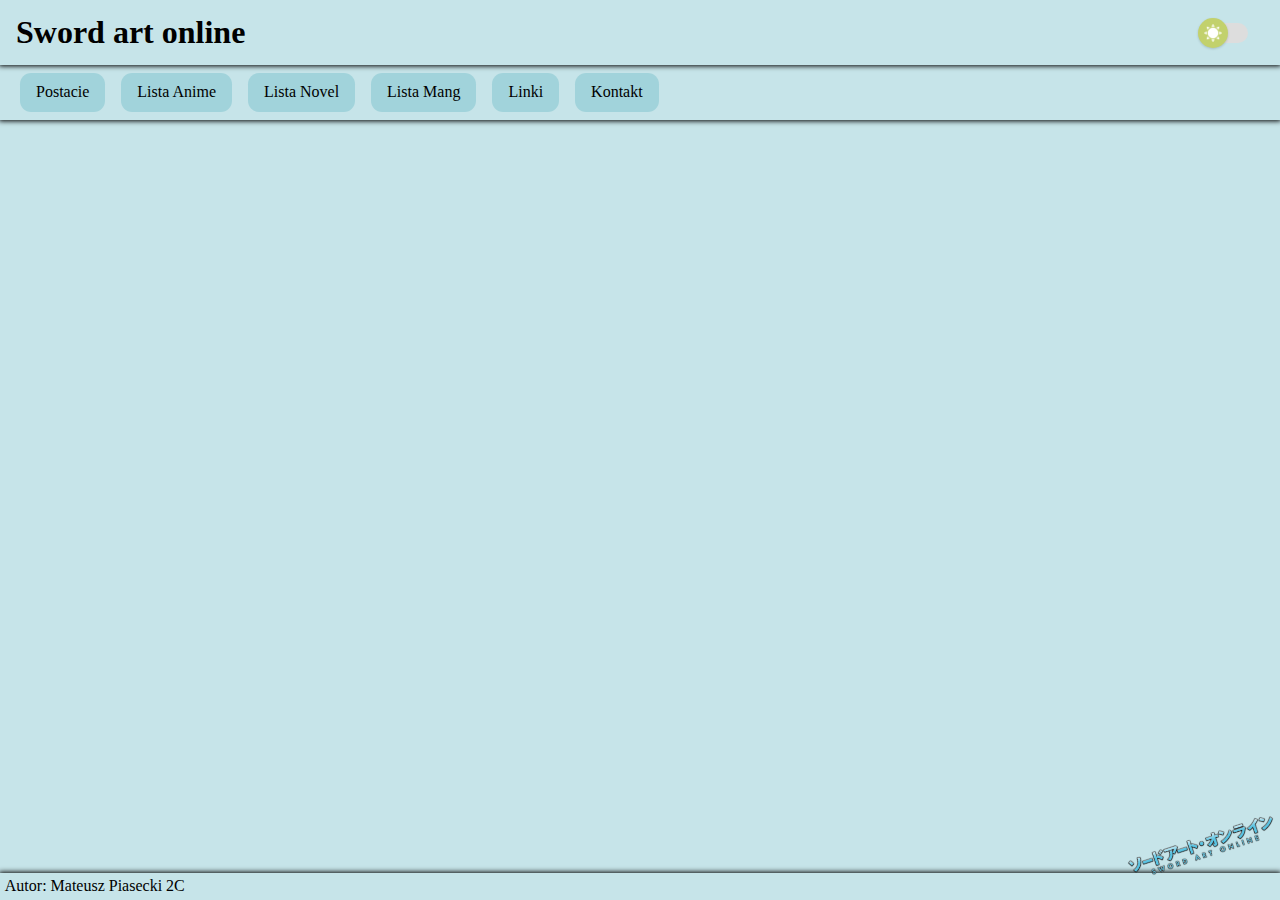
==== anime/index.html @ 1b2592ee "first deploy" ====
<!DOCTYPE html>
<html lang="pl">
    <head>
        <meta charset="UTF-8" />
        <meta http-equiv="X-UA-Compatible" content="IE=edge" />
        <meta name="viewport" content="width=device-width, initial-scale=1.0" />
        <title>Sword art online</title>
        <link rel="icon" href="../images/favicon.png" type="image/x-icon" />
        <link rel="stylesheet" href="../styles/normalize.min.css" />
        <link rel="stylesheet" href="../styles/style.min.css" />
        <script src="../index.js"></script>
    </head>
    <body>
        <div class="page">
            <div class="header">
                <div class="heading">
                    <a href="../"><h1>Sword art online</h1></a>
                </div>
                <div class="nav">
                    <div class="nav__logo">
                        <svg xmlns="http://www.w3.org/2000/svg" class="ionicon" viewBox="0 0 512 512">
                            <title>Menu</title>
                            <path fill="black" stroke="currentColor" stroke-linecap="round" stroke-miterlimit="10" stroke-width="32" d="M80 160h352M80 256h352M80 352h352" />
                        </svg>
                    </div>
                </div>
                <div id="theme_changer">
                    <label id="theme_changer__label" for="checkbox_changer">
                        <div class="background"></div>
                        <input type="checkbox" id="checkbox_changer" />
                        <div class="switch">
                            <img class="sun" src="../images/sun.png" />
                            <img class="moon" src="../images/moon.png" />
                        </div>
                    </label>
                </div>
            </div>
            <div class="nav__menu">
                <ul>
                    <li><a href="../postacie/">Postacie</a></li>
                    <li><a id="current__page" href="../anime/">Lista Anime</a></li>
                    <li><a href="../novela/">Lista Novel</a></li>
                    <li><a href="../manga/">Lista Mang</a></li>
                    <li><a href="../linki">Linki</a></li>
                    <li><a href="../kontakt">Kontakt</a></li>
                </ul>
            </div>
            <div class="main"></div>
            <div class="footer">
                <p>Autor: Mateusz Piasecki 2C</p>
            </div>
            <div class="logo"><img src="../images/sao-logo.png" alt="logo of sword art online" /></div>
        </div>
    </body>
</html>
---- styles/style.min.css ----
:root{--input-back: #ddd;--input-back-better-5: #d0d0d0;--input-back-worse-5: #eaeaea;--input-back-better-10: #c4c4c4;--input-back-worse-10: #f7f7f7;--input-color: #c2d16c;--input-color-better-5: #bacb59;--input-color-worse-5: #cad77f;--input-color-better-10: #b2c545;--input-color-worse-10: #d2dd93;--body-bg-clr: rgb(198, 228, 233);--body-bg-clr-better-5: #b4dbe2;--body-bg-clr-worse-5: #d8edf0;--body-bg-clr-better-10: #a1d3db;--body-bg-clr-worse-10: #ebf5f7;--text-clr: #000;--text-clr-better-5: black;--text-clr-worse-5: #0d0d0d;--text-clr-better-10: black;--text-clr-worse-10: #1a1a1a;--shadow: #000000;--shadow-better-5: black;--shadow-worse-5: #0d0d0d;--shadow-better-10: black;--shadow-worse-10: #1a1a1a;--shadow-transparent: rgba(0, 0, 0, 0.0980392157);--shadow-transparent-better-5: rgba(0, 0, 0, 0.0980392157);--shadow-transparent-worse-5: rgba(13, 13, 13, 0.0980392157);--shadow-transparent-better-10: rgba(0, 0, 0, 0.0980392157);--shadow-transparent-worse-10: rgba(26, 26, 26, 0.0980392157);--card-bg-clr: #fff;--card-bg-clr-better-5: #f2f2f2;--card-bg-clr-worse-5: white;--card-bg-clr-better-10: #e6e6e6;--card-bg-clr-worse-10: white}.dark_mode{--input-back: #161616;--input-back-better-5: #232323;--input-back-worse-5: #090909;--input-back-better-10: #303030;--input-back-worse-10: black;--input-color: #294797;--input-color-better-5: #2e50ab;--input-color-worse-5: #243e83;--input-color-better-10: #345abf;--input-color-worse-10: #1e346f;--body-bg-clr: rgb(16, 26, 39);--body-bg-clr-better-5: #172639;--body-bg-clr-worse-5: #090e15;--body-bg-clr-better-10: #1f324b;--body-bg-clr-worse-10: #010203;--text-clr: #fff;--text-clr-better-5: white;--text-clr-worse-5: #f2f2f2;--text-clr-better-10: white;--text-clr-worse-10: #e6e6e6;--shadow: #ffffff;--shadow-better-5: white;--shadow-worse-5: #f2f2f2;--shadow-better-10: white;--shadow-worse-10: #e6e6e6;--shadow-transparent: rgba(255, 255, 255, 0.0980392157);--shadow-transparent-better-5: rgba(255, 255, 255, 0.0980392157);--shadow-transparent-worse-5: rgba(242, 242, 242, 0.0980392157);--shadow-transparent-better-10: rgba(255, 255, 255, 0.0980392157);--shadow-transparent-worse-10: rgba(230, 230, 230, 0.0980392157);--card-bg-clr: #000;--card-bg-clr-better-5: #0d0d0d;--card-bg-clr-worse-5: black;--card-bg-clr-better-10: #1a1a1a;--card-bg-clr-worse-10: black}*,*::after,*::before{-webkit-box-sizing:border-box;box-sizing:border-box}body{background-color:var(--body-bg-clr);color:var(--text-clr);-webkit-transition:all 600ms -200ms ease-in-out;transition:all 600ms -200ms ease-in-out;height:100vh;width:100vw;line-height:1.4rem}.page{display:-webkit-box;display:-ms-flexbox;display:flex;-webkit-box-orient:vertical;-webkit-box-direction:normal;-ms-flex-direction:column;flex-direction:column;width:100%;height:100%}.header{z-index:2;display:-webkit-box;display:-ms-flexbox;display:flex;-webkit-transition:all 600ms -200ms ease-in-out;transition:all 600ms -200ms ease-in-out;-webkit-box-shadow:0 0 5px 1px var(--shadow);box-shadow:0 0 5px 1px var(--shadow);background-color:var(--body-bg-clr)}.header .heading{-webkit-transition:all 600ms -200ms ease-in-out;transition:all 600ms -200ms ease-in-out;color:var(--text-clr);padding-left:1rem}.header .heading a{text-decoration:none;color:var(--text-clr)}.header .heading h1{-webkit-transition:all 600ms -200ms ease-in-out;transition:all 600ms -200ms ease-in-out}#theme_changer{margin-inline:auto 1rem;margin-block:auto;padding:1rem}#theme_changer__label{width:50px;height:20px;position:relative;cursor:pointer;cursor:pointer}#theme_changer .background{width:50px;height:20px;background-color:var(--input-back);border-radius:30px}#theme_changer .switch{-webkit-box-shadow:0 1px 3px 0 rgba(0,0,0,.1),0 1px 2px 0 rgba(0,0,0,.06);box-shadow:0 1px 3px 0 rgba(0,0,0,.1),0 1px 2px 0 rgba(0,0,0,.06);height:30px;width:30px;background-color:var(--input-color);position:absolute;top:-5px;left:0px;border-radius:50%;-webkit-transition:all 600ms -200ms ease-in-out;transition:all 600ms -200ms ease-in-out;display:-webkit-box;display:-ms-flexbox;display:flex;-webkit-box-pack:center;-ms-flex-pack:center;justify-content:center;-webkit-box-align:center;-ms-flex-align:center;align-items:center;transition:all 600ms -200ms ease-in-out}#theme_changer .switch img{width:60%;height:auto;position:absolute;-webkit-transition:all 600ms -200ms ease-in-out;transition:all 600ms -200ms ease-in-out}#theme_changer .switch .sun{opacity:1}#theme_changer .switch .moon{opacity:0}#theme_changer input{-webkit-transition:all 600ms -200ms ease-in-out;transition:all 600ms -200ms ease-in-out;display:none}#theme_changer input:checked+.switch{left:20px}#theme_changer input:checked+.switch .sun{opacity:0}#theme_changer input:checked+.switch .moon{opacity:1}.footer{width:100vw;padding:0;margin-top:auto;background-color:var(--body-bg-clr);-webkit-box-shadow:0 0 5px 1px var(--shadow);box-shadow:0 0 5px 1px var(--shadow);-webkit-transition:all 600ms -200ms ease-in-out;transition:all 600ms -200ms ease-in-out}.footer>*{-webkit-transition:all 600ms -200ms ease-in-out;transition:all 600ms -200ms ease-in-out;margin:0;padding:.15rem .3rem}.footer p{color:var(--text-clr)}.nav{height:100%;margin-right:auto;margin-left:auto;display:-webkit-box;display:-ms-flexbox;display:flex;-webkit-box-orient:vertical;-webkit-box-direction:normal;-ms-flex-direction:column;flex-direction:column;-webkit-box-pack:center;-ms-flex-pack:center;justify-content:center;-webkit-box-align:center;-ms-flex-align:center;align-items:center;position:relative;cursor:pointer}.nav__logo [noclick]{pointer-events:none}.nav__logo svg{-webkit-transition:all 600ms -200ms ease-in-out;transition:all 600ms -200ms ease-in-out;fill:var(--text-clr);width:50px;height:50px}.nav__menu{background-color:var(--body-bg-clr);padding:0 .75rem;-webkit-box-shadow:0 0 5px 1px var(--shadow);box-shadow:0 0 5px 1px var(--shadow);pointer-events:none;-webkit-transition:all 600ms -200ms ease-in-out;transition:all 600ms -200ms ease-in-out;z-index:1;display:unset}.nav__menu ul{-webkit-transition:all 600ms -200ms ease-in-out;transition:all 600ms -200ms ease-in-out;margin:0;list-style-type:none;padding:0}.nav__menu ul li{pointer-events:auto;height:100%;cursor:pointer;-webkit-transition:all 600ms -200ms ease-in-out;transition:all 600ms -200ms ease-in-out;margin-block:.5rem;background-color:var(--body-bg-clr-better-10);border-radius:.7rem;padding:.5rem 1rem}.nav__menu ul li:hover{-webkit-transform:scale(1.1);transform:scale(1.1)}.nav__menu ul li a{-webkit-transition:all 600ms -200ms ease-in-out;transition:all 600ms -200ms ease-in-out;pointer-events:auto;display:block;width:100%;height:100%;margin:0;padding:0;text-decoration:none;color:var(--text-clr)}.nav__menu[shown]{-webkit-transform:translateY(0);transform:translateY(0)}.nav__menu[opening]{-webkit-animation:nav_opening 500ms forwards;animation:nav_opening 500ms forwards}.nav__menu[closing]{-webkit-animation:nav_closing 500ms forwards;animation:nav_closing 500ms forwards}.nav__menu[closed]{display:none}@media screen and (min-width: 40rem){.nav__logo{display:none}.nav__menu[closed]{display:unset}.nav__menu ul{display:-webkit-box;display:-ms-flexbox;display:flex;-ms-flex-wrap:wrap;flex-wrap:wrap}.nav__menu ul li{margin-inline:.5rem}}.main{padding:0 1rem 1.5rem 1rem;-webkit-transition:all 600ms -200ms ease-in-out;transition:all 600ms -200ms ease-in-out}.main[opening]{-webkit-animation:main_opening 500ms forwards;animation:main_opening 500ms forwards}.main[closing]{-webkit-animation:main_closing 500ms forwards;animation:main_closing 500ms forwards}.main p{-webkit-transition:all 600ms -200ms ease-in-out;transition:all 600ms -200ms ease-in-out}.logo{position:fixed;bottom:35px;right:0%;-webkit-transform:rotate(-18deg);transform:rotate(-18deg)}.logo img{height:1.5rem}.card{display:-webkit-box;display:-ms-flexbox;display:flex;position:relative;aspect-ratio:276/155;height:9rem;-webkit-box-shadow:0 0 5px 1px var(--shadow);box-shadow:0 0 5px 1px var(--shadow);margin:1rem}.card__container{height:100%;width:100%;-webkit-transform-style:preserve-3d;transform-style:preserve-3d;-webkit-transition:-webkit-transform 500ms ease-in-out;transition:-webkit-transform 500ms ease-in-out;transition:transform 500ms ease-in-out;transition:transform 500ms ease-in-out, -webkit-transform 500ms ease-in-out}.card:hover .card__container{-webkit-transform:rotateY(180deg);transform:rotateY(180deg)}.card a{-webkit-perspective:1000px;perspective:1000px;width:100%;height:100%;color:var(--text-clr);text-decoration:none}.card__grid{width:100%;display:grid;-webkit-box-pack:center;-ms-flex-pack:center;justify-content:center;padding-top:2rem;grid-template-columns:repeat(auto-fit, 300px)}.card__photo,.card__text{position:absolute;height:100%;width:100%;display:-webkit-box;display:-ms-flexbox;display:flex;-webkit-box-orient:vertical;-webkit-box-direction:normal;-ms-flex-direction:column;flex-direction:column;-webkit-box-pack:center;-ms-flex-pack:center;justify-content:center;-webkit-box-align:center;-ms-flex-align:center;align-items:center}.card__photo{height:100%;width:100%;z-index:2;-webkit-backface-visibility:hidden;backface-visibility:hidden}.card__photo img{height:100%;width:100%}.card__text{background-color:var(--card-bg-clr);z-index:1;-webkit-transform:rotateY(180deg);transform:rotateY(180deg)}#current__page{pointer-events:none}@-webkit-keyframes nav_opening{0%{-webkit-transform:translateY(-100%);transform:translateY(-100%)}100%{-webkit-transform:translateY(0);transform:translateY(0)}}@keyframes nav_opening{0%{-webkit-transform:translateY(-100%);transform:translateY(-100%)}100%{-webkit-transform:translateY(0);transform:translateY(0)}}@-webkit-keyframes nav_closing{0%{-webkit-transform:translateY(0);transform:translateY(0)}100%{-webkit-transform:translateY(-100%);transform:translateY(-100%)}}@keyframes nav_closing{0%{-webkit-transform:translateY(0);transform:translateY(0)}100%{-webkit-transform:translateY(-100%);transform:translateY(-100%)}}@-webkit-keyframes main_opening{0%{-webkit-transform:translateY(var(--menu-height));transform:translateY(var(--menu-height))}100%{-webkit-transform:translateY(0);transform:translateY(0)}}@keyframes main_opening{0%{-webkit-transform:translateY(var(--menu-height));transform:translateY(var(--menu-height))}100%{-webkit-transform:translateY(0);transform:translateY(0)}}@-webkit-keyframes main_closing{0%{-webkit-transform:translateY(0);transform:translateY(0)}100%{-webkit-transform:translateY(var(--menu-height));transform:translateY(var(--menu-height))}}@keyframes main_closing{0%{-webkit-transform:translateY(0);transform:translateY(0)}100%{-webkit-transform:translateY(var(--menu-height));transform:translateY(var(--menu-height))}}
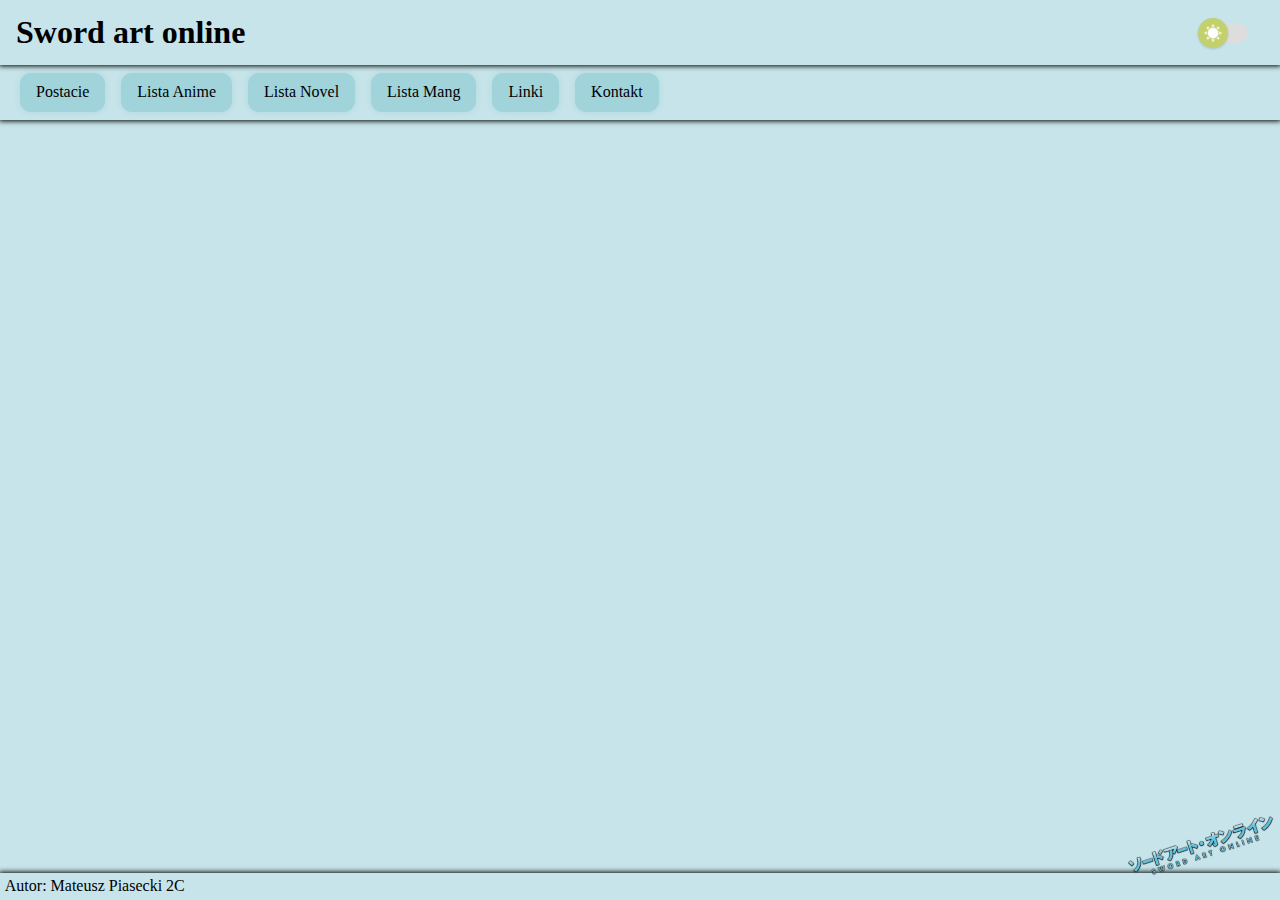
==== commit 17932b50: "update" ====
--- a/anime/index.html
+++ b/anime/index.html
@@ -4,7 +4,7 @@
         <meta charset="UTF-8" />
         <meta http-equiv="X-UA-Compatible" content="IE=edge" />
         <meta name="viewport" content="width=device-width, initial-scale=1.0" />
-        <title>Sword art online</title>
+        <title>Sword art online | Anime</title>
         <link rel="icon" href="../images/favicon.png" type="image/x-icon" />
         <link rel="stylesheet" href="../styles/normalize.min.css" />
         <link rel="stylesheet" href="../styles/style.min.css" />
--- a/styles/style.min.css
+++ b/styles/style.min.css
@@ -1 +1 @@
-:root{--input-back: #ddd;--input-back-better-5: #d0d0d0;--input-back-worse-5: #eaeaea;--input-back-better-10: #c4c4c4;--input-back-worse-10: #f7f7f7;--input-color: #c2d16c;--input-color-better-5: #bacb59;--input-color-worse-5: #cad77f;--input-color-better-10: #b2c545;--input-color-worse-10: #d2dd93;--body-bg-clr: rgb(198, 228, 233);--body-bg-clr-better-5: #b4dbe2;--body-bg-clr-worse-5: #d8edf0;--body-bg-clr-better-10: #a1d3db;--body-bg-clr-worse-10: #ebf5f7;--text-clr: #000;--text-clr-better-5: black;--text-clr-worse-5: #0d0d0d;--text-clr-better-10: black;--text-clr-worse-10: #1a1a1a;--shadow: #000000;--shadow-better-5: black;--shadow-worse-5: #0d0d0d;--shadow-better-10: black;--shadow-worse-10: #1a1a1a;--shadow-transparent: rgba(0, 0, 0, 0.0980392157);--shadow-transparent-better-5: rgba(0, 0, 0, 0.0980392157);--shadow-transparent-worse-5: rgba(13, 13, 13, 0.0980392157);--shadow-transparent-better-10: rgba(0, 0, 0, 0.0980392157);--shadow-transparent-worse-10: rgba(26, 26, 26, 0.0980392157);--card-bg-clr: #fff;--card-bg-clr-better-5: #f2f2f2;--card-bg-clr-worse-5: white;--card-bg-clr-better-10: #e6e6e6;--card-bg-clr-worse-10: white}.dark_mode{--input-back: #161616;--input-back-better-5: #232323;--input-back-worse-5: #090909;--input-back-better-10: #303030;--input-back-worse-10: black;--input-color: #294797;--input-color-better-5: #2e50ab;--input-color-worse-5: #243e83;--input-color-better-10: #345abf;--input-color-worse-10: #1e346f;--body-bg-clr: rgb(16, 26, 39);--body-bg-clr-better-5: #172639;--body-bg-clr-worse-5: #090e15;--body-bg-clr-better-10: #1f324b;--body-bg-clr-worse-10: #010203;--text-clr: #fff;--text-clr-better-5: white;--text-clr-worse-5: #f2f2f2;--text-clr-better-10: white;--text-clr-worse-10: #e6e6e6;--shadow: #ffffff;--shadow-better-5: white;--shadow-worse-5: #f2f2f2;--shadow-better-10: white;--shadow-worse-10: #e6e6e6;--shadow-transparent: rgba(255, 255, 255, 0.0980392157);--shadow-transparent-better-5: rgba(255, 255, 255, 0.0980392157);--shadow-transparent-worse-5: rgba(242, 242, 242, 0.0980392157);--shadow-transparent-better-10: rgba(255, 255, 255, 0.0980392157);--shadow-transparent-worse-10: rgba(230, 230, 230, 0.0980392157);--card-bg-clr: #000;--card-bg-clr-better-5: #0d0d0d;--card-bg-clr-worse-5: black;--card-bg-clr-better-10: #1a1a1a;--card-bg-clr-worse-10: black}*,*::after,*::before{-webkit-box-sizing:border-box;box-sizing:border-box}body{background-color:var(--body-bg-clr);color:var(--text-clr);-webkit-transition:all 600ms -200ms ease-in-out;transition:all 600ms -200ms ease-in-out;height:100vh;width:100vw;line-height:1.4rem}.page{display:-webkit-box;display:-ms-flexbox;display:flex;-webkit-box-orient:vertical;-webkit-box-direction:normal;-ms-flex-direction:column;flex-direction:column;width:100%;height:100%}.header{z-index:2;display:-webkit-box;display:-ms-flexbox;display:flex;-webkit-transition:all 600ms -200ms ease-in-out;transition:all 600ms -200ms ease-in-out;-webkit-box-shadow:0 0 5px 1px var(--shadow);box-shadow:0 0 5px 1px var(--shadow);background-color:var(--body-bg-clr)}.header .heading{-webkit-transition:all 600ms -200ms ease-in-out;transition:all 600ms -200ms ease-in-out;color:var(--text-clr);padding-left:1rem}.header .heading a{text-decoration:none;color:var(--text-clr)}.header .heading h1{-webkit-transition:all 600ms -200ms ease-in-out;transition:all 600ms -200ms ease-in-out}#theme_changer{margin-inline:auto 1rem;margin-block:auto;padding:1rem}#theme_changer__label{width:50px;height:20px;position:relative;cursor:pointer;cursor:pointer}#theme_changer .background{width:50px;height:20px;background-color:var(--input-back);border-radius:30px}#theme_changer .switch{-webkit-box-shadow:0 1px 3px 0 rgba(0,0,0,.1),0 1px 2px 0 rgba(0,0,0,.06);box-shadow:0 1px 3px 0 rgba(0,0,0,.1),0 1px 2px 0 rgba(0,0,0,.06);height:30px;width:30px;background-color:var(--input-color);position:absolute;top:-5px;left:0px;border-radius:50%;-webkit-transition:all 600ms -200ms ease-in-out;transition:all 600ms -200ms ease-in-out;display:-webkit-box;display:-ms-flexbox;display:flex;-webkit-box-pack:center;-ms-flex-pack:center;justify-content:center;-webkit-box-align:center;-ms-flex-align:center;align-items:center;transition:all 600ms -200ms ease-in-out}#theme_changer .switch img{width:60%;height:auto;position:absolute;-webkit-transition:all 600ms -200ms ease-in-out;transition:all 600ms -200ms ease-in-out}#theme_changer .switch .sun{opacity:1}#theme_changer .switch .moon{opacity:0}#theme_changer input{-webkit-transition:all 600ms -200ms ease-in-out;transition:all 600ms -200ms ease-in-out;display:none}#theme_changer input:checked+.switch{left:20px}#theme_changer input:checked+.switch .sun{opacity:0}#theme_changer input:checked+.switch .moon{opacity:1}.footer{width:100vw;padding:0;margin-top:auto;background-color:var(--body-bg-clr);-webkit-box-shadow:0 0 5px 1px var(--shadow);box-shadow:0 0 5px 1px var(--shadow);-webkit-transition:all 600ms -200ms ease-in-out;transition:all 600ms -200ms ease-in-out}.footer>*{-webkit-transition:all 600ms -200ms ease-in-out;transition:all 600ms -200ms ease-in-out;margin:0;padding:.15rem .3rem}.footer p{color:var(--text-clr)}.nav{height:100%;margin-right:auto;margin-left:auto;display:-webkit-box;display:-ms-flexbox;display:flex;-webkit-box-orient:vertical;-webkit-box-direction:normal;-ms-flex-direction:column;flex-direction:column;-webkit-box-pack:center;-ms-flex-pack:center;justify-content:center;-webkit-box-align:center;-ms-flex-align:center;align-items:center;position:relative;cursor:pointer}.nav__logo [noclick]{pointer-events:none}.nav__logo svg{-webkit-transition:all 600ms -200ms ease-in-out;transition:all 600ms -200ms ease-in-out;fill:var(--text-clr);width:50px;height:50px}.nav__menu{background-color:var(--body-bg-clr);padding:0 .75rem;-webkit-box-shadow:0 0 5px 1px var(--shadow);box-shadow:0 0 5px 1px var(--shadow);pointer-events:none;-webkit-transition:all 600ms -200ms ease-in-out;transition:all 600ms -200ms ease-in-out;z-index:1;display:unset}.nav__menu ul{-webkit-transition:all 600ms -200ms ease-in-out;transition:all 600ms -200ms ease-in-out;margin:0;list-style-type:none;padding:0}.nav__menu ul li{pointer-events:auto;height:100%;cursor:pointer;-webkit-transition:all 600ms -200ms ease-in-out;transition:all 600ms -200ms ease-in-out;margin-block:.5rem;background-color:var(--body-bg-clr-better-10);border-radius:.7rem;padding:.5rem 1rem}.nav__menu ul li:hover{-webkit-transform:scale(1.1);transform:scale(1.1)}.nav__menu ul li a{-webkit-transition:all 600ms -200ms ease-in-out;transition:all 600ms -200ms ease-in-out;pointer-events:auto;display:block;width:100%;height:100%;margin:0;padding:0;text-decoration:none;color:var(--text-clr)}.nav__menu[shown]{-webkit-transform:translateY(0);transform:translateY(0)}.nav__menu[opening]{-webkit-animation:nav_opening 500ms forwards;animation:nav_opening 500ms forwards}.nav__menu[closing]{-webkit-animation:nav_closing 500ms forwards;animation:nav_closing 500ms forwards}.nav__menu[closed]{display:none}@media screen and (min-width: 40rem){.nav__logo{display:none}.nav__menu[closed]{display:unset}.nav__menu ul{display:-webkit-box;display:-ms-flexbox;display:flex;-ms-flex-wrap:wrap;flex-wrap:wrap}.nav__menu ul li{margin-inline:.5rem}}.main{padding:0 1rem 1.5rem 1rem;-webkit-transition:all 600ms -200ms ease-in-out;transition:all 600ms -200ms ease-in-out}.main[opening]{-webkit-animation:main_opening 500ms forwards;animation:main_opening 500ms forwards}.main[closing]{-webkit-animation:main_closing 500ms forwards;animation:main_closing 500ms forwards}.main p{-webkit-transition:all 600ms -200ms ease-in-out;transition:all 600ms -200ms ease-in-out}.logo{position:fixed;bottom:35px;right:0%;-webkit-transform:rotate(-18deg);transform:rotate(-18deg)}.logo img{height:1.5rem}.card{display:-webkit-box;display:-ms-flexbox;display:flex;position:relative;aspect-ratio:276/155;height:9rem;-webkit-box-shadow:0 0 5px 1px var(--shadow);box-shadow:0 0 5px 1px var(--shadow);margin:1rem}.card__container{height:100%;width:100%;-webkit-transform-style:preserve-3d;transform-style:preserve-3d;-webkit-transition:-webkit-transform 500ms ease-in-out;transition:-webkit-transform 500ms ease-in-out;transition:transform 500ms ease-in-out;transition:transform 500ms ease-in-out, -webkit-transform 500ms ease-in-out}.card:hover .card__container{-webkit-transform:rotateY(180deg);transform:rotateY(180deg)}.card a{-webkit-perspective:1000px;perspective:1000px;width:100%;height:100%;color:var(--text-clr);text-decoration:none}.card__grid{width:100%;display:grid;-webkit-box-pack:center;-ms-flex-pack:center;justify-content:center;padding-top:2rem;grid-template-columns:repeat(auto-fit, 300px)}.card__photo,.card__text{position:absolute;height:100%;width:100%;display:-webkit-box;display:-ms-flexbox;display:flex;-webkit-box-orient:vertical;-webkit-box-direction:normal;-ms-flex-direction:column;flex-direction:column;-webkit-box-pack:center;-ms-flex-pack:center;justify-content:center;-webkit-box-align:center;-ms-flex-align:center;align-items:center}.card__photo{height:100%;width:100%;z-index:2;-webkit-backface-visibility:hidden;backface-visibility:hidden}.card__photo img{height:100%;width:100%}.card__text{background-color:var(--card-bg-clr);z-index:1;-webkit-transform:rotateY(180deg);transform:rotateY(180deg)}#current__page{pointer-events:none}@-webkit-keyframes nav_opening{0%{-webkit-transform:translateY(-100%);transform:translateY(-100%)}100%{-webkit-transform:translateY(0);transform:translateY(0)}}@keyframes nav_opening{0%{-webkit-transform:translateY(-100%);transform:translateY(-100%)}100%{-webkit-transform:translateY(0);transform:translateY(0)}}@-webkit-keyframes nav_closing{0%{-webkit-transform:translateY(0);transform:translateY(0)}100%{-webkit-transform:translateY(-100%);transform:translateY(-100%)}}@keyframes nav_closing{0%{-webkit-transform:translateY(0);transform:translateY(0)}100%{-webkit-transform:translateY(-100%);transform:translateY(-100%)}}@-webkit-keyframes main_opening{0%{-webkit-transform:translateY(var(--menu-height));transform:translateY(var(--menu-height))}100%{-webkit-transform:translateY(0);transform:translateY(0)}}@keyframes main_opening{0%{-webkit-transform:translateY(var(--menu-height));transform:translateY(var(--menu-height))}100%{-webkit-transform:translateY(0);transform:translateY(0)}}@-webkit-keyframes main_closing{0%{-webkit-transform:translateY(0);transform:translateY(0)}100%{-webkit-transform:translateY(var(--menu-height));transform:translateY(var(--menu-height))}}@keyframes main_closing{0%{-webkit-transform:translateY(0);transform:translateY(0)}100%{-webkit-transform:translateY(var(--menu-height));transform:translateY(var(--menu-height))}}+:root{--input-back: #ddd;--input-back-better-5: #d0d0d0;--input-back-worse-5: #eaeaea;--input-back-better-10: #c4c4c4;--input-back-worse-10: #f7f7f7;--input-back-better-15: #b7b7b7;--input-back-worse-15: white;--input-color: #c2d16c;--input-color-better-5: #bacb59;--input-color-worse-5: #cad77f;--input-color-better-10: #b2c545;--input-color-worse-10: #d2dd93;--input-color-better-15: #a4b739;--input-color-worse-15: #dae3a6;--body-bg-clr: rgb(198, 228, 233);--body-bg-clr-better-5: #b4dbe2;--body-bg-clr-worse-5: #d8edf0;--body-bg-clr-better-10: #a1d3db;--body-bg-clr-worse-10: #ebf5f7;--body-bg-clr-better-15: #8fcad4;--body-bg-clr-worse-15: #fdfefe;--text-clr: #000;--text-clr-better-5: black;--text-clr-worse-5: #0d0d0d;--text-clr-better-10: black;--text-clr-worse-10: #1a1a1a;--text-clr-better-15: black;--text-clr-worse-15: #262626;--shadow: #000000;--shadow-better-5: black;--shadow-worse-5: #0d0d0d;--shadow-better-10: black;--shadow-worse-10: #1a1a1a;--shadow-better-15: black;--shadow-worse-15: #262626;--card-bg-clr: #fff;--card-bg-clr-better-5: #f2f2f2;--card-bg-clr-worse-5: white;--card-bg-clr-better-10: #e6e6e6;--card-bg-clr-worse-10: white;--card-bg-clr-better-15: #d9d9d9;--card-bg-clr-worse-15: white}.dark_mode{--input-back: #161616;--input-back-better-5: #232323;--input-back-worse-5: #090909;--input-back-better-10: #303030;--input-back-worse-10: black;--input-back-better-15: #3c3c3c;--input-back-worse-15: black;--input-color: #294797;--input-color-better-5: #2e50ab;--input-color-worse-5: #243e83;--input-color-better-10: #345abf;--input-color-worse-10: #1e346f;--input-color-better-15: #4167cb;--input-color-worse-15: #192b5b;--body-bg-clr: rgb(16, 26, 39);--body-bg-clr-better-5: #172639;--body-bg-clr-worse-5: #090e15;--body-bg-clr-better-10: #1f324b;--body-bg-clr-worse-10: #010203;--body-bg-clr-better-15: #263e5d;--body-bg-clr-worse-15: black;--text-clr: #fff;--text-clr-better-5: white;--text-clr-worse-5: #f2f2f2;--text-clr-better-10: white;--text-clr-worse-10: #e6e6e6;--text-clr-better-15: white;--text-clr-worse-15: #d9d9d9;--shadow: #ffffff;--shadow-better-5: white;--shadow-worse-5: #f2f2f2;--shadow-better-10: white;--shadow-worse-10: #e6e6e6;--shadow-better-15: white;--shadow-worse-15: #d9d9d9;--card-bg-clr: #000;--card-bg-clr-better-5: #0d0d0d;--card-bg-clr-worse-5: black;--card-bg-clr-better-10: #1a1a1a;--card-bg-clr-worse-10: black;--card-bg-clr-better-15: #262626;--card-bg-clr-worse-15: black}*,*::after,*::before{-webkit-box-sizing:border-box;box-sizing:border-box}body{background-color:var(--body-bg-clr);color:var(--text-clr);-webkit-transition:all 600ms -200ms ease-in-out;transition:all 600ms -200ms ease-in-out;height:100vh;width:100vw;line-height:1.4rem}.page{display:-webkit-box;display:-ms-flexbox;display:flex;-webkit-box-orient:vertical;-webkit-box-direction:normal;-ms-flex-direction:column;flex-direction:column;width:100%;height:100%}.header{z-index:2;display:-webkit-box;display:-ms-flexbox;display:flex;-webkit-transition:all 600ms -200ms ease-in-out;transition:all 600ms -200ms ease-in-out;-webkit-box-shadow:0 0 5px 1px var(--shadow);box-shadow:0 0 5px 1px var(--shadow);background-color:var(--body-bg-clr)}.header .heading{-webkit-transition:all 600ms -200ms ease-in-out;transition:all 600ms -200ms ease-in-out;color:var(--text-clr);padding-left:1rem}.header .heading a{text-decoration:none;color:var(--text-clr)}.header .heading h1{-webkit-transition:all 600ms -200ms ease-in-out;transition:all 600ms -200ms ease-in-out}#theme_changer{margin-inline:auto 1rem;margin-block:auto;padding:1rem}#theme_changer__label{width:50px;height:20px;position:relative;cursor:pointer;cursor:pointer}#theme_changer .background{width:50px;height:20px;background-color:var(--input-back);border-radius:30px}#theme_changer .switch{-webkit-box-shadow:0 1px 3px 0 rgba(0,0,0,.1),0 1px 2px 0 rgba(0,0,0,.06);box-shadow:0 1px 3px 0 rgba(0,0,0,.1),0 1px 2px 0 rgba(0,0,0,.06);height:30px;width:30px;background-color:var(--input-color);position:absolute;top:-5px;left:0px;border-radius:50%;-webkit-transition:all 600ms -200ms ease-in-out;transition:all 600ms -200ms ease-in-out;display:-webkit-box;display:-ms-flexbox;display:flex;-webkit-box-pack:center;-ms-flex-pack:center;justify-content:center;-webkit-box-align:center;-ms-flex-align:center;align-items:center;transition:all 600ms -200ms ease-in-out}#theme_changer .switch img{width:60%;height:auto;position:absolute;-webkit-transition:all 600ms -200ms ease-in-out;transition:all 600ms -200ms ease-in-out}#theme_changer .switch .sun{opacity:1}#theme_changer .switch .moon{opacity:0}#theme_changer input{-webkit-transition:all 600ms -200ms ease-in-out;transition:all 600ms -200ms ease-in-out;display:none}#theme_changer input:checked+.switch{left:20px}#theme_changer input:checked+.switch .sun{opacity:0}#theme_changer input:checked+.switch .moon{opacity:1}.footer{width:100vw;padding:0;margin-top:auto;background-color:var(--body-bg-clr);-webkit-box-shadow:0 0 5px 1px var(--shadow);box-shadow:0 0 5px 1px var(--shadow);-webkit-transition:all 600ms -200ms ease-in-out;transition:all 600ms -200ms ease-in-out}.footer>*{-webkit-transition:all 600ms -200ms ease-in-out;transition:all 600ms -200ms ease-in-out;margin:0;padding:.15rem .3rem}.footer p{color:var(--text-clr)}.nav{height:100%;margin-right:auto;margin-left:auto;display:-webkit-box;display:-ms-flexbox;display:flex;-webkit-box-orient:vertical;-webkit-box-direction:normal;-ms-flex-direction:column;flex-direction:column;-webkit-box-pack:center;-ms-flex-pack:center;justify-content:center;-webkit-box-align:center;-ms-flex-align:center;align-items:center;position:relative;cursor:pointer}.nav__logo [noclick]{pointer-events:none}.nav__logo svg{-webkit-transition:all 600ms -200ms ease-in-out;transition:all 600ms -200ms ease-in-out;fill:var(--text-clr);width:50px;height:50px}.nav__menu{background-color:var(--body-bg-clr);-webkit-box-shadow:0 0 5px 1px var(--shadow);box-shadow:0 0 5px 1px var(--shadow);pointer-events:none;-webkit-transition:all 600ms -200ms ease-in-out;transition:all 600ms -200ms ease-in-out;z-index:1;display:unset}.nav__menu ul{-webkit-transition:all 600ms -200ms ease-in-out;transition:all 600ms -200ms ease-in-out;margin:0;list-style-type:none;padding:0}.nav__menu ul li{pointer-events:auto;height:100%;cursor:pointer;-webkit-transition:all 600ms -200ms ease-in-out;transition:all 600ms -200ms ease-in-out;background-color:var(--body-bg-clr-better-10);-webkit-box-shadow:0 0 5px 1px var(--body-bg-clr-better-5);box-shadow:0 0 5px 1px var(--body-bg-clr-better-5);padding:.5rem 1rem}.nav__menu ul li a{-webkit-transition:all 600ms -200ms ease-in-out;transition:all 600ms -200ms ease-in-out;pointer-events:auto;display:block;width:100%;height:100%;margin:0;padding:0;text-decoration:none;color:var(--text-clr)}.nav__menu[shown]{-webkit-transform:translateY(0);transform:translateY(0)}.nav__menu[opening]{-webkit-animation:nav_opening 500ms forwards;animation:nav_opening 500ms forwards}.nav__menu[closing]{-webkit-animation:nav_closing 500ms forwards;animation:nav_closing 500ms forwards}.nav__menu[closed]{display:none}@media screen and (min-width: 40rem){.nav__logo{display:none}.nav__menu{padding:0 .75rem}.nav__menu[closed]{display:unset}.nav__menu ul{display:-webkit-box;display:-ms-flexbox;display:flex;-ms-flex-wrap:wrap;flex-wrap:wrap}.nav__menu ul li{margin:.5rem;border-radius:.7rem}.nav__menu ul li:hover{-webkit-transform:scale(1.1);transform:scale(1.1);background-color:var(--body-bg-clr-better-15)}}.main{padding:0 1rem 1.5rem 1rem;-webkit-transition:all 600ms -200ms ease-in-out;transition:all 600ms -200ms ease-in-out}.main[opening]{-webkit-animation:main_opening 500ms forwards;animation:main_opening 500ms forwards}.main[closing]{-webkit-animation:main_closing 500ms forwards;animation:main_closing 500ms forwards}.main p{-webkit-transition:all 600ms -200ms ease-in-out;transition:all 600ms -200ms ease-in-out}.logo{position:fixed;bottom:35px;right:0%;-webkit-transform:rotate(-18deg);transform:rotate(-18deg)}.logo img{height:1.5rem}.card{display:-webkit-box;display:-ms-flexbox;display:flex;position:relative;aspect-ratio:276/155;height:9rem;-webkit-box-shadow:0 0 5px 1px var(--shadow);box-shadow:0 0 5px 1px var(--shadow);margin:1rem}.card__container{height:100%;width:100%;-webkit-transform-style:preserve-3d;transform-style:preserve-3d;-webkit-transition:-webkit-transform 500ms ease-in-out;transition:-webkit-transform 500ms ease-in-out;transition:transform 500ms ease-in-out;transition:transform 500ms ease-in-out, -webkit-transform 500ms ease-in-out}.card:hover .card__container{-webkit-transform:rotateY(180deg);transform:rotateY(180deg)}.card a{-webkit-perspective:1000px;perspective:1000px;width:100%;height:100%;color:var(--text-clr);text-decoration:none}.card__grid{width:100%;display:grid;-webkit-box-pack:center;-ms-flex-pack:center;justify-content:center;padding-top:2rem;grid-template-columns:repeat(auto-fit, 300px)}.card__photo,.card__text{position:absolute;height:100%;width:100%;display:-webkit-box;display:-ms-flexbox;display:flex;-webkit-box-orient:vertical;-webkit-box-direction:normal;-ms-flex-direction:column;flex-direction:column;-webkit-box-pack:center;-ms-flex-pack:center;justify-content:center;-webkit-box-align:center;-ms-flex-align:center;align-items:center}.card__photo{height:100%;width:100%;z-index:2;-webkit-backface-visibility:hidden;backface-visibility:hidden}.card__photo img{height:100%;width:100%}.card__text{background-color:var(--card-bg-clr);z-index:1;-webkit-transform:rotateY(180deg);transform:rotateY(180deg)}#current__page{pointer-events:none}@-webkit-keyframes nav_opening{0%{-webkit-transform:translateY(-100%);transform:translateY(-100%)}100%{-webkit-transform:translateY(0);transform:translateY(0)}}@keyframes nav_opening{0%{-webkit-transform:translateY(-100%);transform:translateY(-100%)}100%{-webkit-transform:translateY(0);transform:translateY(0)}}@-webkit-keyframes nav_closing{0%{-webkit-transform:translateY(0);transform:translateY(0)}100%{-webkit-transform:translateY(-100%);transform:translateY(-100%)}}@keyframes nav_closing{0%{-webkit-transform:translateY(0);transform:translateY(0)}100%{-webkit-transform:translateY(-100%);transform:translateY(-100%)}}@-webkit-keyframes main_opening{0%{-webkit-transform:translateY(var(--menu-height));transform:translateY(var(--menu-height))}100%{-webkit-transform:translateY(0);transform:translateY(0)}}@keyframes main_opening{0%{-webkit-transform:translateY(var(--menu-height));transform:translateY(var(--menu-height))}100%{-webkit-transform:translateY(0);transform:translateY(0)}}@-webkit-keyframes main_closing{0%{-webkit-transform:translateY(0);transform:translateY(0)}100%{-webkit-transform:translateY(var(--menu-height));transform:translateY(var(--menu-height))}}@keyframes main_closing{0%{-webkit-transform:translateY(0);transform:translateY(0)}100%{-webkit-transform:translateY(var(--menu-height));transform:translateY(var(--menu-height))}}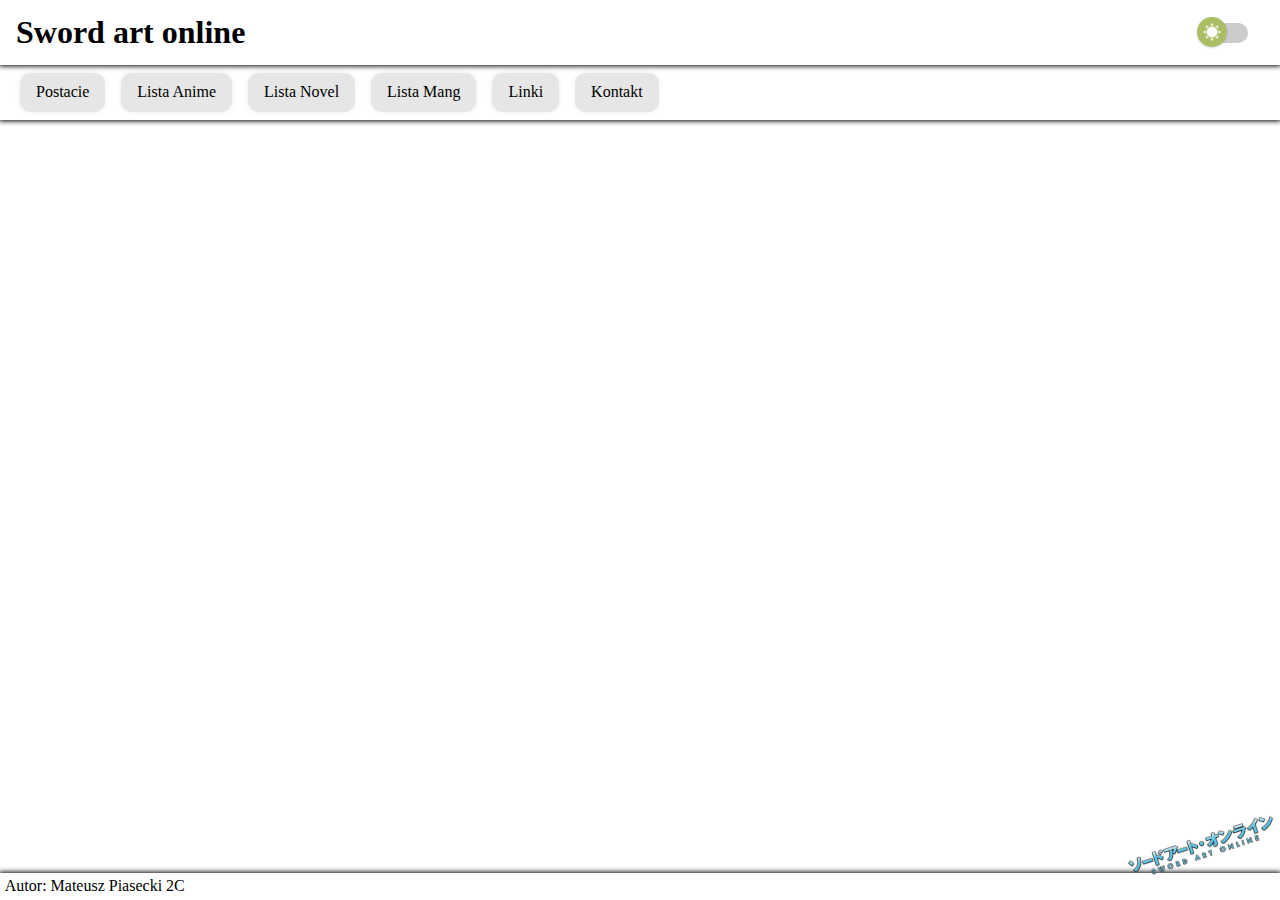
==== commit 90847ad4: "update" ====
--- a/anime/index.html
+++ b/anime/index.html
@@ -45,7 +45,15 @@
                     <li><a href="../kontakt">Kontakt</a></li>
                 </ul>
             </div>
-            <div class="main"></div>
+            <div class="main">
+                <div class="anime">
+                    <table>
+                        <tr>
+                            <th></th>
+                        </tr>
+                    </table>
+                </div>
+            </div>
             <div class="footer">
                 <p>Autor: Mateusz Piasecki 2C</p>
             </div>
--- a/styles/style.min.css
+++ b/styles/style.min.css
@@ -1 +1 @@
-:root{--input-back: #ddd;--input-back-better-5: #d0d0d0;--input-back-worse-5: #eaeaea;--input-back-better-10: #c4c4c4;--input-back-worse-10: #f7f7f7;--input-back-better-15: #b7b7b7;--input-back-worse-15: white;--input-color: #c2d16c;--input-color-better-5: #bacb59;--input-color-worse-5: #cad77f;--input-color-better-10: #b2c545;--input-color-worse-10: #d2dd93;--input-color-better-15: #a4b739;--input-color-worse-15: #dae3a6;--body-bg-clr: rgb(198, 228, 233);--body-bg-clr-better-5: #b4dbe2;--body-bg-clr-worse-5: #d8edf0;--body-bg-clr-better-10: #a1d3db;--body-bg-clr-worse-10: #ebf5f7;--body-bg-clr-better-15: #8fcad4;--body-bg-clr-worse-15: #fdfefe;--text-clr: #000;--text-clr-better-5: black;--text-clr-worse-5: #0d0d0d;--text-clr-better-10: black;--text-clr-worse-10: #1a1a1a;--text-clr-better-15: black;--text-clr-worse-15: #262626;--shadow: #000000;--shadow-better-5: black;--shadow-worse-5: #0d0d0d;--shadow-better-10: black;--shadow-worse-10: #1a1a1a;--shadow-better-15: black;--shadow-worse-15: #262626;--card-bg-clr: #fff;--card-bg-clr-better-5: #f2f2f2;--card-bg-clr-worse-5: white;--card-bg-clr-better-10: #e6e6e6;--card-bg-clr-worse-10: white;--card-bg-clr-better-15: #d9d9d9;--card-bg-clr-worse-15: white}.dark_mode{--input-back: #161616;--input-back-better-5: #232323;--input-back-worse-5: #090909;--input-back-better-10: #303030;--input-back-worse-10: black;--input-back-better-15: #3c3c3c;--input-back-worse-15: black;--input-color: #294797;--input-color-better-5: #2e50ab;--input-color-worse-5: #243e83;--input-color-better-10: #345abf;--input-color-worse-10: #1e346f;--input-color-better-15: #4167cb;--input-color-worse-15: #192b5b;--body-bg-clr: rgb(16, 26, 39);--body-bg-clr-better-5: #172639;--body-bg-clr-worse-5: #090e15;--body-bg-clr-better-10: #1f324b;--body-bg-clr-worse-10: #010203;--body-bg-clr-better-15: #263e5d;--body-bg-clr-worse-15: black;--text-clr: #fff;--text-clr-better-5: white;--text-clr-worse-5: #f2f2f2;--text-clr-better-10: white;--text-clr-worse-10: #e6e6e6;--text-clr-better-15: white;--text-clr-worse-15: #d9d9d9;--shadow: #ffffff;--shadow-better-5: white;--shadow-worse-5: #f2f2f2;--shadow-better-10: white;--shadow-worse-10: #e6e6e6;--shadow-better-15: white;--shadow-worse-15: #d9d9d9;--card-bg-clr: #000;--card-bg-clr-better-5: #0d0d0d;--card-bg-clr-worse-5: black;--card-bg-clr-better-10: #1a1a1a;--card-bg-clr-worse-10: black;--card-bg-clr-better-15: #262626;--card-bg-clr-worse-15: black}*,*::after,*::before{-webkit-box-sizing:border-box;box-sizing:border-box}body{background-color:var(--body-bg-clr);color:var(--text-clr);-webkit-transition:all 600ms -200ms ease-in-out;transition:all 600ms -200ms ease-in-out;height:100vh;width:100vw;line-height:1.4rem}.page{display:-webkit-box;display:-ms-flexbox;display:flex;-webkit-box-orient:vertical;-webkit-box-direction:normal;-ms-flex-direction:column;flex-direction:column;width:100%;height:100%}.header{z-index:2;display:-webkit-box;display:-ms-flexbox;display:flex;-webkit-transition:all 600ms -200ms ease-in-out;transition:all 600ms -200ms ease-in-out;-webkit-box-shadow:0 0 5px 1px var(--shadow);box-shadow:0 0 5px 1px var(--shadow);background-color:var(--body-bg-clr)}.header .heading{-webkit-transition:all 600ms -200ms ease-in-out;transition:all 600ms -200ms ease-in-out;color:var(--text-clr);padding-left:1rem}.header .heading a{text-decoration:none;color:var(--text-clr)}.header .heading h1{-webkit-transition:all 600ms -200ms ease-in-out;transition:all 600ms -200ms ease-in-out}#theme_changer{margin-inline:auto 1rem;margin-block:auto;padding:1rem}#theme_changer__label{width:50px;height:20px;position:relative;cursor:pointer;cursor:pointer}#theme_changer .background{width:50px;height:20px;background-color:var(--input-back);border-radius:30px}#theme_changer .switch{-webkit-box-shadow:0 1px 3px 0 rgba(0,0,0,.1),0 1px 2px 0 rgba(0,0,0,.06);box-shadow:0 1px 3px 0 rgba(0,0,0,.1),0 1px 2px 0 rgba(0,0,0,.06);height:30px;width:30px;background-color:var(--input-color);position:absolute;top:-5px;left:0px;border-radius:50%;-webkit-transition:all 600ms -200ms ease-in-out;transition:all 600ms -200ms ease-in-out;display:-webkit-box;display:-ms-flexbox;display:flex;-webkit-box-pack:center;-ms-flex-pack:center;justify-content:center;-webkit-box-align:center;-ms-flex-align:center;align-items:center;transition:all 600ms -200ms ease-in-out}#theme_changer .switch img{width:60%;height:auto;position:absolute;-webkit-transition:all 600ms -200ms ease-in-out;transition:all 600ms -200ms ease-in-out}#theme_changer .switch .sun{opacity:1}#theme_changer .switch .moon{opacity:0}#theme_changer input{-webkit-transition:all 600ms -200ms ease-in-out;transition:all 600ms -200ms ease-in-out;display:none}#theme_changer input:checked+.switch{left:20px}#theme_changer input:checked+.switch .sun{opacity:0}#theme_changer input:checked+.switch .moon{opacity:1}.footer{width:100vw;padding:0;margin-top:auto;background-color:var(--body-bg-clr);-webkit-box-shadow:0 0 5px 1px var(--shadow);box-shadow:0 0 5px 1px var(--shadow);-webkit-transition:all 600ms -200ms ease-in-out;transition:all 600ms -200ms ease-in-out}.footer>*{-webkit-transition:all 600ms -200ms ease-in-out;transition:all 600ms -200ms ease-in-out;margin:0;padding:.15rem .3rem}.footer p{color:var(--text-clr)}.nav{height:100%;margin-right:auto;margin-left:auto;display:-webkit-box;display:-ms-flexbox;display:flex;-webkit-box-orient:vertical;-webkit-box-direction:normal;-ms-flex-direction:column;flex-direction:column;-webkit-box-pack:center;-ms-flex-pack:center;justify-content:center;-webkit-box-align:center;-ms-flex-align:center;align-items:center;position:relative;cursor:pointer}.nav__logo [noclick]{pointer-events:none}.nav__logo svg{-webkit-transition:all 600ms -200ms ease-in-out;transition:all 600ms -200ms ease-in-out;fill:var(--text-clr);width:50px;height:50px}.nav__menu{background-color:var(--body-bg-clr);-webkit-box-shadow:0 0 5px 1px var(--shadow);box-shadow:0 0 5px 1px var(--shadow);pointer-events:none;-webkit-transition:all 600ms -200ms ease-in-out;transition:all 600ms -200ms ease-in-out;z-index:1;display:unset}.nav__menu ul{-webkit-transition:all 600ms -200ms ease-in-out;transition:all 600ms -200ms ease-in-out;margin:0;list-style-type:none;padding:0}.nav__menu ul li{pointer-events:auto;height:100%;cursor:pointer;-webkit-transition:all 600ms -200ms ease-in-out;transition:all 600ms -200ms ease-in-out;background-color:var(--body-bg-clr-better-10);-webkit-box-shadow:0 0 5px 1px var(--body-bg-clr-better-5);box-shadow:0 0 5px 1px var(--body-bg-clr-better-5);padding:.5rem 1rem}.nav__menu ul li a{-webkit-transition:all 600ms -200ms ease-in-out;transition:all 600ms -200ms ease-in-out;pointer-events:auto;display:block;width:100%;height:100%;margin:0;padding:0;text-decoration:none;color:var(--text-clr)}.nav__menu[shown]{-webkit-transform:translateY(0);transform:translateY(0)}.nav__menu[opening]{-webkit-animation:nav_opening 500ms forwards;animation:nav_opening 500ms forwards}.nav__menu[closing]{-webkit-animation:nav_closing 500ms forwards;animation:nav_closing 500ms forwards}.nav__menu[closed]{display:none}@media screen and (min-width: 40rem){.nav__logo{display:none}.nav__menu{padding:0 .75rem}.nav__menu[closed]{display:unset}.nav__menu ul{display:-webkit-box;display:-ms-flexbox;display:flex;-ms-flex-wrap:wrap;flex-wrap:wrap}.nav__menu ul li{margin:.5rem;border-radius:.7rem}.nav__menu ul li:hover{-webkit-transform:scale(1.1);transform:scale(1.1);background-color:var(--body-bg-clr-better-15)}}.main{padding:0 1rem 1.5rem 1rem;-webkit-transition:all 600ms -200ms ease-in-out;transition:all 600ms -200ms ease-in-out}.main[opening]{-webkit-animation:main_opening 500ms forwards;animation:main_opening 500ms forwards}.main[closing]{-webkit-animation:main_closing 500ms forwards;animation:main_closing 500ms forwards}.main p{-webkit-transition:all 600ms -200ms ease-in-out;transition:all 600ms -200ms ease-in-out}.logo{position:fixed;bottom:35px;right:0%;-webkit-transform:rotate(-18deg);transform:rotate(-18deg)}.logo img{height:1.5rem}.card{display:-webkit-box;display:-ms-flexbox;display:flex;position:relative;aspect-ratio:276/155;height:9rem;-webkit-box-shadow:0 0 5px 1px var(--shadow);box-shadow:0 0 5px 1px var(--shadow);margin:1rem}.card__container{height:100%;width:100%;-webkit-transform-style:preserve-3d;transform-style:preserve-3d;-webkit-transition:-webkit-transform 500ms ease-in-out;transition:-webkit-transform 500ms ease-in-out;transition:transform 500ms ease-in-out;transition:transform 500ms ease-in-out, -webkit-transform 500ms ease-in-out}.card:hover .card__container{-webkit-transform:rotateY(180deg);transform:rotateY(180deg)}.card a{-webkit-perspective:1000px;perspective:1000px;width:100%;height:100%;color:var(--text-clr);text-decoration:none}.card__grid{width:100%;display:grid;-webkit-box-pack:center;-ms-flex-pack:center;justify-content:center;padding-top:2rem;grid-template-columns:repeat(auto-fit, 300px)}.card__photo,.card__text{position:absolute;height:100%;width:100%;display:-webkit-box;display:-ms-flexbox;display:flex;-webkit-box-orient:vertical;-webkit-box-direction:normal;-ms-flex-direction:column;flex-direction:column;-webkit-box-pack:center;-ms-flex-pack:center;justify-content:center;-webkit-box-align:center;-ms-flex-align:center;align-items:center}.card__photo{height:100%;width:100%;z-index:2;-webkit-backface-visibility:hidden;backface-visibility:hidden}.card__photo img{height:100%;width:100%}.card__text{background-color:var(--card-bg-clr);z-index:1;-webkit-transform:rotateY(180deg);transform:rotateY(180deg)}#current__page{pointer-events:none}@-webkit-keyframes nav_opening{0%{-webkit-transform:translateY(-100%);transform:translateY(-100%)}100%{-webkit-transform:translateY(0);transform:translateY(0)}}@keyframes nav_opening{0%{-webkit-transform:translateY(-100%);transform:translateY(-100%)}100%{-webkit-transform:translateY(0);transform:translateY(0)}}@-webkit-keyframes nav_closing{0%{-webkit-transform:translateY(0);transform:translateY(0)}100%{-webkit-transform:translateY(-100%);transform:translateY(-100%)}}@keyframes nav_closing{0%{-webkit-transform:translateY(0);transform:translateY(0)}100%{-webkit-transform:translateY(-100%);transform:translateY(-100%)}}@-webkit-keyframes main_opening{0%{-webkit-transform:translateY(var(--menu-height));transform:translateY(var(--menu-height))}100%{-webkit-transform:translateY(0);transform:translateY(0)}}@keyframes main_opening{0%{-webkit-transform:translateY(var(--menu-height));transform:translateY(var(--menu-height))}100%{-webkit-transform:translateY(0);transform:translateY(0)}}@-webkit-keyframes main_closing{0%{-webkit-transform:translateY(0);transform:translateY(0)}100%{-webkit-transform:translateY(var(--menu-height));transform:translateY(var(--menu-height))}}@keyframes main_closing{0%{-webkit-transform:translateY(0);transform:translateY(0)}100%{-webkit-transform:translateY(var(--menu-height));transform:translateY(var(--menu-height))}}+:root{color-scheme:light;--input-back: #ccc;--input-back-better-5: #bfbfbf;--input-back-worse-5: #d9d9d9;--input-back-better-10: #b3b3b3;--input-back-worse-10: #e6e6e6;--input-back-better-15: #a6a6a6;--input-back-worse-15: #f2f2f2;--input-color: #abbe65;--input-color-better-5: #a1b653;--input-color-worse-5: #b5c677;--input-color-better-10: #94a947;--input-color-worse-10: #bfcd89;--input-color-better-15: #849740;--input-color-worse-15: #c8d59b;--body-bg-clr: #ffffff;--body-bg-clr-better-5: #f2f2f2;--body-bg-clr-worse-5: white;--body-bg-clr-better-10: #e6e6e6;--body-bg-clr-worse-10: white;--body-bg-clr-better-15: #d9d9d9;--body-bg-clr-worse-15: white;--text-clr: #000;--text-clr-better-5: black;--text-clr-worse-5: #0d0d0d;--text-clr-better-10: black;--text-clr-worse-10: #1a1a1a;--text-clr-better-15: black;--text-clr-worse-15: #262626;--shadow: #000000;--shadow-better-5: black;--shadow-worse-5: #0d0d0d;--shadow-better-10: black;--shadow-worse-10: #1a1a1a;--shadow-better-15: black;--shadow-worse-15: #262626;--card-bg-clr: #fff;--card-bg-clr-better-5: #f2f2f2;--card-bg-clr-worse-5: white;--card-bg-clr-better-10: #e6e6e6;--card-bg-clr-worse-10: white;--card-bg-clr-better-15: #d9d9d9;--card-bg-clr-worse-15: white}.dark_mode{color-scheme:dark;--input-back: #303030;--input-back-better-5: #3d3d3d;--input-back-worse-5: #232323;--input-back-better-10: #4a4a4a;--input-back-worse-10: #171717;--input-back-better-15: #565656;--input-back-worse-15: #0a0a0a;--input-color: #294797;--input-color-better-5: #2e50ab;--input-color-worse-5: #243e83;--input-color-better-10: #345abf;--input-color-worse-10: #1e346f;--input-color-better-15: #4167cb;--input-color-worse-15: #192b5b;--body-bg-clr: #181818;--body-bg-clr-better-5: #252525;--body-bg-clr-worse-5: #0b0b0b;--body-bg-clr-better-10: #323232;--body-bg-clr-worse-10: black;--body-bg-clr-better-15: #3e3e3e;--body-bg-clr-worse-15: black;--text-clr: #fff;--text-clr-better-5: white;--text-clr-worse-5: #f2f2f2;--text-clr-better-10: white;--text-clr-worse-10: #e6e6e6;--text-clr-better-15: white;--text-clr-worse-15: #d9d9d9;--shadow: #ffffff;--shadow-better-5: white;--shadow-worse-5: #f2f2f2;--shadow-better-10: white;--shadow-worse-10: #e6e6e6;--shadow-better-15: white;--shadow-worse-15: #d9d9d9;--card-bg-clr: #000;--card-bg-clr-better-5: #0d0d0d;--card-bg-clr-worse-5: black;--card-bg-clr-better-10: #1a1a1a;--card-bg-clr-worse-10: black;--card-bg-clr-better-15: #262626;--card-bg-clr-worse-15: black}@-webkit-keyframes nav_opening{0%{-webkit-transform:translateY(-100%);transform:translateY(-100%)}100%{-webkit-transform:translateY(0);transform:translateY(0)}}@keyframes nav_opening{0%{-webkit-transform:translateY(-100%);transform:translateY(-100%)}100%{-webkit-transform:translateY(0);transform:translateY(0)}}@-webkit-keyframes nav_closing{0%{-webkit-transform:translateY(0);transform:translateY(0)}100%{-webkit-transform:translateY(-100%);transform:translateY(-100%)}}@keyframes nav_closing{0%{-webkit-transform:translateY(0);transform:translateY(0)}100%{-webkit-transform:translateY(-100%);transform:translateY(-100%)}}@-webkit-keyframes main_opening{0%{-webkit-transform:translateY(var(--menu-height));transform:translateY(var(--menu-height))}100%{-webkit-transform:translateY(0);transform:translateY(0)}}@keyframes main_opening{0%{-webkit-transform:translateY(var(--menu-height));transform:translateY(var(--menu-height))}100%{-webkit-transform:translateY(0);transform:translateY(0)}}@-webkit-keyframes main_closing{0%{-webkit-transform:translateY(0);transform:translateY(0)}100%{-webkit-transform:translateY(var(--menu-height));transform:translateY(var(--menu-height))}}@keyframes main_closing{0%{-webkit-transform:translateY(0);transform:translateY(0)}100%{-webkit-transform:translateY(var(--menu-height));transform:translateY(var(--menu-height))}}*,*::before,*::after{-webkit-box-sizing:border-box;box-sizing:border-box}body{background-color:var(--body-bg-clr);color:var(--text-clr);-webkit-transition:all 600ms -200ms ease-in-out;transition:all 600ms -200ms ease-in-out;height:100vh;width:100vw;line-height:1.4rem}body.dark_mode input,body.dark_mode textarea{background-color:#2b2a33}input{border:1px solid}.page{display:-webkit-box;display:-ms-flexbox;display:flex;-webkit-box-orient:vertical;-webkit-box-direction:normal;-ms-flex-direction:column;flex-direction:column;width:100%;height:100%}.main{padding:0 1rem 1.5rem 1rem;-webkit-transition:all 600ms -200ms ease-in-out;transition:all 600ms -200ms ease-in-out}.main[opening]{-webkit-animation:main_opening 500ms forwards;animation:main_opening 500ms forwards}.main[closing]{-webkit-animation:main_closing 500ms forwards;animation:main_closing 500ms forwards}.main p{-webkit-transition:all 600ms -200ms ease-in-out;transition:all 600ms -200ms ease-in-out}.header{z-index:2;display:-webkit-box;display:-ms-flexbox;display:flex;-webkit-transition:all 600ms -200ms ease-in-out;transition:all 600ms -200ms ease-in-out;-webkit-box-shadow:0 0 5px 1px var(--shadow);box-shadow:0 0 5px 1px var(--shadow);background-color:var(--body-bg-clr)}.header .heading{-webkit-transition:all 600ms -200ms ease-in-out;transition:all 600ms -200ms ease-in-out;color:var(--text-clr);padding-left:1rem}.header .heading a{text-decoration:none;color:var(--text-clr)}.header .heading h1{-webkit-transition:all 600ms -200ms ease-in-out;transition:all 600ms -200ms ease-in-out}#theme_changer{margin-inline:auto 1rem;margin-block:auto;padding:1rem;position:relative}#theme_changer__label{-webkit-transition:all 600ms -200ms ease-in-out;transition:all 600ms -200ms ease-in-out;width:50px;height:20px;cursor:pointer}#theme_changer .background{width:50px;height:20px;background-color:var(--input-back);border-radius:30px;-webkit-transition:all 600ms -200ms ease-in-out;transition:all 600ms -200ms ease-in-out}#theme_changer .switch{-webkit-box-shadow:0 1px 3px 0 rgba(0,0,0,.1),0 1px 2px 0 rgba(0,0,0,.06);box-shadow:0 1px 3px 0 rgba(0,0,0,.1),0 1px 2px 0 rgba(0,0,0,.06);height:30px;width:30px;background-color:var(--input-color);position:absolute;top:10px;left:15px;border-radius:50%;-webkit-transition:all 600ms -200ms ease-in-out;transition:all 600ms -200ms ease-in-out;display:-webkit-box;display:-ms-flexbox;display:flex;-webkit-box-pack:center;-ms-flex-pack:center;justify-content:center;-webkit-box-align:center;-ms-flex-align:center;align-items:center;transition:all 600ms -200ms ease-in-out}#theme_changer .switch img{width:60%;height:auto;position:absolute;-webkit-transition:all 600ms -200ms ease-in-out;transition:all 600ms -200ms ease-in-out}#theme_changer .switch .sun{opacity:1}#theme_changer .switch .moon{opacity:0}#theme_changer input{-webkit-transition:all 600ms -200ms ease-in-out;transition:all 600ms -200ms ease-in-out;display:none}#theme_changer input:checked+.switch{-webkit-transform:translatex(25px);transform:translatex(25px)}#theme_changer input:checked+.switch .sun{opacity:0}#theme_changer input:checked+.switch .moon{opacity:1}.nav{height:100%;margin-right:auto;margin-left:auto;display:-webkit-box;display:-ms-flexbox;display:flex;-webkit-box-orient:vertical;-webkit-box-direction:normal;-ms-flex-direction:column;flex-direction:column;-webkit-box-pack:center;-ms-flex-pack:center;justify-content:center;-webkit-box-align:center;-ms-flex-align:center;align-items:center;position:relative;cursor:pointer}.nav__logo [noclick]{pointer-events:none}.nav__logo svg{-webkit-transition:all 600ms -200ms ease-in-out;transition:all 600ms -200ms ease-in-out;fill:var(--text-clr);width:50px;height:50px}.nav__menu{background-color:var(--body-bg-clr);-webkit-box-shadow:0 0 5px 1px var(--shadow);box-shadow:0 0 5px 1px var(--shadow);pointer-events:none;-webkit-transition:all 600ms -200ms ease-in-out;transition:all 600ms -200ms ease-in-out;z-index:1;display:unset}.nav__menu ul{-webkit-transition:all 600ms -200ms ease-in-out;transition:all 600ms -200ms ease-in-out;margin:0;list-style-type:none;padding:0}.nav__menu ul li{pointer-events:auto;height:100%;cursor:pointer;-webkit-transition:all 600ms -200ms ease-in-out;transition:all 600ms -200ms ease-in-out;background-color:var(--body-bg-clr-better-10);-webkit-box-shadow:0 0 5px 1px var(--body-bg-clr-better-5);box-shadow:0 0 5px 1px var(--body-bg-clr-better-5);padding:.5rem 1rem}.nav__menu ul li a{-webkit-transition:all 600ms -200ms ease-in-out;transition:all 600ms -200ms ease-in-out;pointer-events:auto;display:block;width:100%;height:100%;margin:0;padding:0;text-decoration:none;color:var(--text-clr)}.nav__menu[shown]{-webkit-transform:translateY(0);transform:translateY(0)}.nav__menu[opening]{-webkit-animation:nav_opening 500ms forwards;animation:nav_opening 500ms forwards}.nav__menu[closing]{-webkit-animation:nav_closing 500ms forwards;animation:nav_closing 500ms forwards}.nav__menu[closed]{display:none}@media screen and (min-width: 40rem){.nav__logo{display:none}.nav__menu{padding:0 .75rem}.nav__menu[closed]{display:unset}.nav__menu ul{display:-webkit-box;display:-ms-flexbox;display:flex;-ms-flex-wrap:wrap;flex-wrap:wrap}.nav__menu ul li{margin:.5rem;border-radius:.7rem}.nav__menu ul li:hover{-webkit-transform:scale(1.1);transform:scale(1.1);background-color:var(--body-bg-clr-better-15)}}.card{display:-webkit-box;display:-ms-flexbox;display:flex;position:relative;aspect-ratio:16/9;height:9rem;-webkit-box-shadow:0 0 5px 1px var(--shadow);box-shadow:0 0 5px 1px var(--shadow);margin:1rem;-webkit-perspective:1000px;perspective:1000px}@media screen and (min-width: 40rem){.card:hover .card__container{-webkit-transform:rotateY(180deg);transform:rotateY(180deg)}}.card a{-webkit-perspective:1000px;perspective:1000px;width:100%;height:100%;color:var(--text-clr);text-decoration:none}.card__container{height:100%;width:100%;-webkit-transform-style:preserve-3d;transform-style:preserve-3d;-webkit-transition:-webkit-transform 500ms ease-in-out;transition:-webkit-transform 500ms ease-in-out;transition:transform 500ms ease-in-out;transition:transform 500ms ease-in-out, -webkit-transform 500ms ease-in-out}.card__grid{width:100%;display:grid;-webkit-box-pack:center;-ms-flex-pack:center;justify-content:center;padding-top:2rem;grid-template-columns:repeat(auto-fit, 300px)}.card__photo,.card__text{position:absolute;height:100%;width:100%;display:-webkit-box;display:-ms-flexbox;display:flex;-webkit-box-orient:vertical;-webkit-box-direction:normal;-ms-flex-direction:column;flex-direction:column;-webkit-box-pack:center;-ms-flex-pack:center;justify-content:center;-webkit-box-align:center;-ms-flex-align:center;align-items:center}.card__photo{height:100%;width:100%;z-index:2;-webkit-backface-visibility:hidden;backface-visibility:hidden}.card__photo img{-webkit-backface-visibility:hidden;backface-visibility:hidden;height:100%;width:100%}.card__text{background-color:var(--card-bg-clr);z-index:1;-webkit-transform:rotateY(180deg);transform:rotateY(180deg);padding:1rem}.contact{display:grid;grid-template-columns:repeat(3, 1fr)}.contact__photo{display:none;height:25rem;margin-top:2rem;margin:auto}.contact__photo img{height:100%}@media screen and (min-width: 90rem){.contact__photo{display:block}}.contact__form{margin-inline:auto;grid-column:1/4;font-size:1.4rem;display:-webkit-box;display:-ms-flexbox;display:flex;-webkit-box-orient:vertical;-webkit-box-direction:normal;-ms-flex-direction:column;flex-direction:column;margin-block:2rem;-webkit-box-align:center;-ms-flex-align:center;align-items:center;width:min(100%,30rem)}@media screen and (min-width: 90rem){.contact__form{grid-column:2/3}}.contact__form>*{margin-block:.5rem}.contact__form input,.contact__form textarea,.contact__form label{-webkit-transition:all 600ms -200ms ease-in-out;transition:all 600ms -200ms ease-in-out;border-radius:.5rem;width:100%}.contact__form textarea{height:10rem}.contact__form #message{resize:none}.footer{width:100vw;padding:0;margin-top:auto;background-color:var(--body-bg-clr);-webkit-box-shadow:0 0 5px 1px var(--shadow);box-shadow:0 0 5px 1px var(--shadow);-webkit-transition:all 600ms -200ms ease-in-out;transition:all 600ms -200ms ease-in-out}.footer>*{-webkit-transition:all 600ms -200ms ease-in-out;transition:all 600ms -200ms ease-in-out;margin:0;padding:.15rem .3rem}.footer p{color:var(--text-clr)}.logo{position:fixed;bottom:35px;right:0%;-webkit-transform:rotate(-18deg);transform:rotate(-18deg)}.logo img{height:1.5rem}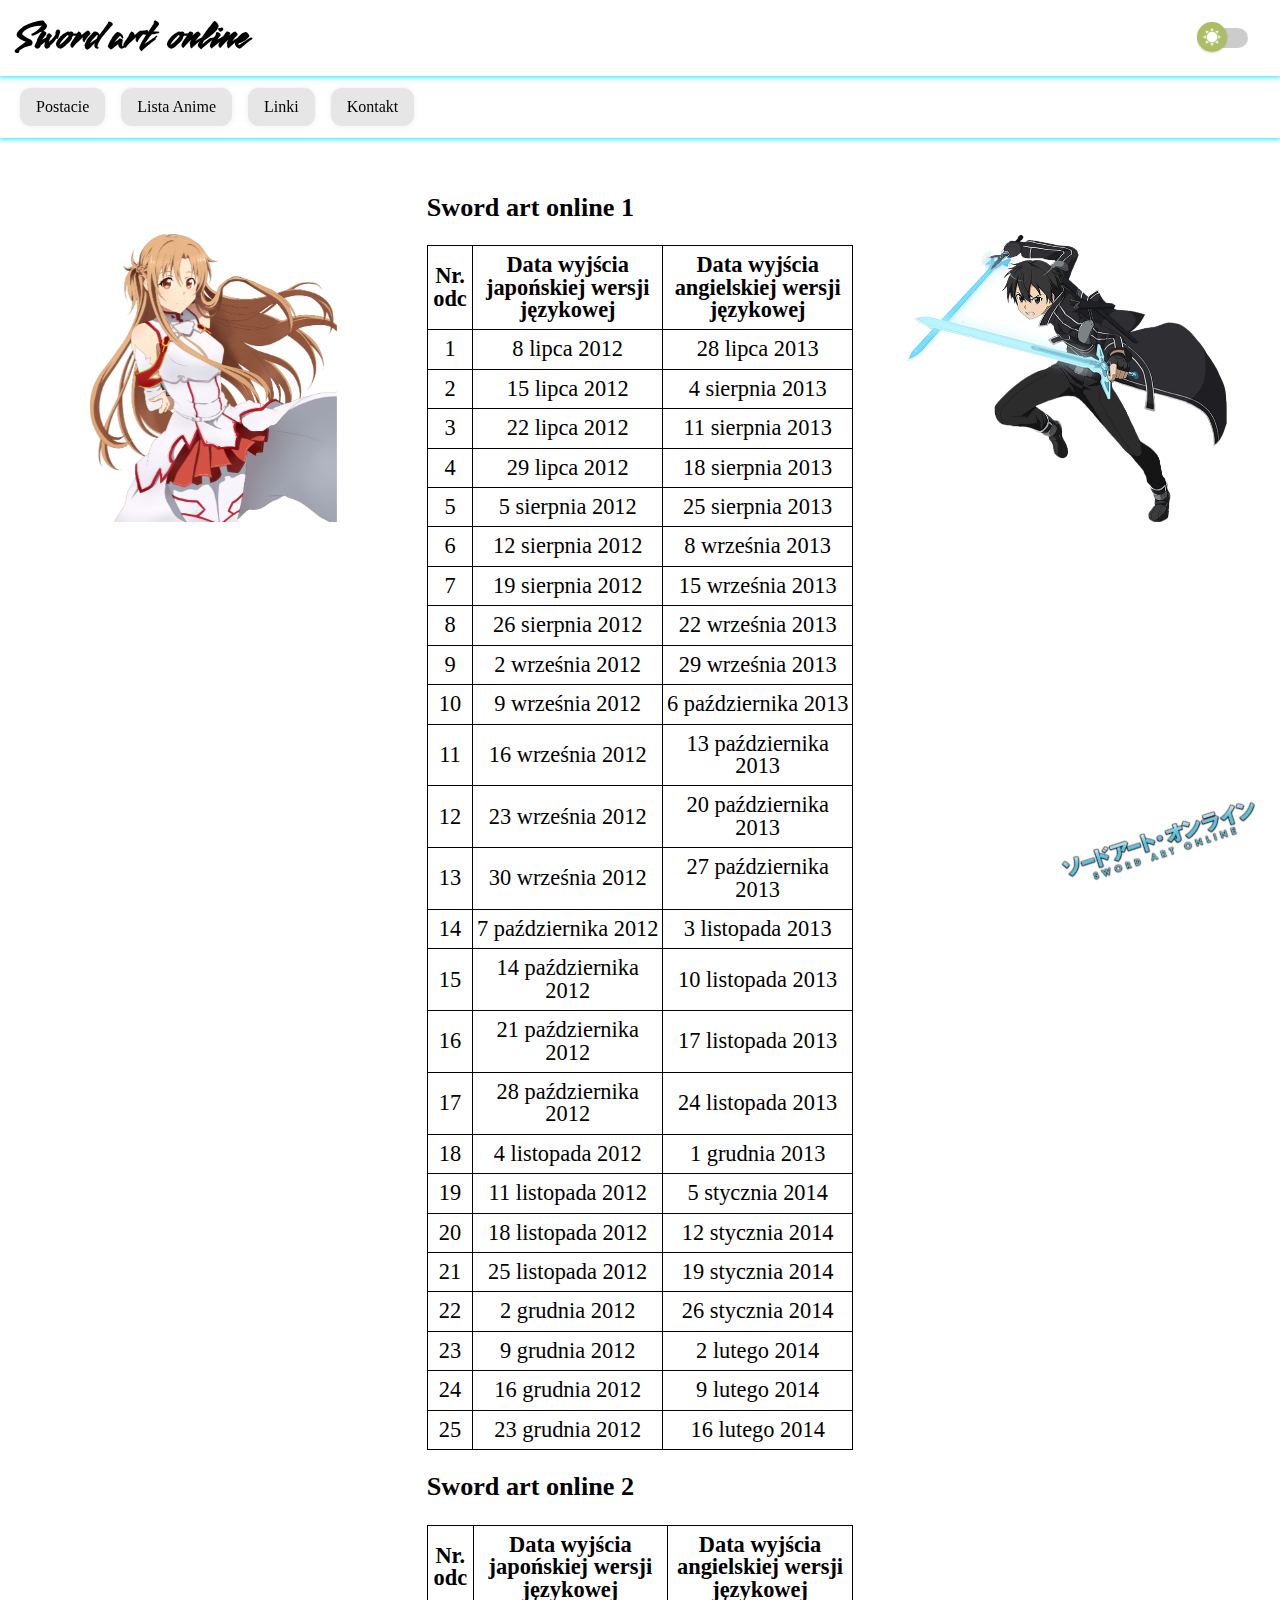
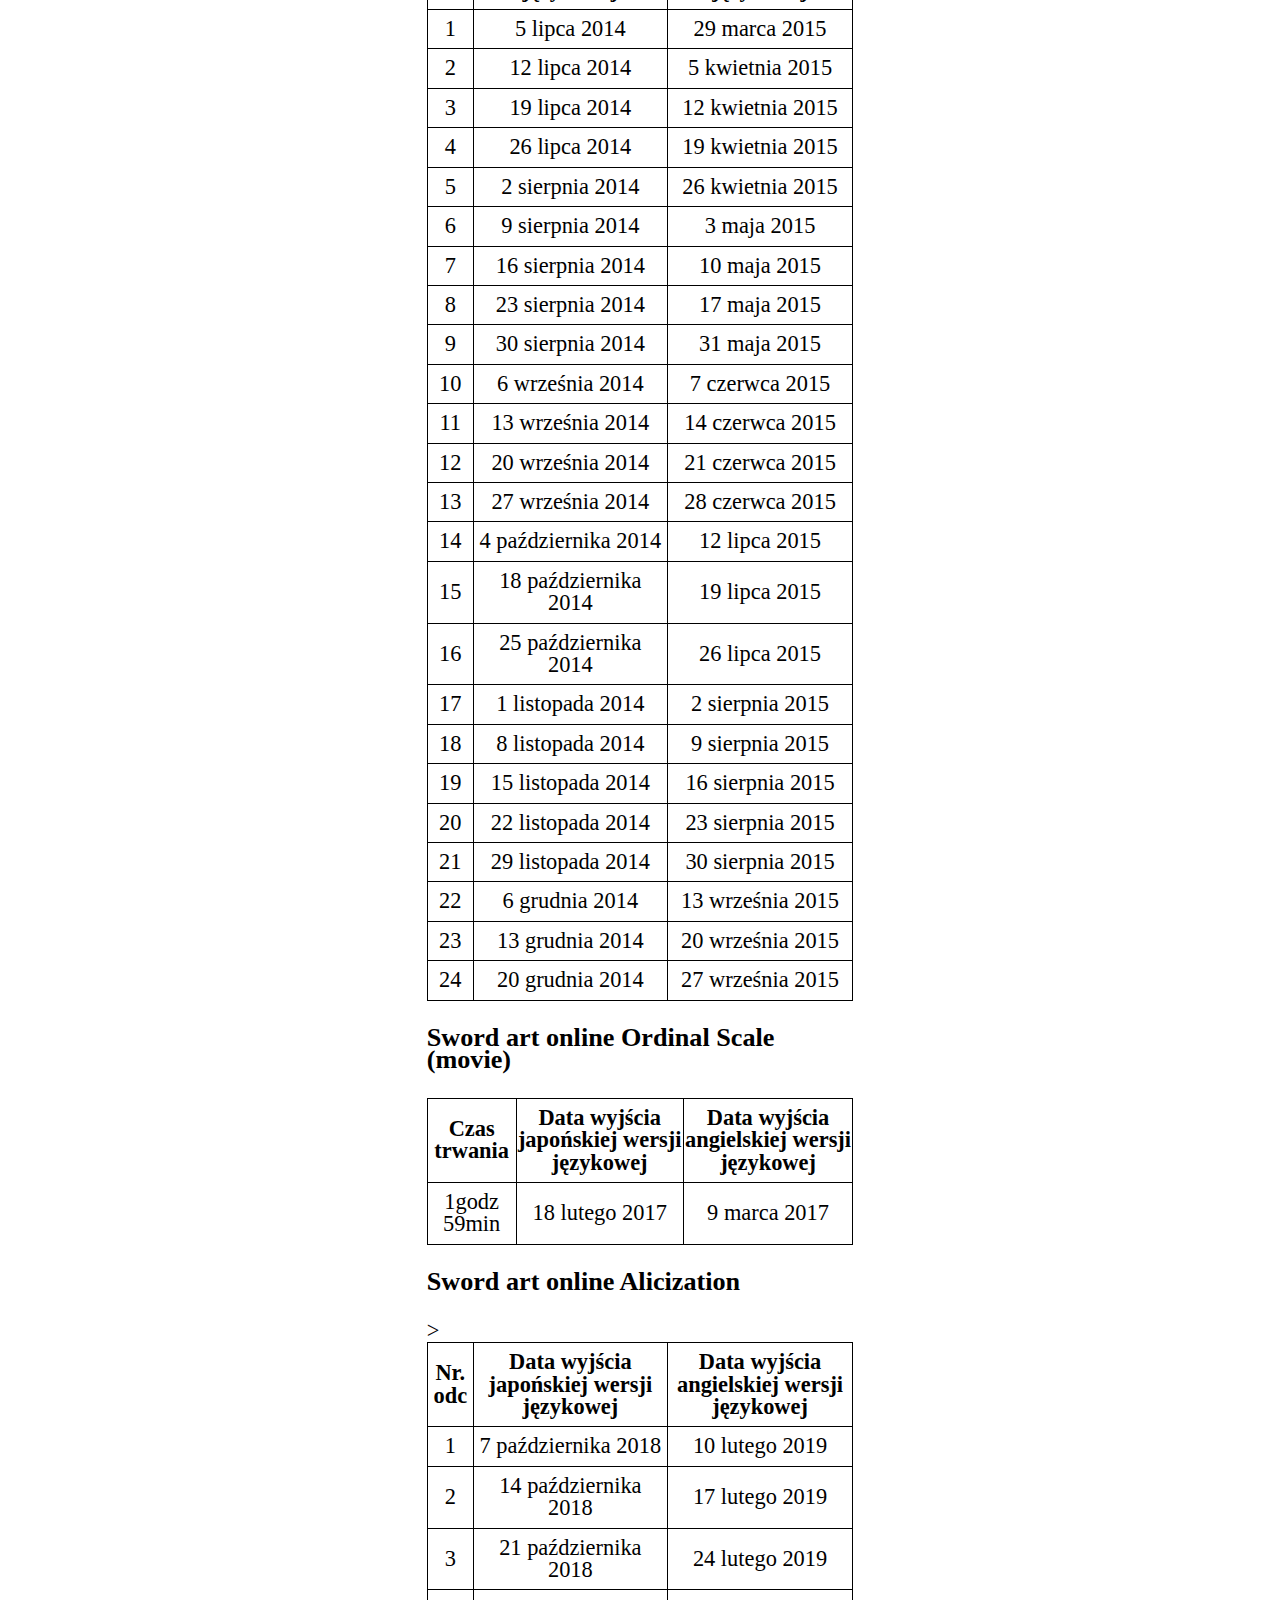
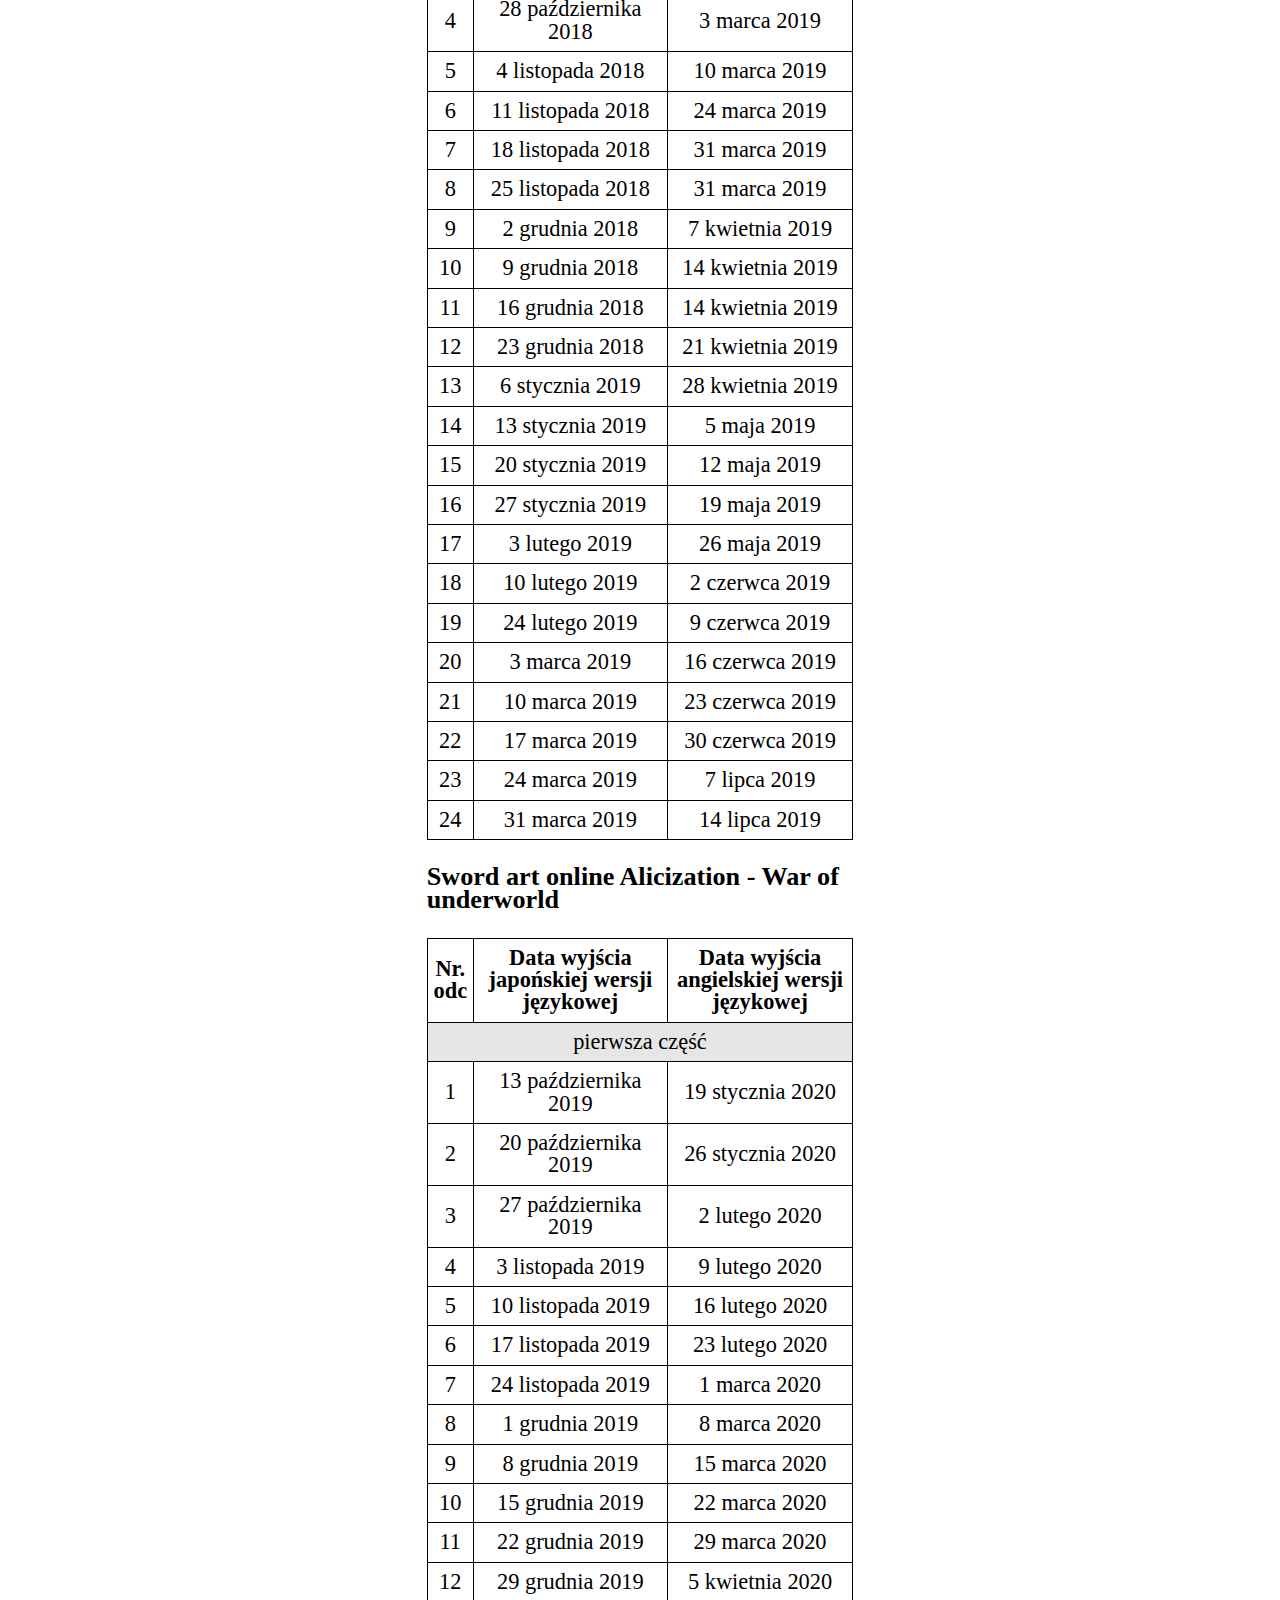
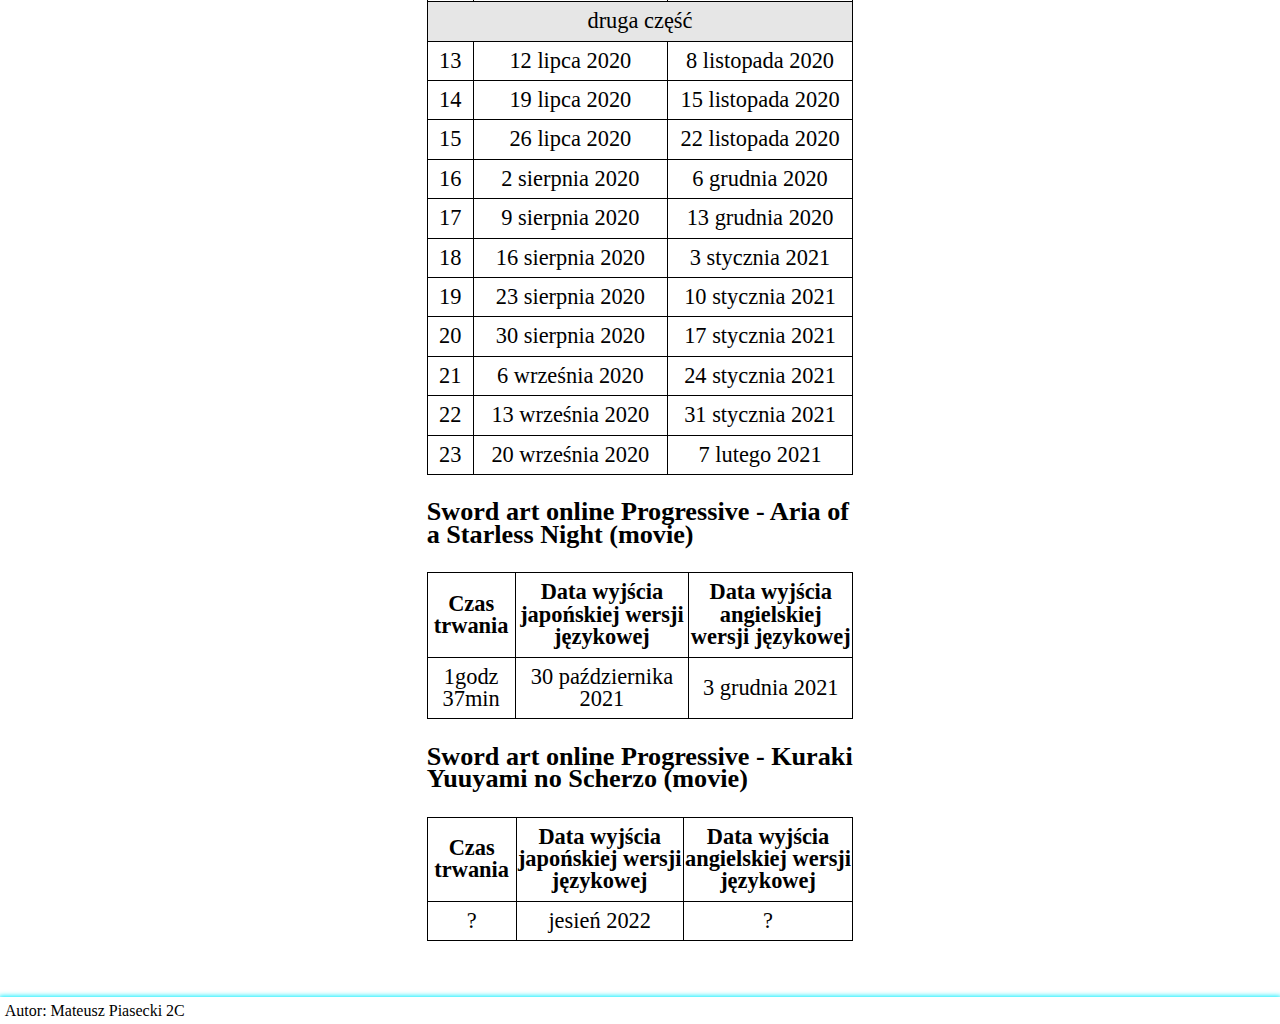
==== commit ad012871: "update 3" ====
--- a/anime/index.html
+++ b/anime/index.html
@@ -39,19 +39,592 @@
                 <ul>
                     <li><a href="../postacie/">Postacie</a></li>
                     <li><a id="current__page" href="../anime/">Lista Anime</a></li>
-                    <li><a href="../novela/">Lista Novel</a></li>
-                    <li><a href="../manga/">Lista Mang</a></li>
                     <li><a href="../linki">Linki</a></li>
                     <li><a href="../kontakt">Kontakt</a></li>
                 </ul>
             </div>
             <div class="main">
                 <div class="anime">
-                    <table>
-                        <tr>
-                            <th></th>
-                        </tr>
-                    </table>
+                    <div class="side__photo asuna">
+                        <img src="../images/kontakt/asuna.png" alt="" srcset="" />
+                    </div>
+                    <div class="anime__content">
+                        <div class="sezon_1">
+                            <h3>Sword art online 1</h3>
+                            <table>
+                                <tr>
+                                    <th>Nr. odc</th>
+                                    <th>Data wyjścia japońskiej wersji językowej</th>
+                                    <th>Data wyjścia angielskiej wersji językowej</th>
+                                </tr>
+                                <tr>
+                                    <td>1</td>
+                                    <td>8 lipca 2012</td>
+                                    <td>28 lipca 2013</td>
+                                </tr>
+                                <tr>
+                                    <td>2</td>
+                                    <td>15 lipca 2012</td>
+                                    <td>4 sierpnia 2013</td>
+                                </tr>
+                                <tr>
+                                    <td>3</td>
+                                    <td>22 lipca 2012</td>
+                                    <td>11 sierpnia 2013</td>
+                                </tr>
+                                <tr>
+                                    <td>4</td>
+                                    <td>29 lipca 2012</td>
+                                    <td>18 sierpnia 2013</td>
+                                </tr>
+                                <tr>
+                                    <td>5</td>
+                                    <td>5 sierpnia 2012</td>
+                                    <td>25 sierpnia 2013</td>
+                                </tr>
+                                <tr>
+                                    <td>6</td>
+                                    <td>12 sierpnia 2012</td>
+                                    <td>8 września 2013</td>
+                                </tr>
+                                <tr>
+                                    <td>7</td>
+                                    <td>19 sierpnia 2012</td>
+                                    <td>15 września 2013</td>
+                                </tr>
+                                <tr>
+                                    <td>8</td>
+                                    <td>26 sierpnia 2012</td>
+                                    <td>22 września 2013</td>
+                                </tr>
+                                <tr>
+                                    <td>9</td>
+                                    <td>2 września 2012</td>
+                                    <td>29 września 2013</td>
+                                </tr>
+                                <tr>
+                                    <td>10</td>
+                                    <td>9 września 2012</td>
+                                    <td>6 października 2013</td>
+                                </tr>
+                                <tr>
+                                    <td>11</td>
+                                    <td>16 września 2012</td>
+                                    <td>13 października 2013</td>
+                                </tr>
+                                <tr>
+                                    <td>12</td>
+                                    <td>23 września 2012</td>
+                                    <td>20 października 2013</td>
+                                </tr>
+                                <tr>
+                                    <td>13</td>
+                                    <td>30 września 2012</td>
+                                    <td>27 października 2013</td>
+                                </tr>
+                                <tr>
+                                    <td>14</td>
+                                    <td>7 października 2012</td>
+                                    <td>3 listopada 2013</td>
+                                </tr>
+                                <tr>
+                                    <td>15</td>
+                                    <td>14 października 2012</td>
+                                    <td>10 listopada 2013</td>
+                                </tr>
+                                <tr>
+                                    <td>16</td>
+                                    <td>21 października 2012</td>
+                                    <td>17 listopada 2013</td>
+                                </tr>
+                                <tr>
+                                    <td>17</td>
+                                    <td>28 października 2012</td>
+                                    <td>24 listopada 2013</td>
+                                </tr>
+                                <tr>
+                                    <td>18</td>
+                                    <td>4 listopada 2012</td>
+                                    <td>1 grudnia 2013</td>
+                                </tr>
+                                <tr>
+                                    <td>19</td>
+                                    <td>11 listopada 2012</td>
+                                    <td>5 stycznia 2014</td>
+                                </tr>
+                                <tr>
+                                    <td>20</td>
+                                    <td>18 listopada 2012</td>
+                                    <td>12 stycznia 2014</td>
+                                </tr>
+                                <tr>
+                                    <td>21</td>
+                                    <td>25 listopada 2012</td>
+                                    <td>19 stycznia 2014</td>
+                                </tr>
+                                <tr>
+                                    <td>22</td>
+                                    <td>2 grudnia 2012</td>
+                                    <td>26 stycznia 2014</td>
+                                </tr>
+                                <tr>
+                                    <td>23</td>
+                                    <td>9 grudnia 2012</td>
+                                    <td>2 lutego 2014</td>
+                                </tr>
+                                <tr>
+                                    <td>24</td>
+                                    <td>16 grudnia 2012</td>
+                                    <td>9 lutego 2014</td>
+                                </tr>
+                                <tr>
+                                    <td>25</td>
+                                    <td>23 grudnia 2012</td>
+                                    <td>16 lutego 2014</td>
+                                </tr>
+                            </table>
+                        </div>
+                        <div class="sezon_2">
+                            <h3>Sword art online 2</h3>
+                            <table>
+                                <tr>
+                                    <th>Nr. odc</th>
+                                    <th>Data wyjścia japońskiej wersji językowej</th>
+                                    <th>Data wyjścia angielskiej wersji językowej</th>
+                                </tr>
+                                <tr>
+                                    <td>1</td>
+                                    <td>5 lipca 2014</td>
+                                    <td>29 marca 2015</td>
+                                </tr>
+                                <tr>
+                                    <td>2</td>
+                                    <td>12 lipca 2014</td>
+                                    <td>5 kwietnia 2015</td>
+                                </tr>
+                                <tr>
+                                    <td>3</td>
+                                    <td>19 lipca 2014</td>
+                                    <td>12 kwietnia 2015</td>
+                                </tr>
+                                <tr>
+                                    <td>4</td>
+                                    <td>26 lipca 2014</td>
+                                    <td>19 kwietnia 2015</td>
+                                </tr>
+                                <tr>
+                                    <td>5</td>
+                                    <td>2 sierpnia 2014</td>
+                                    <td>26 kwietnia 2015</td>
+                                </tr>
+                                <tr>
+                                    <td>6</td>
+                                    <td>9 sierpnia 2014</td>
+                                    <td>3 maja 2015</td>
+                                </tr>
+                                <tr>
+                                    <td>7</td>
+                                    <td>16 sierpnia 2014</td>
+                                    <td>10 maja 2015</td>
+                                </tr>
+                                <tr>
+                                    <td>8</td>
+                                    <td>23 sierpnia 2014</td>
+                                    <td>17 maja 2015</td>
+                                </tr>
+                                <tr>
+                                    <td>9</td>
+                                    <td>30 sierpnia 2014</td>
+                                    <td>31 maja 2015</td>
+                                </tr>
+                                <tr>
+                                    <td>10</td>
+                                    <td>6 września 2014</td>
+                                    <td>7 czerwca 2015</td>
+                                </tr>
+                                <tr>
+                                    <td>11</td>
+                                    <td>13 września 2014</td>
+                                    <td>14 czerwca 2015</td>
+                                </tr>
+                                <tr>
+                                    <td>12</td>
+                                    <td>20 września 2014</td>
+                                    <td>21 czerwca 2015</td>
+                                </tr>
+                                <tr>
+                                    <td>13</td>
+                                    <td>27 września 2014</td>
+                                    <td>28 czerwca 2015</td>
+                                </tr>
+                                <tr>
+                                    <td>14</td>
+                                    <td>4 października 2014</td>
+                                    <td>12 lipca 2015</td>
+                                </tr>
+                                <tr>
+                                    <td>15</td>
+                                    <td>18 października 2014</td>
+                                    <td>19 lipca 2015</td>
+                                </tr>
+                                <tr>
+                                    <td>16</td>
+                                    <td>25 października 2014</td>
+                                    <td>26 lipca 2015</td>
+                                </tr>
+                                <tr>
+                                    <td>17</td>
+                                    <td>1 listopada 2014</td>
+                                    <td>2 sierpnia 2015</td>
+                                </tr>
+                                <tr>
+                                    <td>18</td>
+                                    <td>8 listopada 2014</td>
+                                    <td>9 sierpnia 2015</td>
+                                </tr>
+                                <tr>
+                                    <td>19</td>
+                                    <td>15 listopada 2014</td>
+                                    <td>16 sierpnia 2015</td>
+                                </tr>
+                                <tr>
+                                    <td>20</td>
+                                    <td>22 listopada 2014</td>
+                                    <td>23 sierpnia 2015</td>
+                                </tr>
+                                <tr>
+                                    <td>21</td>
+                                    <td>29 listopada 2014</td>
+                                    <td>30 sierpnia 2015</td>
+                                </tr>
+                                <tr>
+                                    <td>22</td>
+                                    <td>6 grudnia 2014</td>
+                                    <td>13 września 2015</td>
+                                </tr>
+                                <tr>
+                                    <td>23</td>
+                                    <td>13 grudnia 2014</td>
+                                    <td>20 września 2015</td>
+                                </tr>
+                                <tr>
+                                    <td>24</td>
+                                    <td>20 grudnia 2014</td>
+                                    <td>27 września 2015</td>
+                                </tr>
+                            </table>
+                        </div>
+                        <div class="movie__ordinal">
+                            <h3>Sword art online Ordinal Scale (movie)</h3>
+                            <table>
+                                <tr>
+                                    <th>Czas trwania</th>
+                                    <th>Data wyjścia japońskiej wersji językowej</th>
+                                    <th>Data wyjścia angielskiej wersji językowej</th>
+                                </tr>
+                                <tr>
+                                    <td>1godz 59min</td>
+                                    <td>18 lutego 2017</td>
+                                    <td>9 marca 2017</td>
+                                </tr>
+                            </table>
+                        </div>
+                        <div class="sezon_3">
+                            <h3>Sword art online Alicization</h3>
+                            <table>
+                                <tr>
+                                    <th>Nr. odc</th>
+                                    <th>Data wyjścia japońskiej wersji językowej</th>
+                                    <th>Data wyjścia angielskiej wersji językowej</th>
+                                </tr>
+                                <tr>
+                                    <td>1</td>
+                                    <td>7 października 2018</td>
+                                    <td>10 lutego 2019</td>
+                                </tr>
+                                <tr>
+                                    <td>2</td>
+                                    <td>14 października 2018</td>
+                                    <td>17 lutego 2019</td>
+                                </tr>
+                                <tr>
+                                    <td>3</td>
+                                    <td>21 października 2018</td>
+                                    <td>24 lutego 2019</td>
+                                </tr>
+                                <tr>
+                                    <td>4</td>
+                                    <td>28 października 2018</td>
+                                    <td>3 marca 2019</td>
+                                </tr>
+                                <tr>
+                                    <td>5</td>
+                                    <td>4 listopada 2018</td>
+                                    <td>10 marca 2019</td>
+                                </tr>
+                                <tr>
+                                    <td>6</td>
+                                    <td>11 listopada 2018</td>
+                                    <td>24 marca 2019</td>
+                                </tr>
+                                <tr>
+                                    <td>7</td>
+                                    <td>18 listopada 2018</td>
+                                    <td>31 marca 2019</td>
+                                </tr>
+                                <tr>
+                                    <td>8</td>
+                                    <td>25 listopada 2018</td>
+                                    <td>31 marca 2019</td>
+                                </tr>
+                                <tr>
+                                    <td>9</td>
+                                    <td>2 grudnia 2018</td>
+                                    <td>7 kwietnia 2019</td>
+                                </tr>
+                                <tr>
+                                    <td>10</td>
+                                    <td>9 grudnia 2018</td>
+                                    <td>14 kwietnia 2019</td>
+                                </tr>
+                                <tr>
+                                    <td>11</td>
+                                    <td>16 grudnia 2018</td>
+                                    <td>14 kwietnia 2019</td>
+                                </tr>
+                                <tr>
+                                    <td>12</td>
+                                    <td>23 grudnia 2018</td>
+                                    <td>21 kwietnia 2019</td>
+                                </tr>
+                                <tr>
+                                    <td>13</td>
+                                    <td>6 stycznia 2019</td>
+                                    <td>28 kwietnia 2019</td>
+                                </tr>
+                                <tr>
+                                    <td>14</td>
+                                    <td>13 stycznia 2019</td>
+                                    <td>5 maja 2019</td>
+                                </tr>
+                                <tr>
+                                    <td>15</td>
+                                    <td>20 stycznia 2019</td>
+                                    <td>12 maja 2019</td>
+                                </tr>
+                                <tr>
+                                    <td>16</td>
+                                    <td>27 stycznia 2019</td>
+                                    <td>19 maja 2019</td>
+                                </tr>
+                                <tr>
+                                    <td>17</td>
+                                    <td>3 lutego 2019</td>
+                                    <td>26 maja 2019</td>
+                                </tr>
+                                <tr>
+                                    <td>18</td>
+                                    <td>10 lutego 2019</td>
+                                    <td>2 czerwca 2019</td>
+                                </tr>
+                                <tr>
+                                    <td>19</td>
+                                    <td>24 lutego 2019</td>
+                                    <td>9 czerwca 2019</td>
+                                </tr>
+                                <tr>
+                                    <td>20</td>
+                                    <td>3 marca 2019</td>
+                                    <td>16 czerwca 2019</td>
+                                </tr>
+                                <tr>
+                                    <td>21</td>
+                                    <td>10 marca 2019</td>
+                                    >
+                                    <td>23 czerwca 2019</td>
+                                </tr>
+                                <tr>
+                                    <td>22</td>
+                                    <td>17 marca 2019</td>
+                                    <td>30 czerwca 2019</td>
+                                </tr>
+                                <tr>
+                                    <td>23</td>
+                                    <td>24 marca 2019</td>
+                                    <td>7 lipca 2019</td>
+                                </tr>
+                                <tr>
+                                    <td>24</td>
+                                    <td>31 marca 2019</td>
+                                    <td>14 lipca 2019</td>
+                                </tr>
+                            </table>
+                        </div>
+                        <div class="sezon_war_of_underworld">
+                            <h3>Sword art online Alicization - War of underworld</h3>
+                            <table>
+                                <tr>
+                                    <th>Nr. odc</th>
+                                    <th>Data wyjścia japońskiej wersji językowej</th>
+                                    <th>Data wyjścia angielskiej wersji językowej</th>
+                                </tr>
+                                <tr>
+                                    <td colspan="3" class="part">pierwsza część</td>
+                                </tr>
+                                <tr>
+                                    <td>1</td>
+                                    <td>13 października 2019</td>
+                                    <td>19 stycznia 2020</td>
+                                </tr>
+                                <tr>
+                                    <td>2</td>
+                                    <td>20 października 2019</td>
+                                    <td>26 stycznia 2020</td>
+                                </tr>
+                                <tr>
+                                    <td>3</td>
+                                    <td>27 października 2019</td>
+                                    <td>2 lutego 2020</td>
+                                </tr>
+                                <tr>
+                                    <td>4</td>
+                                    <td>3 listopada 2019</td>
+                                    <td>9 lutego 2020</td>
+                                </tr>
+                                <tr>
+                                    <td>5</td>
+                                    <td>10 listopada 2019</td>
+                                    <td>16 lutego 2020</td>
+                                </tr>
+                                <tr>
+                                    <td>6</td>
+                                    <td>17 listopada 2019</td>
+                                    <td>23 lutego 2020</td>
+                                </tr>
+                                <tr>
+                                    <td>7</td>
+                                    <td>24 listopada 2019</td>
+                                    <td>1 marca 2020</td>
+                                </tr>
+                                <tr>
+                                    <td>8</td>
+                                    <td>1 grudnia 2019</td>
+                                    <td>8 marca 2020</td>
+                                </tr>
+                                <tr>
+                                    <td>9</td>
+                                    <td>8 grudnia 2019</td>
+                                    <td>15 marca 2020</td>
+                                </tr>
+                                <tr>
+                                    <td>10</td>
+                                    <td>15 grudnia 2019</td>
+                                    <td>22 marca 2020</td>
+                                </tr>
+                                <tr>
+                                    <td>11</td>
+                                    <td>22 grudnia 2019</td>
+                                    <td>29 marca 2020</td>
+                                </tr>
+                                <tr>
+                                    <td>12</td>
+                                    <td>29 grudnia 2019</td>
+                                    <td>5 kwietnia 2020</td>
+                                </tr>
+                                <tr>
+                                    <td colspan="3" class="part">druga część</td>
+                                </tr>
+                                <tr>
+                                    <td>13</td>
+                                    <td>12 lipca 2020</td>
+                                    <td>8 listopada 2020</td>
+                                </tr>
+                                <tr>
+                                    <td>14</td>
+                                    <td>19 lipca 2020</td>
+                                    <td>15 listopada 2020</td>
+                                </tr>
+                                <tr>
+                                    <td>15</td>
+                                    <td>26 lipca 2020</td>
+                                    <td>22 listopada 2020</td>
+                                </tr>
+                                <tr>
+                                    <td>16</td>
+                                    <td>2 sierpnia 2020</td>
+                                    <td>6 grudnia 2020</td>
+                                </tr>
+                                <tr>
+                                    <td>17</td>
+                                    <td>9 sierpnia 2020</td>
+                                    <td>13 grudnia 2020</td>
+                                </tr>
+                                <tr>
+                                    <td>18</td>
+                                    <td>16 sierpnia 2020</td>
+                                    <td>3 stycznia 2021</td>
+                                </tr>
+                                <tr>
+                                    <td>19</td>
+                                    <td>23 sierpnia 2020</td>
+                                    <td>10 stycznia 2021</td>
+                                </tr>
+                                <tr>
+                                    <td>20</td>
+                                    <td>30 sierpnia 2020</td>
+                                    <td>17 stycznia 2021</td>
+                                </tr>
+                                <tr>
+                                    <td>21</td>
+                                    <td>6 września 2020</td>
+                                    <td>24 stycznia 2021</td>
+                                </tr>
+                                <tr>
+                                    <td>22</td>
+                                    <td>13 września 2020</td>
+                                    <td>31 stycznia 2021</td>
+                                </tr>
+                                <tr>
+                                    <td>23</td>
+                                    <td>20 września 2020</td>
+                                    <td>7 lutego 2021</td>
+                                </tr>
+                            </table>
+                        </div>
+                        <div class="movie__progressive_1">
+                            <h3>Sword art online Progressive - Aria of a Starless Night (movie)</h3>
+                            <table>
+                                <tr>
+                                    <th>Czas trwania</th>
+                                    <th>Data wyjścia japońskiej wersji językowej</th>
+                                    <th>Data wyjścia angielskiej wersji językowej</th>
+                                </tr>
+                                <tr>
+                                    <td>1godz 37min</td>
+                                    <td>30 października 2021</td>
+                                    <td>3 grudnia 2021</td>
+                                </tr>
+                            </table>
+                        </div>
+                        <div class="movie__progressive_2">
+                            <h3>Sword art online Progressive - Kuraki Yuuyami no Scherzo (movie)</h3>
+                            <table>
+                                <tr>
+                                    <th>Czas trwania</th>
+                                    <th>Data wyjścia japońskiej wersji językowej</th>
+                                    <th>Data wyjścia angielskiej wersji językowej</th>
+                                </tr>
+                                <tr>
+                                    <td>?</td>
+                                    <td>jesień 2022</td>
+                                    <td>?</td>
+                                </tr>
+                            </table>
+                        </div>
+                    </div>
+                    <div class="side__photo kirito">
+                        <img src="../images/kontakt/kirito.png" alt="" srcset="" />
+                    </div>
                 </div>
             </div>
             <div class="footer">
--- a/styles/style.min.css
+++ b/styles/style.min.css
@@ -1 +1 @@
-:root{color-scheme:light;--input-back: #ccc;--input-back-better-5: #bfbfbf;--input-back-worse-5: #d9d9d9;--input-back-better-10: #b3b3b3;--input-back-worse-10: #e6e6e6;--input-back-better-15: #a6a6a6;--input-back-worse-15: #f2f2f2;--input-color: #abbe65;--input-color-better-5: #a1b653;--input-color-worse-5: #b5c677;--input-color-better-10: #94a947;--input-color-worse-10: #bfcd89;--input-color-better-15: #849740;--input-color-worse-15: #c8d59b;--body-bg-clr: #ffffff;--body-bg-clr-better-5: #f2f2f2;--body-bg-clr-worse-5: white;--body-bg-clr-better-10: #e6e6e6;--body-bg-clr-worse-10: white;--body-bg-clr-better-15: #d9d9d9;--body-bg-clr-worse-15: white;--text-clr: #000;--text-clr-better-5: black;--text-clr-worse-5: #0d0d0d;--text-clr-better-10: black;--text-clr-worse-10: #1a1a1a;--text-clr-better-15: black;--text-clr-worse-15: #262626;--shadow: #000000;--shadow-better-5: black;--shadow-worse-5: #0d0d0d;--shadow-better-10: black;--shadow-worse-10: #1a1a1a;--shadow-better-15: black;--shadow-worse-15: #262626;--card-bg-clr: #fff;--card-bg-clr-better-5: #f2f2f2;--card-bg-clr-worse-5: white;--card-bg-clr-better-10: #e6e6e6;--card-bg-clr-worse-10: white;--card-bg-clr-better-15: #d9d9d9;--card-bg-clr-worse-15: white}.dark_mode{color-scheme:dark;--input-back: #303030;--input-back-better-5: #3d3d3d;--input-back-worse-5: #232323;--input-back-better-10: #4a4a4a;--input-back-worse-10: #171717;--input-back-better-15: #565656;--input-back-worse-15: #0a0a0a;--input-color: #294797;--input-color-better-5: #2e50ab;--input-color-worse-5: #243e83;--input-color-better-10: #345abf;--input-color-worse-10: #1e346f;--input-color-better-15: #4167cb;--input-color-worse-15: #192b5b;--body-bg-clr: #181818;--body-bg-clr-better-5: #252525;--body-bg-clr-worse-5: #0b0b0b;--body-bg-clr-better-10: #323232;--body-bg-clr-worse-10: black;--body-bg-clr-better-15: #3e3e3e;--body-bg-clr-worse-15: black;--text-clr: #fff;--text-clr-better-5: white;--text-clr-worse-5: #f2f2f2;--text-clr-better-10: white;--text-clr-worse-10: #e6e6e6;--text-clr-better-15: white;--text-clr-worse-15: #d9d9d9;--shadow: #ffffff;--shadow-better-5: white;--shadow-worse-5: #f2f2f2;--shadow-better-10: white;--shadow-worse-10: #e6e6e6;--shadow-better-15: white;--shadow-worse-15: #d9d9d9;--card-bg-clr: #000;--card-bg-clr-better-5: #0d0d0d;--card-bg-clr-worse-5: black;--card-bg-clr-better-10: #1a1a1a;--card-bg-clr-worse-10: black;--card-bg-clr-better-15: #262626;--card-bg-clr-worse-15: black}@-webkit-keyframes nav_opening{0%{-webkit-transform:translateY(-100%);transform:translateY(-100%)}100%{-webkit-transform:translateY(0);transform:translateY(0)}}@keyframes nav_opening{0%{-webkit-transform:translateY(-100%);transform:translateY(-100%)}100%{-webkit-transform:translateY(0);transform:translateY(0)}}@-webkit-keyframes nav_closing{0%{-webkit-transform:translateY(0);transform:translateY(0)}100%{-webkit-transform:translateY(-100%);transform:translateY(-100%)}}@keyframes nav_closing{0%{-webkit-transform:translateY(0);transform:translateY(0)}100%{-webkit-transform:translateY(-100%);transform:translateY(-100%)}}@-webkit-keyframes main_opening{0%{-webkit-transform:translateY(var(--menu-height));transform:translateY(var(--menu-height))}100%{-webkit-transform:translateY(0);transform:translateY(0)}}@keyframes main_opening{0%{-webkit-transform:translateY(var(--menu-height));transform:translateY(var(--menu-height))}100%{-webkit-transform:translateY(0);transform:translateY(0)}}@-webkit-keyframes main_closing{0%{-webkit-transform:translateY(0);transform:translateY(0)}100%{-webkit-transform:translateY(var(--menu-height));transform:translateY(var(--menu-height))}}@keyframes main_closing{0%{-webkit-transform:translateY(0);transform:translateY(0)}100%{-webkit-transform:translateY(var(--menu-height));transform:translateY(var(--menu-height))}}*,*::before,*::after{-webkit-box-sizing:border-box;box-sizing:border-box}body{background-color:var(--body-bg-clr);color:var(--text-clr);-webkit-transition:all 600ms -200ms ease-in-out;transition:all 600ms -200ms ease-in-out;height:100vh;width:100vw;line-height:1.4rem}body.dark_mode input,body.dark_mode textarea{background-color:#2b2a33}input{border:1px solid}.page{display:-webkit-box;display:-ms-flexbox;display:flex;-webkit-box-orient:vertical;-webkit-box-direction:normal;-ms-flex-direction:column;flex-direction:column;width:100%;height:100%}.main{padding:0 1rem 1.5rem 1rem;-webkit-transition:all 600ms -200ms ease-in-out;transition:all 600ms -200ms ease-in-out}.main[opening]{-webkit-animation:main_opening 500ms forwards;animation:main_opening 500ms forwards}.main[closing]{-webkit-animation:main_closing 500ms forwards;animation:main_closing 500ms forwards}.main p{-webkit-transition:all 600ms -200ms ease-in-out;transition:all 600ms -200ms ease-in-out}.header{z-index:2;display:-webkit-box;display:-ms-flexbox;display:flex;-webkit-transition:all 600ms -200ms ease-in-out;transition:all 600ms -200ms ease-in-out;-webkit-box-shadow:0 0 5px 1px var(--shadow);box-shadow:0 0 5px 1px var(--shadow);background-color:var(--body-bg-clr)}.header .heading{-webkit-transition:all 600ms -200ms ease-in-out;transition:all 600ms -200ms ease-in-out;color:var(--text-clr);padding-left:1rem}.header .heading a{text-decoration:none;color:var(--text-clr)}.header .heading h1{-webkit-transition:all 600ms -200ms ease-in-out;transition:all 600ms -200ms ease-in-out}#theme_changer{margin-inline:auto 1rem;margin-block:auto;padding:1rem;position:relative}#theme_changer__label{-webkit-transition:all 600ms -200ms ease-in-out;transition:all 600ms -200ms ease-in-out;width:50px;height:20px;cursor:pointer}#theme_changer .background{width:50px;height:20px;background-color:var(--input-back);border-radius:30px;-webkit-transition:all 600ms -200ms ease-in-out;transition:all 600ms -200ms ease-in-out}#theme_changer .switch{-webkit-box-shadow:0 1px 3px 0 rgba(0,0,0,.1),0 1px 2px 0 rgba(0,0,0,.06);box-shadow:0 1px 3px 0 rgba(0,0,0,.1),0 1px 2px 0 rgba(0,0,0,.06);height:30px;width:30px;background-color:var(--input-color);position:absolute;top:10px;left:15px;border-radius:50%;-webkit-transition:all 600ms -200ms ease-in-out;transition:all 600ms -200ms ease-in-out;display:-webkit-box;display:-ms-flexbox;display:flex;-webkit-box-pack:center;-ms-flex-pack:center;justify-content:center;-webkit-box-align:center;-ms-flex-align:center;align-items:center;transition:all 600ms -200ms ease-in-out}#theme_changer .switch img{width:60%;height:auto;position:absolute;-webkit-transition:all 600ms -200ms ease-in-out;transition:all 600ms -200ms ease-in-out}#theme_changer .switch .sun{opacity:1}#theme_changer .switch .moon{opacity:0}#theme_changer input{-webkit-transition:all 600ms -200ms ease-in-out;transition:all 600ms -200ms ease-in-out;display:none}#theme_changer input:checked+.switch{-webkit-transform:translatex(25px);transform:translatex(25px)}#theme_changer input:checked+.switch .sun{opacity:0}#theme_changer input:checked+.switch .moon{opacity:1}.nav{height:100%;margin-right:auto;margin-left:auto;display:-webkit-box;display:-ms-flexbox;display:flex;-webkit-box-orient:vertical;-webkit-box-direction:normal;-ms-flex-direction:column;flex-direction:column;-webkit-box-pack:center;-ms-flex-pack:center;justify-content:center;-webkit-box-align:center;-ms-flex-align:center;align-items:center;position:relative;cursor:pointer}.nav__logo [noclick]{pointer-events:none}.nav__logo svg{-webkit-transition:all 600ms -200ms ease-in-out;transition:all 600ms -200ms ease-in-out;fill:var(--text-clr);width:50px;height:50px}.nav__menu{background-color:var(--body-bg-clr);-webkit-box-shadow:0 0 5px 1px var(--shadow);box-shadow:0 0 5px 1px var(--shadow);pointer-events:none;-webkit-transition:all 600ms -200ms ease-in-out;transition:all 600ms -200ms ease-in-out;z-index:1;display:unset}.nav__menu ul{-webkit-transition:all 600ms -200ms ease-in-out;transition:all 600ms -200ms ease-in-out;margin:0;list-style-type:none;padding:0}.nav__menu ul li{pointer-events:auto;height:100%;cursor:pointer;-webkit-transition:all 600ms -200ms ease-in-out;transition:all 600ms -200ms ease-in-out;background-color:var(--body-bg-clr-better-10);-webkit-box-shadow:0 0 5px 1px var(--body-bg-clr-better-5);box-shadow:0 0 5px 1px var(--body-bg-clr-better-5);padding:.5rem 1rem}.nav__menu ul li a{-webkit-transition:all 600ms -200ms ease-in-out;transition:all 600ms -200ms ease-in-out;pointer-events:auto;display:block;width:100%;height:100%;margin:0;padding:0;text-decoration:none;color:var(--text-clr)}.nav__menu[shown]{-webkit-transform:translateY(0);transform:translateY(0)}.nav__menu[opening]{-webkit-animation:nav_opening 500ms forwards;animation:nav_opening 500ms forwards}.nav__menu[closing]{-webkit-animation:nav_closing 500ms forwards;animation:nav_closing 500ms forwards}.nav__menu[closed]{display:none}@media screen and (min-width: 40rem){.nav__logo{display:none}.nav__menu{padding:0 .75rem}.nav__menu[closed]{display:unset}.nav__menu ul{display:-webkit-box;display:-ms-flexbox;display:flex;-ms-flex-wrap:wrap;flex-wrap:wrap}.nav__menu ul li{margin:.5rem;border-radius:.7rem}.nav__menu ul li:hover{-webkit-transform:scale(1.1);transform:scale(1.1);background-color:var(--body-bg-clr-better-15)}}.card{display:-webkit-box;display:-ms-flexbox;display:flex;position:relative;aspect-ratio:16/9;height:9rem;-webkit-box-shadow:0 0 5px 1px var(--shadow);box-shadow:0 0 5px 1px var(--shadow);margin:1rem;-webkit-perspective:1000px;perspective:1000px}@media screen and (min-width: 40rem){.card:hover .card__container{-webkit-transform:rotateY(180deg);transform:rotateY(180deg)}}.card a{-webkit-perspective:1000px;perspective:1000px;width:100%;height:100%;color:var(--text-clr);text-decoration:none}.card__container{height:100%;width:100%;-webkit-transform-style:preserve-3d;transform-style:preserve-3d;-webkit-transition:-webkit-transform 500ms ease-in-out;transition:-webkit-transform 500ms ease-in-out;transition:transform 500ms ease-in-out;transition:transform 500ms ease-in-out, -webkit-transform 500ms ease-in-out}.card__grid{width:100%;display:grid;-webkit-box-pack:center;-ms-flex-pack:center;justify-content:center;padding-top:2rem;grid-template-columns:repeat(auto-fit, 300px)}.card__photo,.card__text{position:absolute;height:100%;width:100%;display:-webkit-box;display:-ms-flexbox;display:flex;-webkit-box-orient:vertical;-webkit-box-direction:normal;-ms-flex-direction:column;flex-direction:column;-webkit-box-pack:center;-ms-flex-pack:center;justify-content:center;-webkit-box-align:center;-ms-flex-align:center;align-items:center}.card__photo{height:100%;width:100%;z-index:2;-webkit-backface-visibility:hidden;backface-visibility:hidden}.card__photo img{-webkit-backface-visibility:hidden;backface-visibility:hidden;height:100%;width:100%}.card__text{background-color:var(--card-bg-clr);z-index:1;-webkit-transform:rotateY(180deg);transform:rotateY(180deg);padding:1rem}.contact{display:grid;grid-template-columns:repeat(3, 1fr)}.contact__photo{display:none;height:25rem;margin-top:2rem;margin:auto}.contact__photo img{height:100%}@media screen and (min-width: 90rem){.contact__photo{display:block}}.contact__form{margin-inline:auto;grid-column:1/4;font-size:1.4rem;display:-webkit-box;display:-ms-flexbox;display:flex;-webkit-box-orient:vertical;-webkit-box-direction:normal;-ms-flex-direction:column;flex-direction:column;margin-block:2rem;-webkit-box-align:center;-ms-flex-align:center;align-items:center;width:min(100%,30rem)}@media screen and (min-width: 90rem){.contact__form{grid-column:2/3}}.contact__form>*{margin-block:.5rem}.contact__form input,.contact__form textarea,.contact__form label{-webkit-transition:all 600ms -200ms ease-in-out;transition:all 600ms -200ms ease-in-out;border-radius:.5rem;width:100%}.contact__form textarea{height:10rem}.contact__form #message{resize:none}.footer{width:100vw;padding:0;margin-top:auto;background-color:var(--body-bg-clr);-webkit-box-shadow:0 0 5px 1px var(--shadow);box-shadow:0 0 5px 1px var(--shadow);-webkit-transition:all 600ms -200ms ease-in-out;transition:all 600ms -200ms ease-in-out}.footer>*{-webkit-transition:all 600ms -200ms ease-in-out;transition:all 600ms -200ms ease-in-out;margin:0;padding:.15rem .3rem}.footer p{color:var(--text-clr)}.logo{position:fixed;bottom:35px;right:0%;-webkit-transform:rotate(-18deg);transform:rotate(-18deg)}.logo img{height:1.5rem}+@import"https://fonts.googleapis.com/css2?family=Smooch&display=swap";:root{color-scheme:light;--input-back: #ccc;--input-back-better-5: #bfbfbf;--input-back-worse-5: #d9d9d9;--input-back-better-10: #b3b3b3;--input-back-worse-10: #e6e6e6;--input-back-better-15: #a6a6a6;--input-back-worse-15: #f2f2f2;--input-color: #abbe65;--input-color-better-5: #a1b653;--input-color-worse-5: #b5c677;--input-color-better-10: #94a947;--input-color-worse-10: #bfcd89;--input-color-better-15: #849740;--input-color-worse-15: #c8d59b;--body-bg-clr: #ffffff;--body-bg-clr-better-5: #f2f2f2;--body-bg-clr-worse-5: white;--body-bg-clr-better-10: #e6e6e6;--body-bg-clr-worse-10: white;--body-bg-clr-better-15: #d9d9d9;--body-bg-clr-worse-15: white;--text-clr: #000;--text-clr-better-5: black;--text-clr-worse-5: #0d0d0d;--text-clr-better-10: black;--text-clr-worse-10: #1a1a1a;--text-clr-better-15: black;--text-clr-worse-15: #262626;--shadow: #00eeff;--shadow-better-5: #00d6e6;--shadow-worse-5: #1af0ff;--shadow-better-10: #00becc;--shadow-worse-10: #33f1ff;--shadow-better-15: #00a7b3;--shadow-worse-15: #4df3ff;--card-bg-clr: #ccc;--card-bg-clr-better-5: #bfbfbf;--card-bg-clr-worse-5: #d9d9d9;--card-bg-clr-better-10: #b3b3b3;--card-bg-clr-worse-10: #e6e6e6;--card-bg-clr-better-15: #a6a6a6;--card-bg-clr-worse-15: #f2f2f2}.dark_mode{color-scheme:dark;--input-back: #303030;--input-back-better-5: #3d3d3d;--input-back-worse-5: #232323;--input-back-better-10: #4a4a4a;--input-back-worse-10: #171717;--input-back-better-15: #565656;--input-back-worse-15: #0a0a0a;--input-color: #294797;--input-color-better-5: #2e50ab;--input-color-worse-5: #243e83;--input-color-better-10: #345abf;--input-color-worse-10: #1e346f;--input-color-better-15: #4167cb;--input-color-worse-15: #192b5b;--body-bg-clr: #181818;--body-bg-clr-better-5: #252525;--body-bg-clr-worse-5: #0b0b0b;--body-bg-clr-better-10: #323232;--body-bg-clr-worse-10: black;--body-bg-clr-better-15: #3e3e3e;--body-bg-clr-worse-15: black;--text-clr: #fff;--text-clr-better-5: white;--text-clr-worse-5: #f2f2f2;--text-clr-better-10: white;--text-clr-worse-10: #e6e6e6;--text-clr-better-15: white;--text-clr-worse-15: #d9d9d9;--shadow: #ffffff;--shadow-better-5: white;--shadow-worse-5: #f2f2f2;--shadow-better-10: white;--shadow-worse-10: #e6e6e6;--shadow-better-15: white;--shadow-worse-15: #d9d9d9;--card-bg-clr: #000;--card-bg-clr-better-5: #0d0d0d;--card-bg-clr-worse-5: black;--card-bg-clr-better-10: #1a1a1a;--card-bg-clr-worse-10: black;--card-bg-clr-better-15: #262626;--card-bg-clr-worse-15: black}@-webkit-keyframes nav_opening{0%{-webkit-transform:translateY(-100%);transform:translateY(-100%)}100%{-webkit-transform:translateY(0);transform:translateY(0)}}@keyframes nav_opening{0%{-webkit-transform:translateY(-100%);transform:translateY(-100%)}100%{-webkit-transform:translateY(0);transform:translateY(0)}}@-webkit-keyframes nav_closing{0%{-webkit-transform:translateY(0);transform:translateY(0)}100%{-webkit-transform:translateY(-100%);transform:translateY(-100%)}}@keyframes nav_closing{0%{-webkit-transform:translateY(0);transform:translateY(0)}100%{-webkit-transform:translateY(-100%);transform:translateY(-100%)}}@-webkit-keyframes main_opening{0%{-webkit-transform:translateY(var(--menu-height));transform:translateY(var(--menu-height))}100%{-webkit-transform:translateY(0);transform:translateY(0)}}@keyframes main_opening{0%{-webkit-transform:translateY(var(--menu-height));transform:translateY(var(--menu-height))}100%{-webkit-transform:translateY(0);transform:translateY(0)}}@-webkit-keyframes main_closing{0%{-webkit-transform:translateY(0);transform:translateY(0)}100%{-webkit-transform:translateY(var(--menu-height));transform:translateY(var(--menu-height))}}@keyframes main_closing{0%{-webkit-transform:translateY(0);transform:translateY(0)}100%{-webkit-transform:translateY(var(--menu-height));transform:translateY(var(--menu-height))}}*,*::before,*::after{-webkit-box-sizing:border-box;box-sizing:border-box}body{background-color:var(--body-bg-clr);color:var(--text-clr);-webkit-transition:all 600ms -200ms ease-in-out;transition:all 600ms -200ms ease-in-out;height:100vh;width:100vw;line-height:1.4rem;overflow-y:overlay}body.dark_mode input,body.dark_mode textarea{background-color:#2b2a33}input{border:1px solid}.page{display:-webkit-box;display:-ms-flexbox;display:flex;-webkit-box-orient:vertical;-webkit-box-direction:normal;-ms-flex-direction:column;flex-direction:column;width:100%;height:100%}.main{padding-bottom:1.5rem;-webkit-transition:all 600ms -200ms ease-in-out;transition:all 600ms -200ms ease-in-out}.main[opening]{-webkit-animation:main_opening 500ms forwards;animation:main_opening 500ms forwards}.main[closing]{-webkit-animation:main_closing 500ms forwards;animation:main_closing 500ms forwards}.main p{-webkit-transition:all 600ms -200ms ease-in-out;transition:all 600ms -200ms ease-in-out}::-webkit-scrollbar{width:1;height:0}::-webkit-scrollbar-track{background-color:#0ef}::-webkit-scrollbar-thumb{background-image:-webkit-gradient(linear, left top, left bottom, from(rgb(255, 0, 0)), color-stop(18%, rgb(80, 255, 0)), color-stop(34%, rgb(46, 247, 223)), color-stop(48%, rgb(38, 78, 241)), color-stop(67%, rgb(244, 31, 148)), color-stop(85%, rgb(166, 89, 182)), to(rgb(255, 0, 0)));background-image:linear-gradient(rgb(255, 0, 0) 0%, rgb(80, 255, 0) 18%, rgb(46, 247, 223) 34%, rgb(38, 78, 241) 48%, rgb(244, 31, 148) 67%, rgb(166, 89, 182) 85%, rgb(255, 0, 0) 100%);border-radius:2rem}.header{z-index:2;display:-webkit-box;display:-ms-flexbox;display:flex;-webkit-transition:all 600ms -200ms ease-in-out;transition:all 600ms -200ms ease-in-out;-webkit-box-shadow:0 0 5px 1px var(--shadow);box-shadow:0 0 5px 1px var(--shadow);background-color:var(--body-bg-clr)}.header .heading{-webkit-transition:all 600ms -200ms ease-in-out;transition:all 600ms -200ms ease-in-out;color:var(--text-clr);padding-left:1rem}.header .heading a{text-decoration:none;color:var(--text-clr)}.header .heading h1{font-size:2.5rem;-webkit-transition:all 600ms -200ms ease-in-out;transition:all 600ms -200ms ease-in-out;font-family:"Smooch",cursive}#theme_changer{margin-inline:auto 1rem;margin-block:auto;padding:1rem;position:relative}#theme_changer__label{-webkit-transition:all 600ms -200ms ease-in-out;transition:all 600ms -200ms ease-in-out;width:50px;height:20px;cursor:pointer}#theme_changer .background{width:50px;height:20px;background-color:var(--input-back);border-radius:30px;-webkit-transition:all 600ms -200ms ease-in-out;transition:all 600ms -200ms ease-in-out}#theme_changer .switch{-webkit-box-shadow:0 1px 3px 0 rgba(0,0,0,.1),0 1px 2px 0 rgba(0,0,0,.06);box-shadow:0 1px 3px 0 rgba(0,0,0,.1),0 1px 2px 0 rgba(0,0,0,.06);height:30px;width:30px;background-color:var(--input-color);position:absolute;top:10px;left:15px;border-radius:50%;-webkit-transition:all 600ms -200ms ease-in-out;transition:all 600ms -200ms ease-in-out;display:-webkit-box;display:-ms-flexbox;display:flex;-webkit-box-pack:center;-ms-flex-pack:center;justify-content:center;-webkit-box-align:center;-ms-flex-align:center;align-items:center;transition:all 600ms -200ms ease-in-out}#theme_changer .switch img{width:60%;height:auto;position:absolute;-webkit-transition:all 600ms -200ms ease-in-out;transition:all 600ms -200ms ease-in-out}#theme_changer .switch .sun{opacity:1}#theme_changer .switch .moon{opacity:0}#theme_changer input{-webkit-transition:all 600ms -200ms ease-in-out;transition:all 600ms -200ms ease-in-out;display:none}#theme_changer input:checked+.switch{-webkit-transform:translatex(25px);transform:translatex(25px)}#theme_changer input:checked+.switch .sun{opacity:0}#theme_changer input:checked+.switch .moon{opacity:1}.nav{height:100%;margin-right:auto;margin-left:auto;display:-webkit-box;display:-ms-flexbox;display:flex;-webkit-box-orient:vertical;-webkit-box-direction:normal;-ms-flex-direction:column;flex-direction:column;-webkit-box-pack:center;-ms-flex-pack:center;justify-content:center;-webkit-box-align:center;-ms-flex-align:center;align-items:center;position:relative;cursor:pointer}.nav__logo [noclick]{pointer-events:none}.nav__logo svg{-webkit-transition:all 600ms -200ms ease-in-out;transition:all 600ms -200ms ease-in-out;fill:var(--text-clr);width:50px;height:50px}.nav__menu{background-color:var(--body-bg-clr);-webkit-box-shadow:0 0 5px 1px var(--shadow);box-shadow:0 0 5px 1px var(--shadow);pointer-events:none;-webkit-transition:all 600ms -200ms ease-in-out;transition:all 600ms -200ms ease-in-out;z-index:1;display:unset}.nav__menu ul{-webkit-transition:all 600ms -200ms ease-in-out;transition:all 600ms -200ms ease-in-out;margin:0;list-style-type:none;padding:0}.nav__menu ul li{pointer-events:auto;height:100%;cursor:pointer;-webkit-transition:all 600ms -200ms ease-in-out;transition:all 600ms -200ms ease-in-out;background-color:var(--body-bg-clr-better-10);-webkit-box-shadow:0 0 5px 1px var(--body-bg-clr-better-5);box-shadow:0 0 5px 1px var(--body-bg-clr-better-5);padding:.5rem 1rem}.nav__menu ul li a{-webkit-transition:all 600ms -200ms ease-in-out;transition:all 600ms -200ms ease-in-out;pointer-events:auto;display:block;width:100%;height:100%;margin:0;padding:0;text-decoration:none;color:var(--text-clr)}.nav__menu[shown]{-webkit-transform:translateY(0);transform:translateY(0)}.nav__menu[opening]{-webkit-animation:nav_opening 500ms forwards;animation:nav_opening 500ms forwards}.nav__menu[closing]{-webkit-animation:nav_closing 500ms forwards;animation:nav_closing 500ms forwards}.nav__menu[closed]{display:none}@media screen and (min-width: 40rem){.nav__logo{display:none}.nav__menu{padding:0 .75rem}.nav__menu[closed]{display:unset}.nav__menu ul{display:-webkit-box;display:-ms-flexbox;display:flex;-ms-flex-wrap:wrap;flex-wrap:wrap}.nav__menu ul li{margin:.75rem .5rem;border-radius:.7rem}.nav__menu ul li:hover{-webkit-transform:scale(1.1);transform:scale(1.1);background-color:var(--body-bg-clr-better-15);-webkit-box-shadow:0 0 5px 1px var(--shadow);box-shadow:0 0 5px 1px var(--shadow)}}.side__photo{display:none;height:18rem;margin-top:6rem;margin-inline:auto;position:sticky;top:25%}.side__photo img{height:100%}@media screen and (min-width: 60rem){.side__photo{display:block}}@media screen and (min-width: 90rem){.side__photo{height:25rem}}.card{display:-webkit-box;display:-ms-flexbox;display:flex;position:relative;aspect-ratio:16/9;height:9rem;-webkit-box-shadow:0 0 5px 1px var(--shadow);box-shadow:0 0 5px 1px var(--shadow);margin:1rem;-webkit-perspective:1000px;perspective:1000px}@media screen and (min-width: 40rem){.card:hover .card__container{-webkit-transform:rotateY(180deg);transform:rotateY(180deg)}}.card a{-webkit-perspective:1000px;perspective:1000px;width:100%;height:100%;color:var(--text-clr);text-decoration:none}.card__container{height:100%;width:100%;-webkit-transform-style:preserve-3d;transform-style:preserve-3d;-webkit-transition:-webkit-transform 500ms ease-in-out;transition:-webkit-transform 500ms ease-in-out;transition:transform 500ms ease-in-out;transition:transform 500ms ease-in-out, -webkit-transform 500ms ease-in-out}.card__grid{width:100%;display:grid;-webkit-box-pack:center;-ms-flex-pack:center;justify-content:center;padding-top:2rem;grid-template-columns:repeat(auto-fit, 300px)}.card__photo,.card__text{position:absolute;height:100%;width:100%;display:-webkit-box;display:-ms-flexbox;display:flex;-webkit-box-orient:vertical;-webkit-box-direction:normal;-ms-flex-direction:column;flex-direction:column;-webkit-box-pack:center;-ms-flex-pack:center;justify-content:center;-webkit-box-align:center;-ms-flex-align:center;align-items:center}.card__photo{height:100%;width:100%;z-index:2;-webkit-backface-visibility:hidden;backface-visibility:hidden}.card__photo img{-webkit-backface-visibility:hidden;backface-visibility:hidden;height:100%;width:100%}.card__text{background-color:var(--card-bg-clr);z-index:1;-webkit-transform:rotateY(180deg);transform:rotateY(180deg);padding:1rem}.anime{display:grid;grid-template-columns:repeat(3, 1fr)}.anime .part{background-color:var(--body-bg-clr-better-10)}.anime table{text-align:center;padding:.5rem;border-collapse:collapse;width:min(100%,40rem)}.anime table td,.anime table th{padding-block:.5rem;border:1px solid #000}.anime__content{margin-inline:auto;grid-column:1/4;font-size:1.4rem;display:-webkit-box;display:-ms-flexbox;display:flex;-webkit-box-orient:vertical;-webkit-box-direction:normal;-ms-flex-direction:column;flex-direction:column;margin-block:2rem;-webkit-box-align:center;-ms-flex-align:center;align-items:center;width:min(100%,30rem)}@media screen and (min-width: 60rem){.anime__content{grid-column:2/3}}.contact{display:grid;grid-template-columns:repeat(3, 1fr)}.contact__form{margin-inline:auto;grid-column:1/4;font-size:1.4rem;display:-webkit-box;display:-ms-flexbox;display:flex;-webkit-box-orient:vertical;-webkit-box-direction:normal;-ms-flex-direction:column;flex-direction:column;margin-block:2rem;-webkit-box-align:center;-ms-flex-align:center;align-items:center;width:min(100%,30rem)}@media screen and (min-width: 60rem){.contact__form{grid-column:2/3}}.contact__form>*{margin-block:.5rem}.contact__form input,.contact__form textarea,.contact__form label{-webkit-transition:all 600ms -200ms ease-in-out;transition:all 600ms -200ms ease-in-out;border-radius:.5rem;width:100%}.contact__form textarea{height:10rem}.contact__form #message{resize:none}.links{display:grid;grid-template-columns:repeat(3, 1fr)}.links__content{margin-inline:auto;grid-column:1/4;font-size:1.4rem;display:-webkit-box;display:-ms-flexbox;display:flex;-webkit-box-orient:vertical;-webkit-box-direction:normal;-ms-flex-direction:column;flex-direction:column;margin-block:2rem;-webkit-box-align:center;-ms-flex-align:center;align-items:center;width:min(100%,30rem)}@media screen and (min-width: 60rem){.links__content{grid-column:2/3}}.footer{width:100vw;padding:0;margin-top:auto;background-color:var(--body-bg-clr);-webkit-box-shadow:0 0 5px 1px var(--shadow);box-shadow:0 0 5px 1px var(--shadow);-webkit-transition:all 600ms -200ms ease-in-out;transition:all 600ms -200ms ease-in-out}.footer>*{-webkit-transition:all 600ms -200ms ease-in-out;transition:all 600ms -200ms ease-in-out;margin:0;padding:.15rem .3rem}.footer p{color:var(--text-clr)}.logo{position:fixed;bottom:35px;right:1rem;-webkit-transform:rotate(-18deg);transform:rotate(-18deg)}.logo img{height:1.5rem}@media screen and (min-width: 40rem){.logo img{height:1.75rem}}@media screen and (min-width: 60rem){.logo img{height:2rem}}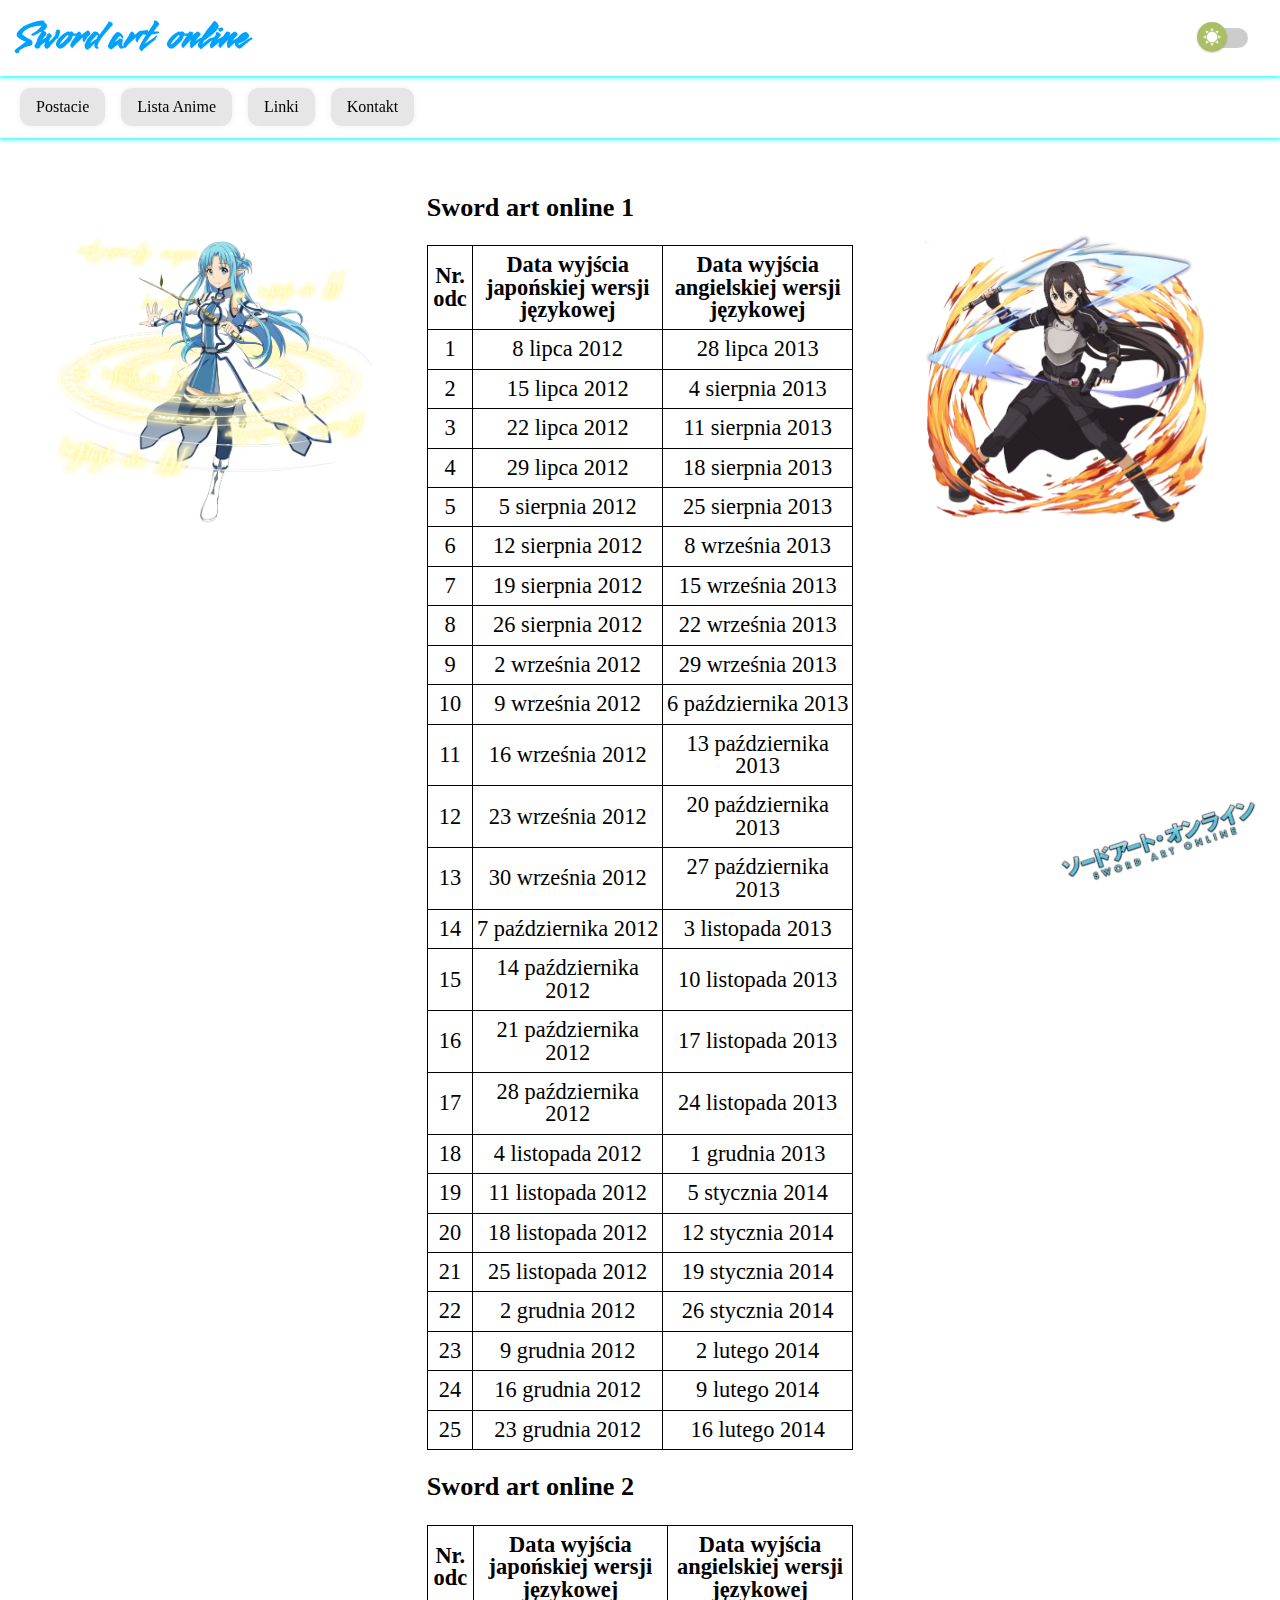
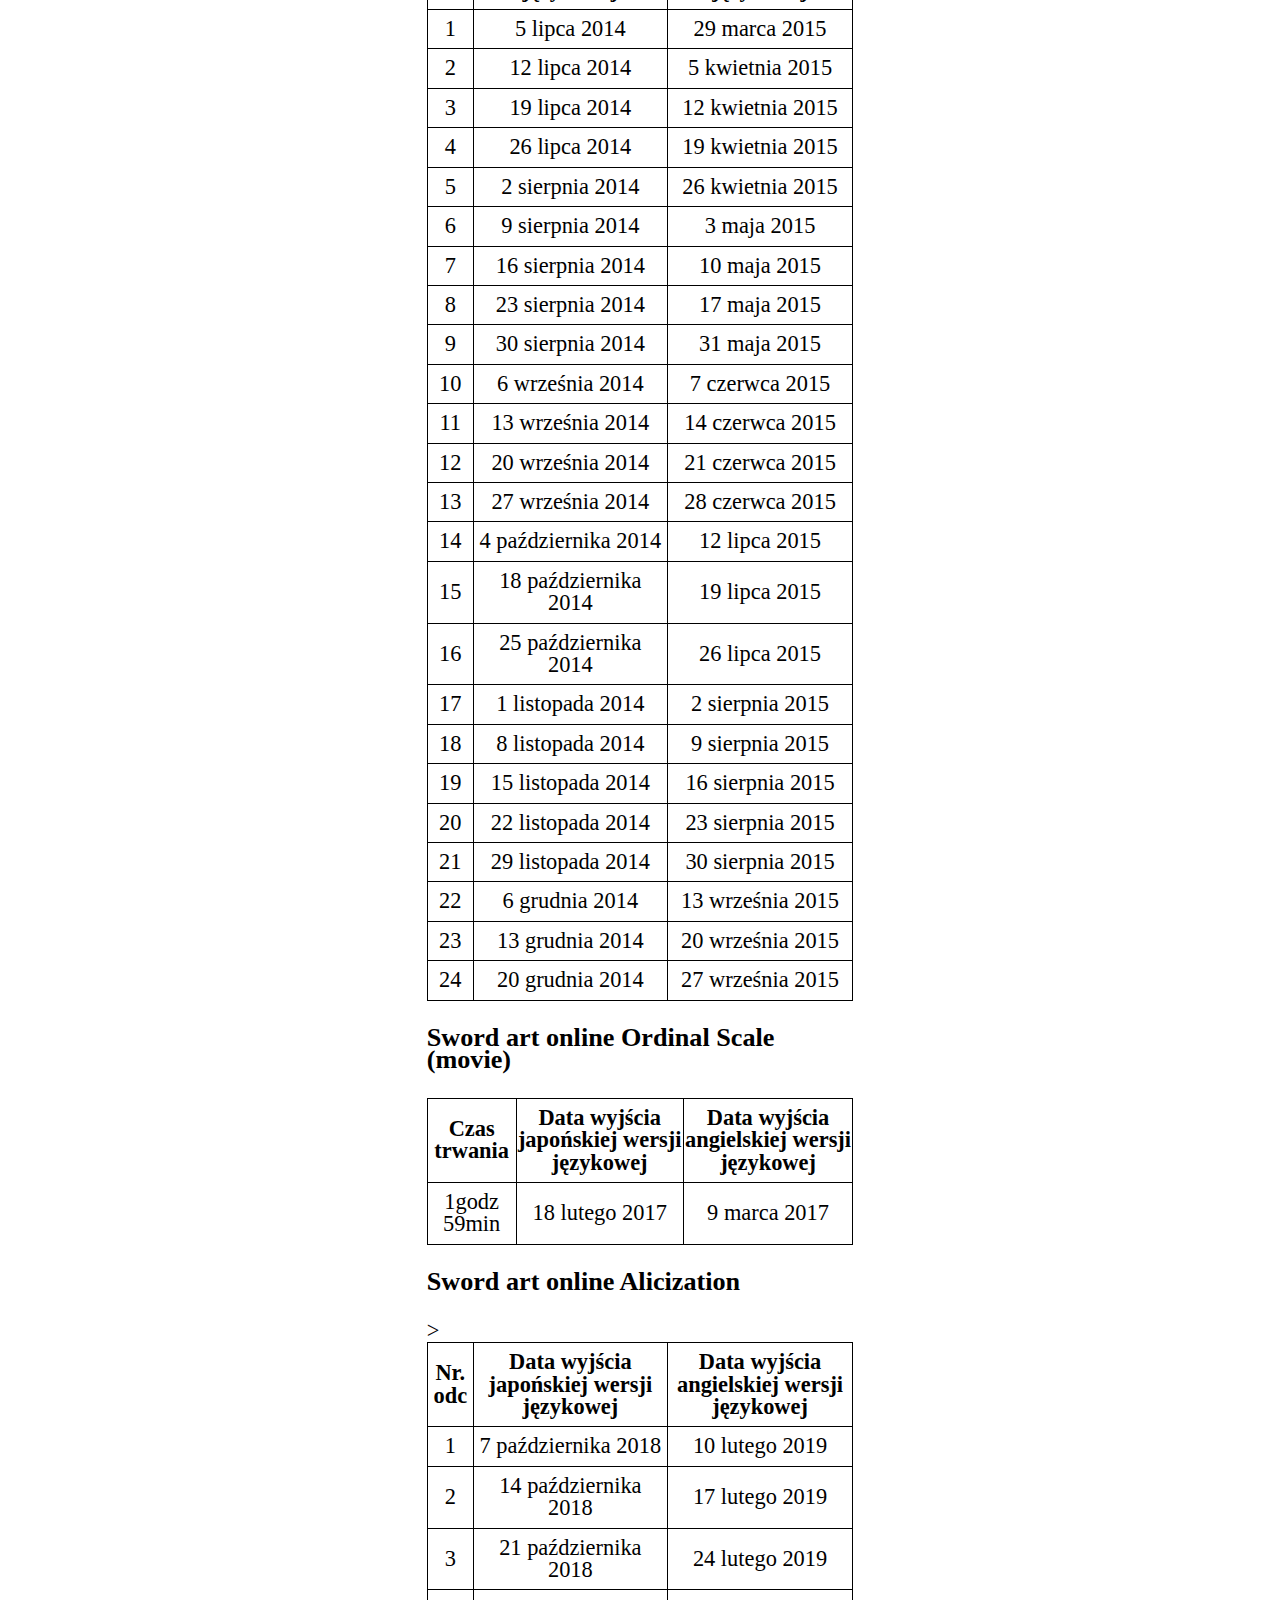
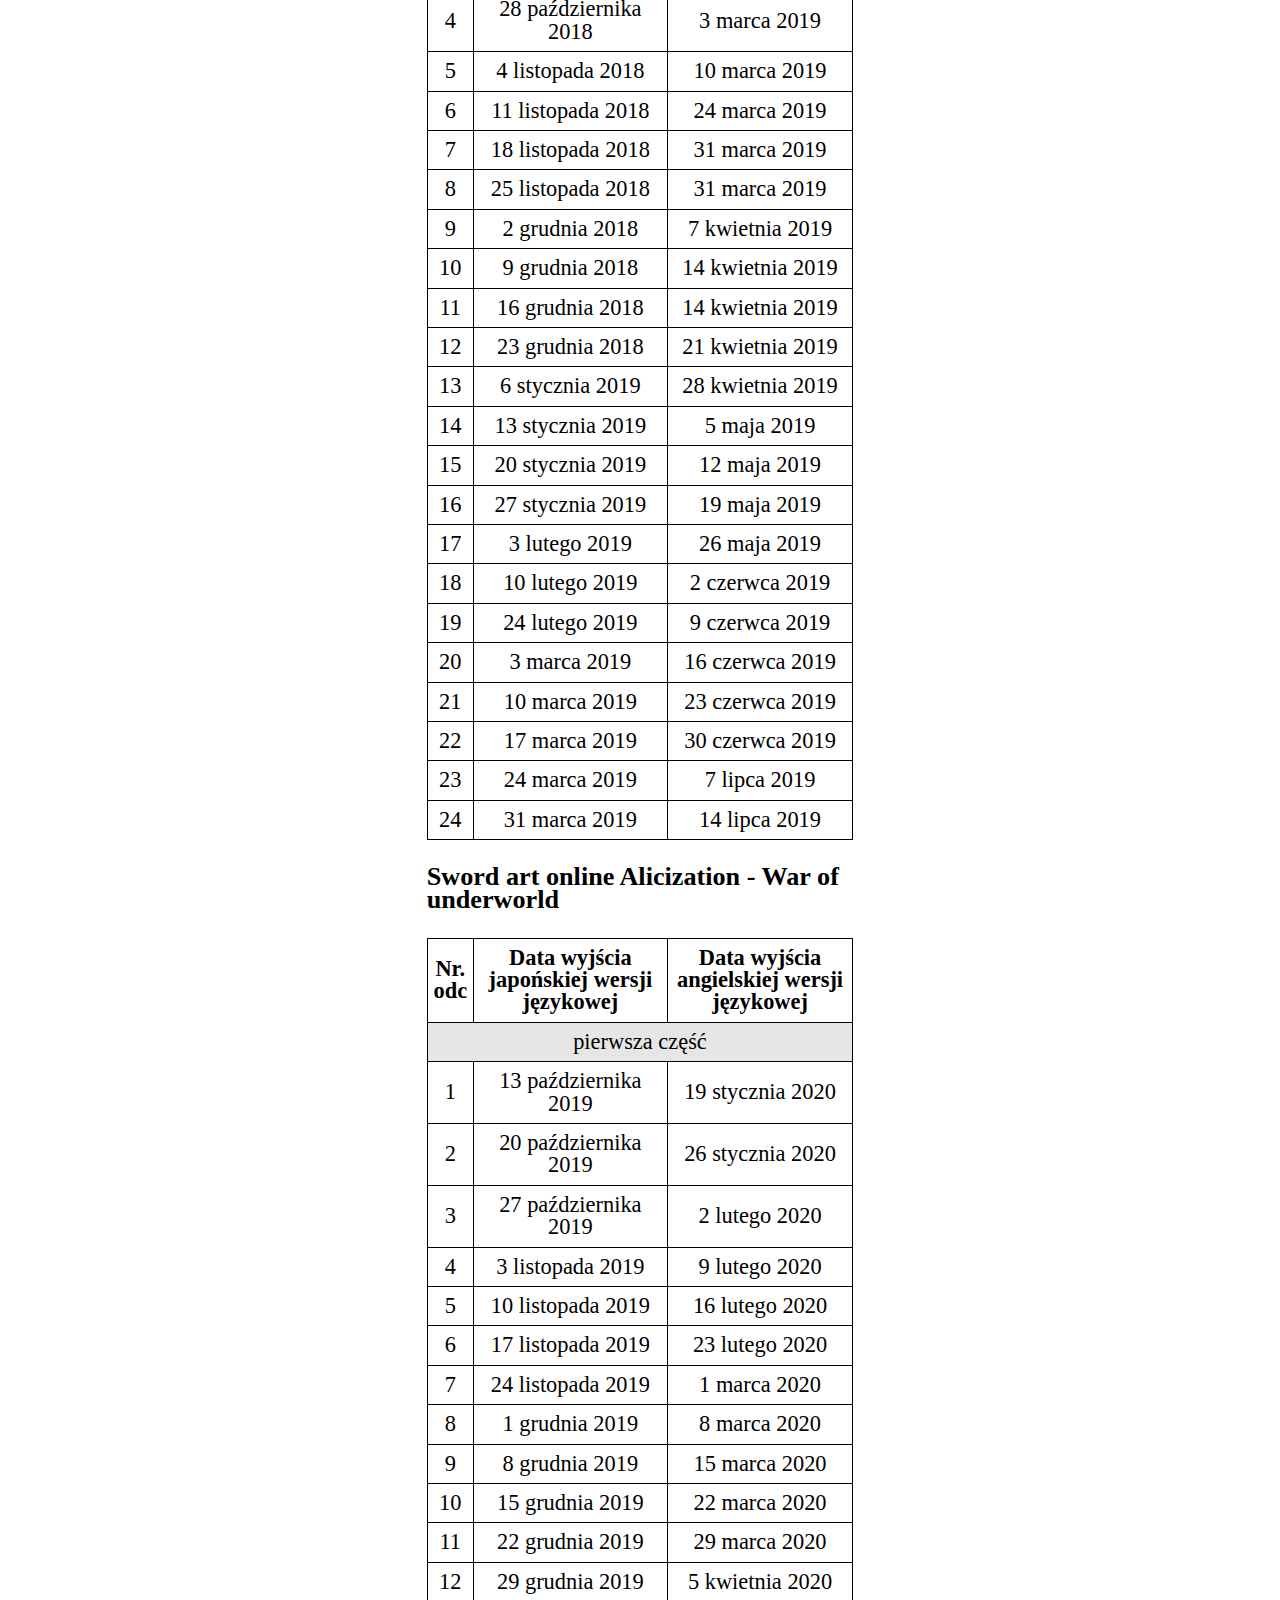
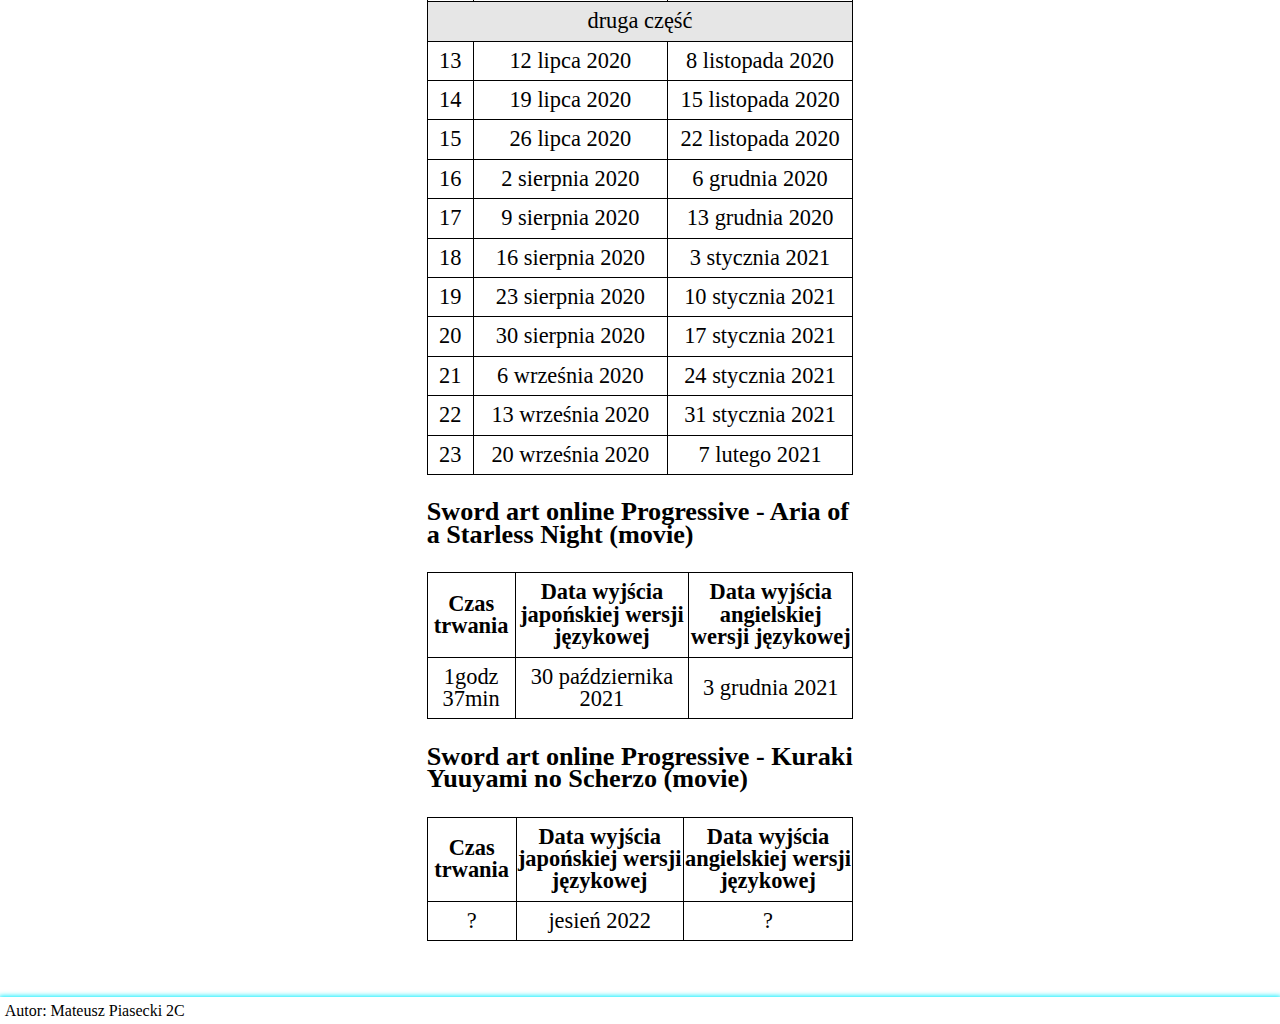
==== commit 664089ae: "update 5" ====
--- a/anime/index.html
+++ b/anime/index.html
@@ -46,7 +46,7 @@
             <div class="main">
                 <div class="anime">
                     <div class="side__photo asuna">
-                        <img src="../images/kontakt/asuna.png" alt="" srcset="" />
+                        <img src="../images/anime/asuna.png" alt="" srcset="" />
                     </div>
                     <div class="anime__content">
                         <div class="sezon_1">
@@ -623,7 +623,7 @@
                         </div>
                     </div>
                     <div class="side__photo kirito">
-                        <img src="../images/kontakt/kirito.png" alt="" srcset="" />
+                        <img src="../images/anime/kirito.png" alt="" srcset="" />
                     </div>
                 </div>
             </div>
--- a/styles/style.min.css
+++ b/styles/style.min.css
@@ -1 +1 @@
-@import"https://fonts.googleapis.com/css2?family=Smooch&display=swap";:root{color-scheme:light;--input-back: #ccc;--input-back-better-5: #bfbfbf;--input-back-worse-5: #d9d9d9;--input-back-better-10: #b3b3b3;--input-back-worse-10: #e6e6e6;--input-back-better-15: #a6a6a6;--input-back-worse-15: #f2f2f2;--input-color: #abbe65;--input-color-better-5: #a1b653;--input-color-worse-5: #b5c677;--input-color-better-10: #94a947;--input-color-worse-10: #bfcd89;--input-color-better-15: #849740;--input-color-worse-15: #c8d59b;--body-bg-clr: #ffffff;--body-bg-clr-better-5: #f2f2f2;--body-bg-clr-worse-5: white;--body-bg-clr-better-10: #e6e6e6;--body-bg-clr-worse-10: white;--body-bg-clr-better-15: #d9d9d9;--body-bg-clr-worse-15: white;--text-clr: #000;--text-clr-better-5: black;--text-clr-worse-5: #0d0d0d;--text-clr-better-10: black;--text-clr-worse-10: #1a1a1a;--text-clr-better-15: black;--text-clr-worse-15: #262626;--shadow: #00eeff;--shadow-better-5: #00d6e6;--shadow-worse-5: #1af0ff;--shadow-better-10: #00becc;--shadow-worse-10: #33f1ff;--shadow-better-15: #00a7b3;--shadow-worse-15: #4df3ff;--card-bg-clr: #ccc;--card-bg-clr-better-5: #bfbfbf;--card-bg-clr-worse-5: #d9d9d9;--card-bg-clr-better-10: #b3b3b3;--card-bg-clr-worse-10: #e6e6e6;--card-bg-clr-better-15: #a6a6a6;--card-bg-clr-worse-15: #f2f2f2}.dark_mode{color-scheme:dark;--input-back: #303030;--input-back-better-5: #3d3d3d;--input-back-worse-5: #232323;--input-back-better-10: #4a4a4a;--input-back-worse-10: #171717;--input-back-better-15: #565656;--input-back-worse-15: #0a0a0a;--input-color: #294797;--input-color-better-5: #2e50ab;--input-color-worse-5: #243e83;--input-color-better-10: #345abf;--input-color-worse-10: #1e346f;--input-color-better-15: #4167cb;--input-color-worse-15: #192b5b;--body-bg-clr: #181818;--body-bg-clr-better-5: #252525;--body-bg-clr-worse-5: #0b0b0b;--body-bg-clr-better-10: #323232;--body-bg-clr-worse-10: black;--body-bg-clr-better-15: #3e3e3e;--body-bg-clr-worse-15: black;--text-clr: #fff;--text-clr-better-5: white;--text-clr-worse-5: #f2f2f2;--text-clr-better-10: white;--text-clr-worse-10: #e6e6e6;--text-clr-better-15: white;--text-clr-worse-15: #d9d9d9;--shadow: #ffffff;--shadow-better-5: white;--shadow-worse-5: #f2f2f2;--shadow-better-10: white;--shadow-worse-10: #e6e6e6;--shadow-better-15: white;--shadow-worse-15: #d9d9d9;--card-bg-clr: #000;--card-bg-clr-better-5: #0d0d0d;--card-bg-clr-worse-5: black;--card-bg-clr-better-10: #1a1a1a;--card-bg-clr-worse-10: black;--card-bg-clr-better-15: #262626;--card-bg-clr-worse-15: black}@-webkit-keyframes nav_opening{0%{-webkit-transform:translateY(-100%);transform:translateY(-100%)}100%{-webkit-transform:translateY(0);transform:translateY(0)}}@keyframes nav_opening{0%{-webkit-transform:translateY(-100%);transform:translateY(-100%)}100%{-webkit-transform:translateY(0);transform:translateY(0)}}@-webkit-keyframes nav_closing{0%{-webkit-transform:translateY(0);transform:translateY(0)}100%{-webkit-transform:translateY(-100%);transform:translateY(-100%)}}@keyframes nav_closing{0%{-webkit-transform:translateY(0);transform:translateY(0)}100%{-webkit-transform:translateY(-100%);transform:translateY(-100%)}}@-webkit-keyframes main_opening{0%{-webkit-transform:translateY(var(--menu-height));transform:translateY(var(--menu-height))}100%{-webkit-transform:translateY(0);transform:translateY(0)}}@keyframes main_opening{0%{-webkit-transform:translateY(var(--menu-height));transform:translateY(var(--menu-height))}100%{-webkit-transform:translateY(0);transform:translateY(0)}}@-webkit-keyframes main_closing{0%{-webkit-transform:translateY(0);transform:translateY(0)}100%{-webkit-transform:translateY(var(--menu-height));transform:translateY(var(--menu-height))}}@keyframes main_closing{0%{-webkit-transform:translateY(0);transform:translateY(0)}100%{-webkit-transform:translateY(var(--menu-height));transform:translateY(var(--menu-height))}}*,*::before,*::after{-webkit-box-sizing:border-box;box-sizing:border-box}body{background-color:var(--body-bg-clr);color:var(--text-clr);-webkit-transition:all 600ms -200ms ease-in-out;transition:all 600ms -200ms ease-in-out;height:100vh;width:100vw;line-height:1.4rem;overflow-y:overlay}body.dark_mode input,body.dark_mode textarea{background-color:#2b2a33}input{border:1px solid}.page{display:-webkit-box;display:-ms-flexbox;display:flex;-webkit-box-orient:vertical;-webkit-box-direction:normal;-ms-flex-direction:column;flex-direction:column;width:100%;height:100%}.main{padding-bottom:1.5rem;-webkit-transition:all 600ms -200ms ease-in-out;transition:all 600ms -200ms ease-in-out}.main[opening]{-webkit-animation:main_opening 500ms forwards;animation:main_opening 500ms forwards}.main[closing]{-webkit-animation:main_closing 500ms forwards;animation:main_closing 500ms forwards}.main p{-webkit-transition:all 600ms -200ms ease-in-out;transition:all 600ms -200ms ease-in-out}::-webkit-scrollbar{width:1;height:0}::-webkit-scrollbar-track{background-color:#0ef}::-webkit-scrollbar-thumb{background-image:-webkit-gradient(linear, left top, left bottom, from(rgb(255, 0, 0)), color-stop(18%, rgb(80, 255, 0)), color-stop(34%, rgb(46, 247, 223)), color-stop(48%, rgb(38, 78, 241)), color-stop(67%, rgb(244, 31, 148)), color-stop(85%, rgb(166, 89, 182)), to(rgb(255, 0, 0)));background-image:linear-gradient(rgb(255, 0, 0) 0%, rgb(80, 255, 0) 18%, rgb(46, 247, 223) 34%, rgb(38, 78, 241) 48%, rgb(244, 31, 148) 67%, rgb(166, 89, 182) 85%, rgb(255, 0, 0) 100%);border-radius:2rem}.header{z-index:2;display:-webkit-box;display:-ms-flexbox;display:flex;-webkit-transition:all 600ms -200ms ease-in-out;transition:all 600ms -200ms ease-in-out;-webkit-box-shadow:0 0 5px 1px var(--shadow);box-shadow:0 0 5px 1px var(--shadow);background-color:var(--body-bg-clr)}.header .heading{-webkit-transition:all 600ms -200ms ease-in-out;transition:all 600ms -200ms ease-in-out;color:var(--text-clr);padding-left:1rem}.header .heading a{text-decoration:none;color:var(--text-clr)}.header .heading h1{font-size:2.5rem;-webkit-transition:all 600ms -200ms ease-in-out;transition:all 600ms -200ms ease-in-out;font-family:"Smooch",cursive}#theme_changer{margin-inline:auto 1rem;margin-block:auto;padding:1rem;position:relative}#theme_changer__label{-webkit-transition:all 600ms -200ms ease-in-out;transition:all 600ms -200ms ease-in-out;width:50px;height:20px;cursor:pointer}#theme_changer .background{width:50px;height:20px;background-color:var(--input-back);border-radius:30px;-webkit-transition:all 600ms -200ms ease-in-out;transition:all 600ms -200ms ease-in-out}#theme_changer .switch{-webkit-box-shadow:0 1px 3px 0 rgba(0,0,0,.1),0 1px 2px 0 rgba(0,0,0,.06);box-shadow:0 1px 3px 0 rgba(0,0,0,.1),0 1px 2px 0 rgba(0,0,0,.06);height:30px;width:30px;background-color:var(--input-color);position:absolute;top:10px;left:15px;border-radius:50%;-webkit-transition:all 600ms -200ms ease-in-out;transition:all 600ms -200ms ease-in-out;display:-webkit-box;display:-ms-flexbox;display:flex;-webkit-box-pack:center;-ms-flex-pack:center;justify-content:center;-webkit-box-align:center;-ms-flex-align:center;align-items:center;transition:all 600ms -200ms ease-in-out}#theme_changer .switch img{width:60%;height:auto;position:absolute;-webkit-transition:all 600ms -200ms ease-in-out;transition:all 600ms -200ms ease-in-out}#theme_changer .switch .sun{opacity:1}#theme_changer .switch .moon{opacity:0}#theme_changer input{-webkit-transition:all 600ms -200ms ease-in-out;transition:all 600ms -200ms ease-in-out;display:none}#theme_changer input:checked+.switch{-webkit-transform:translatex(25px);transform:translatex(25px)}#theme_changer input:checked+.switch .sun{opacity:0}#theme_changer input:checked+.switch .moon{opacity:1}.nav{height:100%;margin-right:auto;margin-left:auto;display:-webkit-box;display:-ms-flexbox;display:flex;-webkit-box-orient:vertical;-webkit-box-direction:normal;-ms-flex-direction:column;flex-direction:column;-webkit-box-pack:center;-ms-flex-pack:center;justify-content:center;-webkit-box-align:center;-ms-flex-align:center;align-items:center;position:relative;cursor:pointer}.nav__logo [noclick]{pointer-events:none}.nav__logo svg{-webkit-transition:all 600ms -200ms ease-in-out;transition:all 600ms -200ms ease-in-out;fill:var(--text-clr);width:50px;height:50px}.nav__menu{background-color:var(--body-bg-clr);-webkit-box-shadow:0 0 5px 1px var(--shadow);box-shadow:0 0 5px 1px var(--shadow);pointer-events:none;-webkit-transition:all 600ms -200ms ease-in-out;transition:all 600ms -200ms ease-in-out;z-index:1;display:unset}.nav__menu ul{-webkit-transition:all 600ms -200ms ease-in-out;transition:all 600ms -200ms ease-in-out;margin:0;list-style-type:none;padding:0}.nav__menu ul li{pointer-events:auto;height:100%;cursor:pointer;-webkit-transition:all 600ms -200ms ease-in-out;transition:all 600ms -200ms ease-in-out;background-color:var(--body-bg-clr-better-10);-webkit-box-shadow:0 0 5px 1px var(--body-bg-clr-better-5);box-shadow:0 0 5px 1px var(--body-bg-clr-better-5);padding:.5rem 1rem}.nav__menu ul li a{-webkit-transition:all 600ms -200ms ease-in-out;transition:all 600ms -200ms ease-in-out;pointer-events:auto;display:block;width:100%;height:100%;margin:0;padding:0;text-decoration:none;color:var(--text-clr)}.nav__menu[shown]{-webkit-transform:translateY(0);transform:translateY(0)}.nav__menu[opening]{-webkit-animation:nav_opening 500ms forwards;animation:nav_opening 500ms forwards}.nav__menu[closing]{-webkit-animation:nav_closing 500ms forwards;animation:nav_closing 500ms forwards}.nav__menu[closed]{display:none}@media screen and (min-width: 40rem){.nav__logo{display:none}.nav__menu{padding:0 .75rem}.nav__menu[closed]{display:unset}.nav__menu ul{display:-webkit-box;display:-ms-flexbox;display:flex;-ms-flex-wrap:wrap;flex-wrap:wrap}.nav__menu ul li{margin:.75rem .5rem;border-radius:.7rem}.nav__menu ul li:hover{-webkit-transform:scale(1.1);transform:scale(1.1);background-color:var(--body-bg-clr-better-15);-webkit-box-shadow:0 0 5px 1px var(--shadow);box-shadow:0 0 5px 1px var(--shadow)}}.side__photo{display:none;height:18rem;margin-top:6rem;margin-inline:auto;position:sticky;top:25%}.side__photo img{height:100%}@media screen and (min-width: 60rem){.side__photo{display:block}}@media screen and (min-width: 90rem){.side__photo{height:25rem}}.card{display:-webkit-box;display:-ms-flexbox;display:flex;position:relative;aspect-ratio:16/9;height:9rem;-webkit-box-shadow:0 0 5px 1px var(--shadow);box-shadow:0 0 5px 1px var(--shadow);margin:1rem;-webkit-perspective:1000px;perspective:1000px}@media screen and (min-width: 40rem){.card:hover .card__container{-webkit-transform:rotateY(180deg);transform:rotateY(180deg)}}.card a{-webkit-perspective:1000px;perspective:1000px;width:100%;height:100%;color:var(--text-clr);text-decoration:none}.card__container{height:100%;width:100%;-webkit-transform-style:preserve-3d;transform-style:preserve-3d;-webkit-transition:-webkit-transform 500ms ease-in-out;transition:-webkit-transform 500ms ease-in-out;transition:transform 500ms ease-in-out;transition:transform 500ms ease-in-out, -webkit-transform 500ms ease-in-out}.card__grid{width:100%;display:grid;-webkit-box-pack:center;-ms-flex-pack:center;justify-content:center;padding-top:2rem;grid-template-columns:repeat(auto-fit, 300px)}.card__photo,.card__text{position:absolute;height:100%;width:100%;display:-webkit-box;display:-ms-flexbox;display:flex;-webkit-box-orient:vertical;-webkit-box-direction:normal;-ms-flex-direction:column;flex-direction:column;-webkit-box-pack:center;-ms-flex-pack:center;justify-content:center;-webkit-box-align:center;-ms-flex-align:center;align-items:center}.card__photo{height:100%;width:100%;z-index:2;-webkit-backface-visibility:hidden;backface-visibility:hidden}.card__photo img{-webkit-backface-visibility:hidden;backface-visibility:hidden;height:100%;width:100%}.card__text{background-color:var(--card-bg-clr);z-index:1;-webkit-transform:rotateY(180deg);transform:rotateY(180deg);padding:1rem}.anime{display:grid;grid-template-columns:repeat(3, 1fr)}.anime .part{background-color:var(--body-bg-clr-better-10)}.anime table{text-align:center;padding:.5rem;border-collapse:collapse;width:min(100%,40rem)}.anime table td,.anime table th{padding-block:.5rem;border:1px solid #000}.anime__content{margin-inline:auto;grid-column:1/4;font-size:1.4rem;display:-webkit-box;display:-ms-flexbox;display:flex;-webkit-box-orient:vertical;-webkit-box-direction:normal;-ms-flex-direction:column;flex-direction:column;margin-block:2rem;-webkit-box-align:center;-ms-flex-align:center;align-items:center;width:min(100%,30rem)}@media screen and (min-width: 60rem){.anime__content{grid-column:2/3}}.contact{display:grid;grid-template-columns:repeat(3, 1fr)}.contact__form{margin-inline:auto;grid-column:1/4;font-size:1.4rem;display:-webkit-box;display:-ms-flexbox;display:flex;-webkit-box-orient:vertical;-webkit-box-direction:normal;-ms-flex-direction:column;flex-direction:column;margin-block:2rem;-webkit-box-align:center;-ms-flex-align:center;align-items:center;width:min(100%,30rem)}@media screen and (min-width: 60rem){.contact__form{grid-column:2/3}}.contact__form>*{margin-block:.5rem}.contact__form input,.contact__form textarea,.contact__form label{-webkit-transition:all 600ms -200ms ease-in-out;transition:all 600ms -200ms ease-in-out;border-radius:.5rem;width:100%}.contact__form textarea{height:10rem}.contact__form #message{resize:none}.links{display:grid;grid-template-columns:repeat(3, 1fr)}.links__content{margin-inline:auto;grid-column:1/4;font-size:1.4rem;display:-webkit-box;display:-ms-flexbox;display:flex;-webkit-box-orient:vertical;-webkit-box-direction:normal;-ms-flex-direction:column;flex-direction:column;margin-block:2rem;-webkit-box-align:center;-ms-flex-align:center;align-items:center;width:min(100%,30rem)}@media screen and (min-width: 60rem){.links__content{grid-column:2/3}}.footer{width:100vw;padding:0;margin-top:auto;background-color:var(--body-bg-clr);-webkit-box-shadow:0 0 5px 1px var(--shadow);box-shadow:0 0 5px 1px var(--shadow);-webkit-transition:all 600ms -200ms ease-in-out;transition:all 600ms -200ms ease-in-out}.footer>*{-webkit-transition:all 600ms -200ms ease-in-out;transition:all 600ms -200ms ease-in-out;margin:0;padding:.15rem .3rem}.footer p{color:var(--text-clr)}.logo{position:fixed;bottom:35px;right:1rem;-webkit-transform:rotate(-18deg);transform:rotate(-18deg)}.logo img{height:1.5rem}@media screen and (min-width: 40rem){.logo img{height:1.75rem}}@media screen and (min-width: 60rem){.logo img{height:2rem}}+@import"https://fonts.googleapis.com/css2?family=Smooch&display=swap";:root{color-scheme:light;--input-back: #ccc;--input-back-better-5: #bfbfbf;--input-back-better-10: #b3b3b3;--input-back-better-15: #a6a6a6;--input-color: #abbe65;--input-color-better-5: #a1b653;--input-color-better-10: #94a947;--input-color-better-15: #849740;--body-bg-clr: #ffffff;--body-bg-clr-better-5: #f2f2f2;--body-bg-clr-better-10: #e6e6e6;--body-bg-clr-better-15: #d9d9d9;--text-clr: #000;--text-clr-better-5: black;--text-clr-better-10: black;--text-clr-better-15: black;--shadow: #00eeff;--shadow-better-5: #00d6e6;--shadow-better-10: #00becc;--shadow-better-15: #00a7b3;--card-bg-clr: #ddd;--card-bg-clr-better-5: #d0d0d0;--card-bg-clr-better-10: #c4c4c4;--card-bg-clr-better-15: #b7b7b7;--header-clr: #00a2ff;--header-clr-better-5: #0092e6;--header-clr-better-10: #0082cc;--header-clr-better-15: #0071b3;--border-clr: #0075b9;--border-clr-better-5: #0065a0;--border-clr-better-10: #005586;--border-clr-better-15: #00456d}.dark_mode{color-scheme:dark;--input-back: #303030;--input-back-better-5: #3d3d3d;--input-back-better-10: #4a4a4a;--input-back-better-15: #565656;--input-color: #294797;--input-color-better-5: #2e50ab;--input-color-better-10: #345abf;--input-color-better-15: #4167cb;--body-bg-clr: #181818;--body-bg-clr-better-5: #252525;--body-bg-clr-better-10: #323232;--body-bg-clr-better-15: #3e3e3e;--text-clr: #fff;--text-clr-better-5: white;--text-clr-better-10: white;--text-clr-better-15: white;--shadow: #00eeff;--shadow-better-5: #1af0ff;--shadow-better-10: #33f1ff;--shadow-better-15: #4df3ff;--card-bg-clr: #333;--card-bg-clr-better-5: #404040;--card-bg-clr-better-10: #4d4d4d;--card-bg-clr-better-15: #595959;--header-clr: #00eeff;--header-clr-better-5: #1af0ff;--header-clr-better-10: #33f1ff;--header-clr-better-15: #4df3ff;--border-clr: #00eeff;--border-clr-better-5: #1af0ff;--border-clr-better-10: #33f1ff;--border-clr-better-15: #4df3ff}@-webkit-keyframes nav_opening{0%{-webkit-transform:translateY(-100%);transform:translateY(-100%)}100%{-webkit-transform:translateY(0);transform:translateY(0)}}@keyframes nav_opening{0%{-webkit-transform:translateY(-100%);transform:translateY(-100%)}100%{-webkit-transform:translateY(0);transform:translateY(0)}}@-webkit-keyframes nav_closing{0%{-webkit-transform:translateY(0);transform:translateY(0)}100%{-webkit-transform:translateY(-100%);transform:translateY(-100%)}}@keyframes nav_closing{0%{-webkit-transform:translateY(0);transform:translateY(0)}100%{-webkit-transform:translateY(-100%);transform:translateY(-100%)}}@-webkit-keyframes main_opening{0%{-webkit-transform:translateY(var(--menu-height));transform:translateY(var(--menu-height))}100%{-webkit-transform:translateY(0);transform:translateY(0)}}@keyframes main_opening{0%{-webkit-transform:translateY(var(--menu-height));transform:translateY(var(--menu-height))}100%{-webkit-transform:translateY(0);transform:translateY(0)}}@-webkit-keyframes main_closing{0%{-webkit-transform:translateY(0);transform:translateY(0)}100%{-webkit-transform:translateY(var(--menu-height));transform:translateY(var(--menu-height))}}@keyframes main_closing{0%{-webkit-transform:translateY(0);transform:translateY(0)}100%{-webkit-transform:translateY(var(--menu-height));transform:translateY(var(--menu-height))}}*,*::before,*::after{-webkit-box-sizing:border-box;box-sizing:border-box}body{background-color:var(--body-bg-clr);color:var(--text-clr);-webkit-transition:all 600ms -200ms ease-in-out;transition:all 600ms -200ms ease-in-out;height:100vh;width:100vw;line-height:1.4rem;overflow-y:overlay}body.dark_mode input,body.dark_mode textarea{background-color:#2b2a33}.page{display:-webkit-box;display:-ms-flexbox;display:flex;-webkit-box-orient:vertical;-webkit-box-direction:normal;-ms-flex-direction:column;flex-direction:column;width:100%;height:100%}.main{padding-bottom:1.5rem;-webkit-transition:all 600ms -200ms ease-in-out;transition:all 600ms -200ms ease-in-out}.main[opening]{-webkit-animation:main_opening 500ms forwards;animation:main_opening 500ms forwards}.main[closing]{-webkit-animation:main_closing 500ms forwards;animation:main_closing 500ms forwards}.main p{-webkit-transition:all 600ms -200ms ease-in-out;transition:all 600ms -200ms ease-in-out}::-webkit-scrollbar{width:.6rem}::-webkit-scrollbar-track{margin-block:-0.2rem}::-webkit-scrollbar-thumb{background-image:-webkit-gradient(linear, left top, left bottom, from(rgb(255, 0, 0)), color-stop(18%, rgb(80, 255, 0)), color-stop(34%, rgb(46, 247, 223)), color-stop(48%, rgb(38, 78, 241)), color-stop(67%, rgb(244, 31, 148)), color-stop(85%, rgb(166, 89, 182)), to(rgb(255, 0, 0)));background-image:linear-gradient(rgb(255, 0, 0) 0%, rgb(80, 255, 0) 18%, rgb(46, 247, 223) 34%, rgb(38, 78, 241) 48%, rgb(244, 31, 148) 67%, rgb(166, 89, 182) 85%, rgb(255, 0, 0) 100%);border-radius:100vw}.header{z-index:2;display:-webkit-box;display:-ms-flexbox;display:flex;-webkit-transition:all 600ms -200ms ease-in-out;transition:all 600ms -200ms ease-in-out;-webkit-box-shadow:0 0 5px 1px var(--shadow);box-shadow:0 0 5px 1px var(--shadow);background-color:var(--body-bg-clr)}.header .heading{-webkit-transition:all 600ms -200ms ease-in-out;transition:all 600ms -200ms ease-in-out;color:var(--header-clr);padding-left:1rem}.header .heading a{text-decoration:none;color:var(--header-clr)}.header .heading h1{font-size:2.5rem;-webkit-transition:all 600ms -200ms ease-in-out;transition:all 600ms -200ms ease-in-out;font-family:"Smooch",cursive}#theme_changer{margin-inline:auto 1rem;margin-block:auto;padding:1rem;position:relative}#theme_changer__label{-webkit-transition:all 600ms -200ms ease-in-out;transition:all 600ms -200ms ease-in-out;width:50px;height:20px;cursor:pointer}#theme_changer .background{width:50px;height:20px;background-color:var(--input-back);border-radius:30px;-webkit-transition:all 600ms -200ms ease-in-out;transition:all 600ms -200ms ease-in-out}#theme_changer .switch{-webkit-box-shadow:0 1px 3px 0 rgba(0,0,0,.1),0 1px 2px 0 rgba(0,0,0,.06);box-shadow:0 1px 3px 0 rgba(0,0,0,.1),0 1px 2px 0 rgba(0,0,0,.06);height:30px;width:30px;background-color:var(--input-color);position:absolute;top:10px;left:15px;border-radius:50%;-webkit-transition:all 600ms -200ms ease-in-out;transition:all 600ms -200ms ease-in-out;display:-webkit-box;display:-ms-flexbox;display:flex;-webkit-box-pack:center;-ms-flex-pack:center;justify-content:center;-webkit-box-align:center;-ms-flex-align:center;align-items:center;transition:all 600ms -200ms ease-in-out}#theme_changer .switch img{width:60%;height:auto;position:absolute;-webkit-transition:all 600ms -200ms ease-in-out;transition:all 600ms -200ms ease-in-out}#theme_changer .switch .sun{opacity:1}#theme_changer .switch .moon{opacity:0}#theme_changer input{-webkit-transition:all 600ms -200ms ease-in-out;transition:all 600ms -200ms ease-in-out;display:none}#theme_changer input:checked+.switch{-webkit-transform:translatex(25px);transform:translatex(25px)}#theme_changer input:checked+.switch .sun{opacity:0}#theme_changer input:checked+.switch .moon{opacity:1}.nav{height:100%;margin-right:auto;margin-left:auto;display:-webkit-box;display:-ms-flexbox;display:flex;-webkit-box-orient:vertical;-webkit-box-direction:normal;-ms-flex-direction:column;flex-direction:column;-webkit-box-pack:center;-ms-flex-pack:center;justify-content:center;-webkit-box-align:center;-ms-flex-align:center;align-items:center;position:relative;cursor:pointer}.nav__logo [noclick]{pointer-events:none}.nav__logo svg{-webkit-transition:all 600ms -200ms ease-in-out;transition:all 600ms -200ms ease-in-out;fill:var(--text-clr);width:50px;height:50px}.nav__menu{background-color:var(--body-bg-clr);-webkit-box-shadow:0 0 5px 1px var(--shadow);box-shadow:0 0 5px 1px var(--shadow);pointer-events:none;-webkit-transition:all 600ms -200ms ease-in-out;transition:all 600ms -200ms ease-in-out;z-index:1;display:unset}.nav__menu ul{-webkit-transition:all 600ms -200ms ease-in-out;transition:all 600ms -200ms ease-in-out;margin:0;list-style-type:none;padding:0}.nav__menu ul li{pointer-events:auto;height:100%;cursor:pointer;-webkit-transition:all 600ms -200ms ease-in-out;transition:all 600ms -200ms ease-in-out;background-color:var(--body-bg-clr-better-10);-webkit-box-shadow:0 0 5px 1px var(--body-bg-clr-better-5);box-shadow:0 0 5px 1px var(--body-bg-clr-better-5);padding:.5rem 1rem}.nav__menu ul li a{-webkit-transition:all 600ms -200ms ease-in-out;transition:all 600ms -200ms ease-in-out;pointer-events:auto;display:block;width:100%;height:100%;margin:0;padding:0;text-decoration:none;color:var(--text-clr)}.nav__menu[shown]{-webkit-transform:translateY(0);transform:translateY(0)}.nav__menu[opening]{-webkit-animation:nav_opening 500ms forwards;animation:nav_opening 500ms forwards}.nav__menu[closing]{-webkit-animation:nav_closing 500ms forwards;animation:nav_closing 500ms forwards}.nav__menu[closed]{display:none}@media screen and (min-width: 40rem){.nav__logo{display:none}.nav__menu{padding:0 .75rem}.nav__menu[closed]{display:unset}.nav__menu ul{display:-webkit-box;display:-ms-flexbox;display:flex;-ms-flex-wrap:wrap;flex-wrap:wrap}.nav__menu ul li{margin:.75rem .5rem;border-radius:.7rem}.nav__menu ul li:hover{-webkit-transform:scale(1.1);transform:scale(1.1);background-color:var(--body-bg-clr-better-15);-webkit-box-shadow:0 0 5px 1px var(--shadow);box-shadow:0 0 5px 1px var(--shadow)}}.main__content{margin:1rem;display:-webkit-box;display:-ms-flexbox;display:flex;-webkit-box-orient:vertical;-webkit-box-direction:normal;-ms-flex-direction:column;flex-direction:column}.main__content img{width:min(100%,20rem);-webkit-box-shadow:0 0 5px 1px var(--shadow);box-shadow:0 0 5px 1px var(--shadow);margin-bottom:1rem;margin-inline:auto}@media screen and (min-width: 40rem){.main__content{display:block}.main__content img{width:min(30%,10rem);margin:1rem}.main__content .float_right{float:right}.main__content .float_left{float:left}}.side__photo{display:none;height:18rem;margin-top:6rem;margin-inline:auto;position:sticky;top:25%}.side__photo img{height:100%}@media screen and (min-width: 60rem){.side__photo{display:block}}@media screen and (min-width: 90rem){.side__photo{height:25rem}}.card{display:-webkit-box;display:-ms-flexbox;display:flex;position:relative;aspect-ratio:16/9;height:9rem;-webkit-box-shadow:0 0 5px 1px var(--shadow);box-shadow:0 0 5px 1px var(--shadow);margin:1rem;-webkit-perspective:600px;perspective:600px}@media screen and (min-width: 40rem){.card:hover .card__container{-webkit-transform:rotateY(180deg);transform:rotateY(180deg)}}.card a{-webkit-perspective:600px;perspective:600px;width:100%;height:100%;color:var(--text-clr);text-decoration:none}.card__container{height:100%;width:100%;-webkit-transform-style:preserve-3d;transform-style:preserve-3d;-webkit-transition:-webkit-transform 500ms ease-in-out;transition:-webkit-transform 500ms ease-in-out;transition:transform 500ms ease-in-out;transition:transform 500ms ease-in-out, -webkit-transform 500ms ease-in-out}.card__grid{width:100%;display:grid;-webkit-box-pack:center;-ms-flex-pack:center;justify-content:center;padding-top:2rem;grid-template-columns:repeat(auto-fit, 300px)}.card__photo,.card__text{position:absolute;height:100%;width:100%;display:-webkit-box;display:-ms-flexbox;display:flex;-webkit-box-orient:vertical;-webkit-box-direction:normal;-ms-flex-direction:column;flex-direction:column;-webkit-box-pack:center;-ms-flex-pack:center;justify-content:center;-webkit-box-align:center;-ms-flex-align:center;align-items:center}.card__photo{height:100%;width:100%;z-index:2;-webkit-backface-visibility:hidden;backface-visibility:hidden}.card__photo img{-webkit-backface-visibility:hidden;backface-visibility:hidden;height:100%;width:100%}.card__text{background-color:var(--card-bg-clr);z-index:1;-webkit-transform:rotateY(180deg);transform:rotateY(180deg);padding:1rem}.anime{display:grid;grid-template-columns:repeat(3, 1fr)}.anime .part{background-color:var(--body-bg-clr-better-10)}.anime table{text-align:center;padding:.5rem;border-collapse:collapse;width:min(100%,40rem)}.anime table td,.anime table th{padding-block:.5rem;border:1px solid var(--text-clr)}.anime__content{margin-inline:auto;grid-column:1/4;font-size:1.4rem;display:-webkit-box;display:-ms-flexbox;display:flex;-webkit-box-orient:vertical;-webkit-box-direction:normal;-ms-flex-direction:column;flex-direction:column;margin-block:2rem;-webkit-box-align:center;-ms-flex-align:center;align-items:center;width:min(100%,30rem)}@media screen and (min-width: 60rem){.anime__content{grid-column:2/3}}.contact{display:grid;grid-template-columns:repeat(3, 1fr)}.contact__form{margin-inline:auto;grid-column:1/4;font-size:1.4rem;display:-webkit-box;display:-ms-flexbox;display:flex;-webkit-box-orient:vertical;-webkit-box-direction:normal;-ms-flex-direction:column;flex-direction:column;margin-block:2rem;-webkit-box-align:center;-ms-flex-align:center;align-items:center;width:min(100%,30rem)}@media screen and (min-width: 60rem){.contact__form{grid-column:2/3}}.contact__form>*{margin-block:.5rem}.contact__form .hover_effect:hover{cursor:pointer;-webkit-transform:scale(1.03);transform:scale(1.03);border:2px solid green}.contact__form input,.contact__form textarea{border:2px solid var(--border-clr)}.contact__form input:invalid:not(:-moz-placeholder-shown), .contact__form textarea:invalid:not(:-moz-placeholder-shown){border:2px solid red}.contact__form input:invalid:not(:-ms-input-placeholder), .contact__form textarea:invalid:not(:-ms-input-placeholder){border:2px solid red}.contact__form input:invalid:not(:placeholder-shown),.contact__form textarea:invalid:not(:placeholder-shown){border:2px solid red}.contact__form input,.contact__form textarea,.contact__form label{-webkit-transition:all 600ms -200ms ease-in-out;transition:all 600ms -200ms ease-in-out;border-radius:.5rem;width:100%}.contact__form textarea{height:10rem}.contact__form #message{resize:none}.links{display:grid;grid-template-columns:repeat(3, 1fr)}.links__content{margin-inline:auto;grid-column:1/4;font-size:1.4rem;display:-webkit-box;display:-ms-flexbox;display:flex;-webkit-box-orient:vertical;-webkit-box-direction:normal;-ms-flex-direction:column;flex-direction:column;margin-block:2rem;-webkit-box-align:center;-ms-flex-align:center;align-items:center;width:min(100%,30rem)}@media screen and (min-width: 60rem){.links__content{grid-column:2/3}}.links a{text-decoration:none;font-weight:bold;-webkit-transition:all 600ms -200ms ease-in-out;transition:all 600ms -200ms ease-in-out}.links a:link{color:#00bdca}.links a:visited{color:#ff00f2}.links a:hover{text-shadow:-2px 3px 1px var(--text-clr)}.footer{width:100vw;padding:0;margin-top:auto;background-color:var(--body-bg-clr);-webkit-box-shadow:0 0 5px 1px var(--shadow);box-shadow:0 0 5px 1px var(--shadow);-webkit-transition:all 600ms -200ms ease-in-out;transition:all 600ms -200ms ease-in-out}.footer>*{-webkit-transition:all 600ms -200ms ease-in-out;transition:all 600ms -200ms ease-in-out;margin:0;padding:.15rem .3rem}.footer p{color:var(--text-clr)}.logo{position:fixed;bottom:35px;right:1rem;-webkit-transform:rotate(-18deg);transform:rotate(-18deg)}.logo img{height:1.5rem}@media screen and (min-width: 40rem){.logo img{height:1.75rem}}@media screen and (min-width: 60rem){.logo img{height:2rem}}